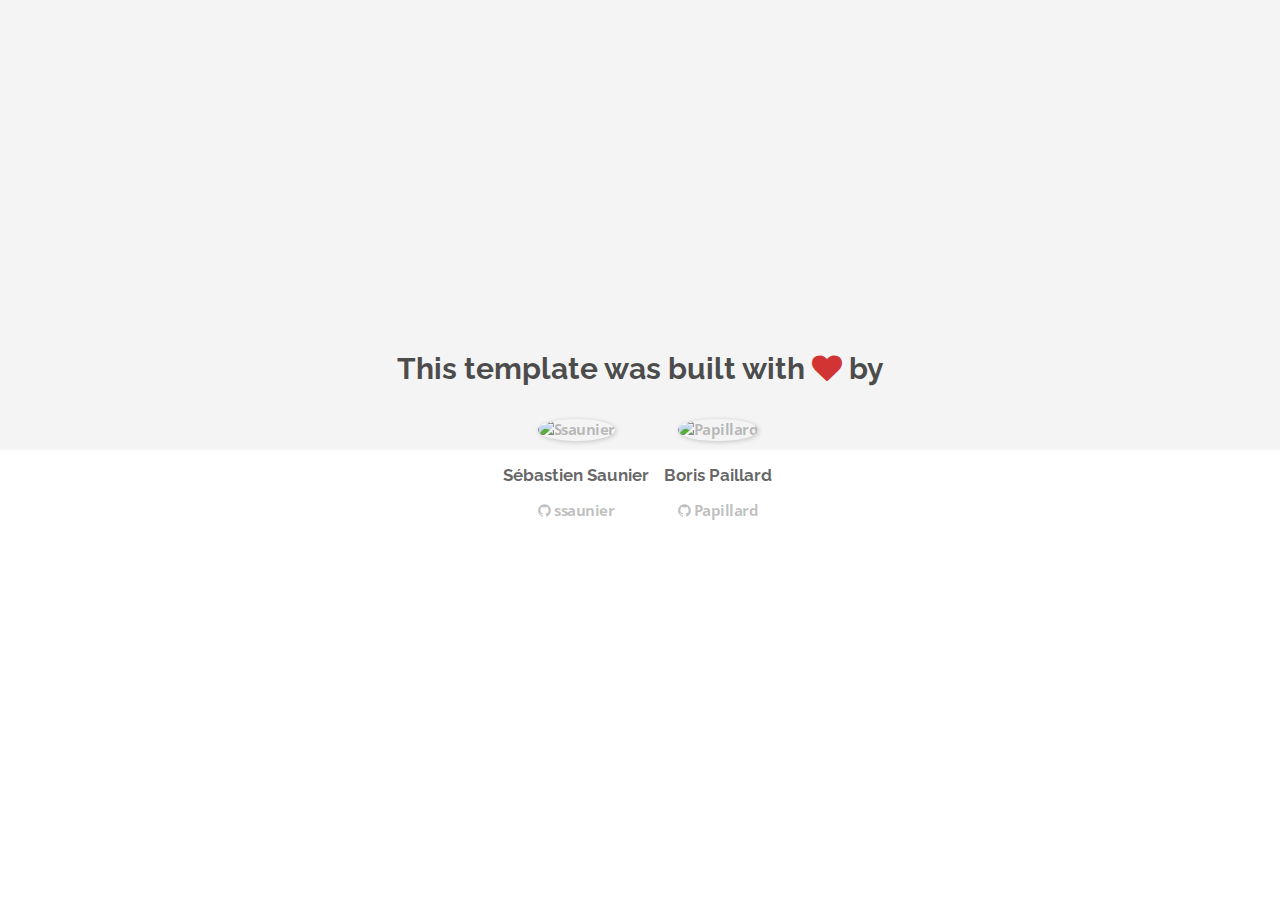
==== about.html @ 0ec8a677 "Automated commit at 2018-03-05 10:29:58 UTC by middleman-deploy 2.0.0-alpha" ====
<!doctype html>
<html>
  <head>
    <meta charset="utf-8">
    <meta http-equiv="x-ua-compatible" content="ie=edge">
    <meta name="viewport"
          content="width=device-width, initial-scale=1, shrink-to-fit=no">
    <!-- Use the title from a page's frontmatter if it has one -->
    <title>Le Wagon - Middleman - About</title>
    <link href="stylesheets/application-fc83ac27.css" rel="stylesheet" />
    <script src="javascripts/application-93de88c9.js"></script>
    <link href="images/favicon-f15af148.png" rel="icon" type="image/png" />
  </head>
  <body>
    <div id="about">
  <div class="about-content">
    <h1>This template was built with <i class="fa fa-heart"></i> by</h1>
    <ul class="list-inline">
        <li>
<a href="https://kitt.lewagon.com/alumni/ssaunier" target="_blank">            <img src="https://kitt.lewagon.com/placeholder/users/ssaunier" class="img-circle" alt="Ssaunier" />
</a>          <h2>Sébastien Saunier</h2>
          <p>
<a href="https://github.com/ssaunier" target="_blank">              <i class="fa fa-github"></i> ssaunier
</a>          </p>
        </li>
        <li>
<a href="https://kitt.lewagon.com/alumni/Papillard" target="_blank">            <img src="https://kitt.lewagon.com/placeholder/users/Papillard" class="img-circle" alt="Papillard" />
</a>          <h2>Boris Paillard</h2>
          <p>
<a href="https://github.com/Papillard" target="_blank">              <i class="fa fa-github"></i> Papillard
</a>          </p>
        </li>
    </ul>
  </div>
</div>

  </body>
</html>
---- stylesheets/application-fc83ac27.css ----
@import url("https://fonts.googleapis.com/css?family=Open+Sans:400,300,700|Raleway:400,100,300,700,500");/*!
 * Bootstrap v3.3.7 (http://getbootstrap.com)
 * Copyright 2011-2016 Twitter, Inc.
 * Licensed under MIT (https://github.com/twbs/bootstrap/blob/master/LICENSE)
 *//*! normalize.css v3.0.3 | MIT License | github.com/necolas/normalize.css */html{font-family:sans-serif;-ms-text-size-adjust:100%;-webkit-text-size-adjust:100%}body{margin:0}article,aside,details,figcaption,figure,footer,header,hgroup,main,menu,nav,section,summary{display:block}audio,canvas,progress,video{display:inline-block;vertical-align:baseline}audio:not([controls]){display:none;height:0}[hidden],template{display:none}a{background-color:transparent}a:active,a:hover{outline:0}abbr[title]{border-bottom:1px dotted}b,strong{font-weight:bold}dfn{font-style:italic}h1{font-size:2em;margin:0.67em 0}mark{background:#ff0;color:#000}small{font-size:80%}sub,sup{font-size:75%;line-height:0;position:relative;vertical-align:baseline}sup{top:-0.5em}sub{bottom:-0.25em}img{border:0}svg:not(:root){overflow:hidden}figure{margin:1em 40px}hr{-webkit-box-sizing:content-box;box-sizing:content-box;height:0}pre{overflow:auto}code,kbd,pre,samp{font-family:monospace, monospace;font-size:1em}button,input,optgroup,select,textarea{color:inherit;font:inherit;margin:0}button{overflow:visible}button,select{text-transform:none}button,html input[type="button"],input[type="reset"],input[type="submit"]{-webkit-appearance:button;cursor:pointer}button[disabled],html input[disabled]{cursor:default}button::-moz-focus-inner,input::-moz-focus-inner{border:0;padding:0}input{line-height:normal}input[type="checkbox"],input[type="radio"]{-webkit-box-sizing:border-box;box-sizing:border-box;padding:0}input[type="number"]::-webkit-inner-spin-button,input[type="number"]::-webkit-outer-spin-button{height:auto}input[type="search"]{-webkit-appearance:textfield;-webkit-box-sizing:content-box;box-sizing:content-box}input[type="search"]::-webkit-search-cancel-button,input[type="search"]::-webkit-search-decoration{-webkit-appearance:none}fieldset{border:1px solid #c0c0c0;margin:0 2px;padding:0.35em 0.625em 0.75em}legend{border:0;padding:0}textarea{overflow:auto}optgroup{font-weight:bold}table{border-collapse:collapse;border-spacing:0}td,th{padding:0}/*! Source: https://github.com/h5bp/html5-boilerplate/blob/master/src/css/main.css */@media print{*,*:before,*:after{background:transparent !important;color:#000 !important;-webkit-box-shadow:none !important;box-shadow:none !important;text-shadow:none !important}a,a:visited{text-decoration:underline}a[href]:after{content:" (" attr(href) ")"}abbr[title]:after{content:" (" attr(title) ")"}a[href^="#"]:after,a[href^="javascript:"]:after{content:""}pre,blockquote{border:1px solid #999;page-break-inside:avoid}thead{display:table-header-group}tr,img{page-break-inside:avoid}img{max-width:100% !important}p,h2,h3{orphans:3;widows:3}h2,h3{page-break-after:avoid}.navbar{display:none}.btn>.caret,.dropup>.btn>.caret{border-top-color:#000 !important}.label{border:1px solid #000}.table{border-collapse:collapse !important}.table td,.table th{background-color:#fff !important}.table-bordered th,.table-bordered td{border:1px solid #ddd !important}}@font-face{font-family:'Glyphicons Halflings';src:url("../assets/bootstrap/glyphicons-halflings-regular-86b6f62b.eot");src:url("../assets/bootstrap/glyphicons-halflings-regular-86b6f62b.eot?#iefix") format("embedded-opentype"),url("../assets/bootstrap/glyphicons-halflings-regular-ca35b697.woff2") format("woff2"),url("../assets/bootstrap/glyphicons-halflings-regular-278e49a8.woff") format("woff"),url("../assets/bootstrap/glyphicons-halflings-regular-44bc1850.ttf") format("truetype"),url("../assets/bootstrap/glyphicons-halflings-regular-de51a849.svg#glyphicons_halflingsregular") format("svg")}.glyphicon{position:relative;top:1px;display:inline-block;font-family:'Glyphicons Halflings';font-style:normal;font-weight:normal;line-height:1;-webkit-font-smoothing:antialiased;-moz-osx-font-smoothing:grayscale}.glyphicon-asterisk:before{content:"\002a"}.glyphicon-plus:before{content:"\002b"}.glyphicon-euro:before,.glyphicon-eur:before{content:"\20ac"}.glyphicon-minus:before{content:"\2212"}.glyphicon-cloud:before{content:"\2601"}.glyphicon-envelope:before{content:"\2709"}.glyphicon-pencil:before{content:"\270f"}.glyphicon-glass:before{content:"\e001"}.glyphicon-music:before{content:"\e002"}.glyphicon-search:before{content:"\e003"}.glyphicon-heart:before{content:"\e005"}.glyphicon-star:before{content:"\e006"}.glyphicon-star-empty:before{content:"\e007"}.glyphicon-user:before{content:"\e008"}.glyphicon-film:before{content:"\e009"}.glyphicon-th-large:before{content:"\e010"}.glyphicon-th:before{content:"\e011"}.glyphicon-th-list:before{content:"\e012"}.glyphicon-ok:before{content:"\e013"}.glyphicon-remove:before{content:"\e014"}.glyphicon-zoom-in:before{content:"\e015"}.glyphicon-zoom-out:before{content:"\e016"}.glyphicon-off:before{content:"\e017"}.glyphicon-signal:before{content:"\e018"}.glyphicon-cog:before{content:"\e019"}.glyphicon-trash:before{content:"\e020"}.glyphicon-home:before{content:"\e021"}.glyphicon-file:before{content:"\e022"}.glyphicon-time:before{content:"\e023"}.glyphicon-road:before{content:"\e024"}.glyphicon-download-alt:before{content:"\e025"}.glyphicon-download:before{content:"\e026"}.glyphicon-upload:before{content:"\e027"}.glyphicon-inbox:before{content:"\e028"}.glyphicon-play-circle:before{content:"\e029"}.glyphicon-repeat:before{content:"\e030"}.glyphicon-refresh:before{content:"\e031"}.glyphicon-list-alt:before{content:"\e032"}.glyphicon-lock:before{content:"\e033"}.glyphicon-flag:before{content:"\e034"}.glyphicon-headphones:before{content:"\e035"}.glyphicon-volume-off:before{content:"\e036"}.glyphicon-volume-down:before{content:"\e037"}.glyphicon-volume-up:before{content:"\e038"}.glyphicon-qrcode:before{content:"\e039"}.glyphicon-barcode:before{content:"\e040"}.glyphicon-tag:before{content:"\e041"}.glyphicon-tags:before{content:"\e042"}.glyphicon-book:before{content:"\e043"}.glyphicon-bookmark:before{content:"\e044"}.glyphicon-print:before{content:"\e045"}.glyphicon-camera:before{content:"\e046"}.glyphicon-font:before{content:"\e047"}.glyphicon-bold:before{content:"\e048"}.glyphicon-italic:before{content:"\e049"}.glyphicon-text-height:before{content:"\e050"}.glyphicon-text-width:before{content:"\e051"}.glyphicon-align-left:before{content:"\e052"}.glyphicon-align-center:before{content:"\e053"}.glyphicon-align-right:before{content:"\e054"}.glyphicon-align-justify:before{content:"\e055"}.glyphicon-list:before{content:"\e056"}.glyphicon-indent-left:before{content:"\e057"}.glyphicon-indent-right:before{content:"\e058"}.glyphicon-facetime-video:before{content:"\e059"}.glyphicon-picture:before{content:"\e060"}.glyphicon-map-marker:before{content:"\e062"}.glyphicon-adjust:before{content:"\e063"}.glyphicon-tint:before{content:"\e064"}.glyphicon-edit:before{content:"\e065"}.glyphicon-share:before{content:"\e066"}.glyphicon-check:before{content:"\e067"}.glyphicon-move:before{content:"\e068"}.glyphicon-step-backward:before{content:"\e069"}.glyphicon-fast-backward:before{content:"\e070"}.glyphicon-backward:before{content:"\e071"}.glyphicon-play:before{content:"\e072"}.glyphicon-pause:before{content:"\e073"}.glyphicon-stop:before{content:"\e074"}.glyphicon-forward:before{content:"\e075"}.glyphicon-fast-forward:before{content:"\e076"}.glyphicon-step-forward:before{content:"\e077"}.glyphicon-eject:before{content:"\e078"}.glyphicon-chevron-left:before{content:"\e079"}.glyphicon-chevron-right:before{content:"\e080"}.glyphicon-plus-sign:before{content:"\e081"}.glyphicon-minus-sign:before{content:"\e082"}.glyphicon-remove-sign:before{content:"\e083"}.glyphicon-ok-sign:before{content:"\e084"}.glyphicon-question-sign:before{content:"\e085"}.glyphicon-info-sign:before{content:"\e086"}.glyphicon-screenshot:before{content:"\e087"}.glyphicon-remove-circle:before{content:"\e088"}.glyphicon-ok-circle:before{content:"\e089"}.glyphicon-ban-circle:before{content:"\e090"}.glyphicon-arrow-left:before{content:"\e091"}.glyphicon-arrow-right:before{content:"\e092"}.glyphicon-arrow-up:before{content:"\e093"}.glyphicon-arrow-down:before{content:"\e094"}.glyphicon-share-alt:before{content:"\e095"}.glyphicon-resize-full:before{content:"\e096"}.glyphicon-resize-small:before{content:"\e097"}.glyphicon-exclamation-sign:before{content:"\e101"}.glyphicon-gift:before{content:"\e102"}.glyphicon-leaf:before{content:"\e103"}.glyphicon-fire:before{content:"\e104"}.glyphicon-eye-open:before{content:"\e105"}.glyphicon-eye-close:before{content:"\e106"}.glyphicon-warning-sign:before{content:"\e107"}.glyphicon-plane:before{content:"\e108"}.glyphicon-calendar:before{content:"\e109"}.glyphicon-random:before{content:"\e110"}.glyphicon-comment:before{content:"\e111"}.glyphicon-magnet:before{content:"\e112"}.glyphicon-chevron-up:before{content:"\e113"}.glyphicon-chevron-down:before{content:"\e114"}.glyphicon-retweet:before{content:"\e115"}.glyphicon-shopping-cart:before{content:"\e116"}.glyphicon-folder-close:before{content:"\e117"}.glyphicon-folder-open:before{content:"\e118"}.glyphicon-resize-vertical:before{content:"\e119"}.glyphicon-resize-horizontal:before{content:"\e120"}.glyphicon-hdd:before{content:"\e121"}.glyphicon-bullhorn:before{content:"\e122"}.glyphicon-bell:before{content:"\e123"}.glyphicon-certificate:before{content:"\e124"}.glyphicon-thumbs-up:before{content:"\e125"}.glyphicon-thumbs-down:before{content:"\e126"}.glyphicon-hand-right:before{content:"\e127"}.glyphicon-hand-left:before{content:"\e128"}.glyphicon-hand-up:before{content:"\e129"}.glyphicon-hand-down:before{content:"\e130"}.glyphicon-circle-arrow-right:before{content:"\e131"}.glyphicon-circle-arrow-left:before{content:"\e132"}.glyphicon-circle-arrow-up:before{content:"\e133"}.glyphicon-circle-arrow-down:before{content:"\e134"}.glyphicon-globe:before{content:"\e135"}.glyphicon-wrench:before{content:"\e136"}.glyphicon-tasks:before{content:"\e137"}.glyphicon-filter:before{content:"\e138"}.glyphicon-briefcase:before{content:"\e139"}.glyphicon-fullscreen:before{content:"\e140"}.glyphicon-dashboard:before{content:"\e141"}.glyphicon-paperclip:before{content:"\e142"}.glyphicon-heart-empty:before{content:"\e143"}.glyphicon-link:before{content:"\e144"}.glyphicon-phone:before{content:"\e145"}.glyphicon-pushpin:before{content:"\e146"}.glyphicon-usd:before{content:"\e148"}.glyphicon-gbp:before{content:"\e149"}.glyphicon-sort:before{content:"\e150"}.glyphicon-sort-by-alphabet:before{content:"\e151"}.glyphicon-sort-by-alphabet-alt:before{content:"\e152"}.glyphicon-sort-by-order:before{content:"\e153"}.glyphicon-sort-by-order-alt:before{content:"\e154"}.glyphicon-sort-by-attributes:before{content:"\e155"}.glyphicon-sort-by-attributes-alt:before{content:"\e156"}.glyphicon-unchecked:before{content:"\e157"}.glyphicon-expand:before{content:"\e158"}.glyphicon-collapse-down:before{content:"\e159"}.glyphicon-collapse-up:before{content:"\e160"}.glyphicon-log-in:before{content:"\e161"}.glyphicon-flash:before{content:"\e162"}.glyphicon-log-out:before{content:"\e163"}.glyphicon-new-window:before{content:"\e164"}.glyphicon-record:before{content:"\e165"}.glyphicon-save:before{content:"\e166"}.glyphicon-open:before{content:"\e167"}.glyphicon-saved:before{content:"\e168"}.glyphicon-import:before{content:"\e169"}.glyphicon-export:before{content:"\e170"}.glyphicon-send:before{content:"\e171"}.glyphicon-floppy-disk:before{content:"\e172"}.glyphicon-floppy-saved:before{content:"\e173"}.glyphicon-floppy-remove:before{content:"\e174"}.glyphicon-floppy-save:before{content:"\e175"}.glyphicon-floppy-open:before{content:"\e176"}.glyphicon-credit-card:before{content:"\e177"}.glyphicon-transfer:before{content:"\e178"}.glyphicon-cutlery:before{content:"\e179"}.glyphicon-header:before{content:"\e180"}.glyphicon-compressed:before{content:"\e181"}.glyphicon-earphone:before{content:"\e182"}.glyphicon-phone-alt:before{content:"\e183"}.glyphicon-tower:before{content:"\e184"}.glyphicon-stats:before{content:"\e185"}.glyphicon-sd-video:before{content:"\e186"}.glyphicon-hd-video:before{content:"\e187"}.glyphicon-subtitles:before{content:"\e188"}.glyphicon-sound-stereo:before{content:"\e189"}.glyphicon-sound-dolby:before{content:"\e190"}.glyphicon-sound-5-1:before{content:"\e191"}.glyphicon-sound-6-1:before{content:"\e192"}.glyphicon-sound-7-1:before{content:"\e193"}.glyphicon-copyright-mark:before{content:"\e194"}.glyphicon-registration-mark:before{content:"\e195"}.glyphicon-cloud-download:before{content:"\e197"}.glyphicon-cloud-upload:before{content:"\e198"}.glyphicon-tree-conifer:before{content:"\e199"}.glyphicon-tree-deciduous:before{content:"\e200"}.glyphicon-cd:before{content:"\e201"}.glyphicon-save-file:before{content:"\e202"}.glyphicon-open-file:before{content:"\e203"}.glyphicon-level-up:before{content:"\e204"}.glyphicon-copy:before{content:"\e205"}.glyphicon-paste:before{content:"\e206"}.glyphicon-alert:before{content:"\e209"}.glyphicon-equalizer:before{content:"\e210"}.glyphicon-king:before{content:"\e211"}.glyphicon-queen:before{content:"\e212"}.glyphicon-pawn:before{content:"\e213"}.glyphicon-bishop:before{content:"\e214"}.glyphicon-knight:before{content:"\e215"}.glyphicon-baby-formula:before{content:"\e216"}.glyphicon-tent:before{content:"\26fa"}.glyphicon-blackboard:before{content:"\e218"}.glyphicon-bed:before{content:"\e219"}.glyphicon-apple:before{content:"\f8ff"}.glyphicon-erase:before{content:"\e221"}.glyphicon-hourglass:before{content:"\231b"}.glyphicon-lamp:before{content:"\e223"}.glyphicon-duplicate:before{content:"\e224"}.glyphicon-piggy-bank:before{content:"\e225"}.glyphicon-scissors:before{content:"\e226"}.glyphicon-bitcoin:before{content:"\e227"}.glyphicon-btc:before{content:"\e227"}.glyphicon-xbt:before{content:"\e227"}.glyphicon-yen:before{content:"\00a5"}.glyphicon-jpy:before{content:"\00a5"}.glyphicon-ruble:before{content:"\20bd"}.glyphicon-rub:before{content:"\20bd"}.glyphicon-scale:before{content:"\e230"}.glyphicon-ice-lolly:before{content:"\e231"}.glyphicon-ice-lolly-tasted:before{content:"\e232"}.glyphicon-education:before{content:"\e233"}.glyphicon-option-horizontal:before{content:"\e234"}.glyphicon-option-vertical:before{content:"\e235"}.glyphicon-menu-hamburger:before{content:"\e236"}.glyphicon-modal-window:before{content:"\e237"}.glyphicon-oil:before{content:"\e238"}.glyphicon-grain:before{content:"\e239"}.glyphicon-sunglasses:before{content:"\e240"}.glyphicon-text-size:before{content:"\e241"}.glyphicon-text-color:before{content:"\e242"}.glyphicon-text-background:before{content:"\e243"}.glyphicon-object-align-top:before{content:"\e244"}.glyphicon-object-align-bottom:before{content:"\e245"}.glyphicon-object-align-horizontal:before{content:"\e246"}.glyphicon-object-align-left:before{content:"\e247"}.glyphicon-object-align-vertical:before{content:"\e248"}.glyphicon-object-align-right:before{content:"\e249"}.glyphicon-triangle-right:before{content:"\e250"}.glyphicon-triangle-left:before{content:"\e251"}.glyphicon-triangle-bottom:before{content:"\e252"}.glyphicon-triangle-top:before{content:"\e253"}.glyphicon-console:before{content:"\e254"}.glyphicon-superscript:before{content:"\e255"}.glyphicon-subscript:before{content:"\e256"}.glyphicon-menu-left:before{content:"\e257"}.glyphicon-menu-right:before{content:"\e258"}.glyphicon-menu-down:before{content:"\e259"}.glyphicon-menu-up:before{content:"\e260"}*{-webkit-box-sizing:border-box;box-sizing:border-box}*:before,*:after{-webkit-box-sizing:border-box;box-sizing:border-box}html{font-size:10px;-webkit-tap-highlight-color:transparent}body{font-family:"Open Sans", "Helvetica", "sans-serif";font-size:18px;line-height:1.42857143;color:#333333;background-color:#F4F4F4}input,button,select,textarea{font-family:inherit;font-size:inherit;line-height:inherit}a{color:#469AE0;text-decoration:none}a:hover,a:focus{color:#1f74ba;text-decoration:underline}a:focus{outline:5px auto -webkit-focus-ring-color;outline-offset:-2px}figure{margin:0}img{vertical-align:middle}.img-responsive{display:block;max-width:100%;height:auto}.img-rounded{border-radius:2px}.img-thumbnail{padding:4px;line-height:1.42857143;background-color:#F4F4F4;border:1px solid #ddd;border-radius:2px;-webkit-transition:all 0.2s ease-in-out;transition:all 0.2s ease-in-out;display:inline-block;max-width:100%;height:auto}.img-circle{border-radius:50%}hr{margin-top:25px;margin-bottom:25px;border:0;border-top:1px solid #eeeeee}.sr-only{position:absolute;width:1px;height:1px;margin:-1px;padding:0;overflow:hidden;clip:rect(0, 0, 0, 0);border:0}.sr-only-focusable:active,.sr-only-focusable:focus{position:static;width:auto;height:auto;margin:0;overflow:visible;clip:auto}[role="button"]{cursor:pointer}h1,h2,h3,h4,h5,h6,.h1,.h2,.h3,.h4,.h5,.h6{font-family:"Raleway", "Helvetica", "sans-serif";font-weight:500;line-height:1.1;color:inherit}h1 small,h1 .small,h2 small,h2 .small,h3 small,h3 .small,h4 small,h4 .small,h5 small,h5 .small,h6 small,h6 .small,.h1 small,.h1 .small,.h2 small,.h2 .small,.h3 small,.h3 .small,.h4 small,.h4 .small,.h5 small,.h5 .small,.h6 small,.h6 .small{font-weight:normal;line-height:1;color:#777777}h1,.h1,h2,.h2,h3,.h3{margin-top:25px;margin-bottom:12.5px}h1 small,h1 .small,.h1 small,.h1 .small,h2 small,h2 .small,.h2 small,.h2 .small,h3 small,h3 .small,.h3 small,.h3 .small{font-size:65%}h4,.h4,h5,.h5,h6,.h6{margin-top:12.5px;margin-bottom:12.5px}h4 small,h4 .small,.h4 small,.h4 .small,h5 small,h5 .small,.h5 small,.h5 .small,h6 small,h6 .small,.h6 small,.h6 .small{font-size:75%}h1,.h1{font-size:46px}h2,.h2{font-size:38px}h3,.h3{font-size:31px}h4,.h4{font-size:23px}h5,.h5{font-size:18px}h6,.h6{font-size:16px}p{margin:0 0 12.5px}.lead{margin-bottom:25px;font-size:20px;font-weight:300;line-height:1.4}@media (min-width: 768px){.lead{font-size:27px}}small,.small{font-size:88%}mark,.mark{background-color:#fcf8e3;padding:.2em}.text-left{text-align:left}.text-right{text-align:right}.text-center{text-align:center}.text-justify{text-align:justify}.text-nowrap{white-space:nowrap}.text-lowercase{text-transform:lowercase}.text-uppercase,.initialism{text-transform:uppercase}.text-capitalize{text-transform:capitalize}.text-muted{color:#777777}.text-primary{color:#469AE0}a.text-primary:hover,a.text-primary:focus{color:#2381d0}.text-success{color:#3c763d}a.text-success:hover,a.text-success:focus{color:#2b542c}.text-info{color:#31708f}a.text-info:hover,a.text-info:focus{color:#245269}.text-warning{color:#8a6d3b}a.text-warning:hover,a.text-warning:focus{color:#66512c}.text-danger{color:#a94442}a.text-danger:hover,a.text-danger:focus{color:#843534}.bg-primary{color:#fff}.bg-primary{background-color:#469AE0}a.bg-primary:hover,a.bg-primary:focus{background-color:#2381d0}.bg-success{background-color:#dff0d8}a.bg-success:hover,a.bg-success:focus{background-color:#c1e2b3}.bg-info{background-color:#d9edf7}a.bg-info:hover,a.bg-info:focus{background-color:#afd9ee}.bg-warning{background-color:#fcf8e3}a.bg-warning:hover,a.bg-warning:focus{background-color:#f7ecb5}.bg-danger{background-color:#f2dede}a.bg-danger:hover,a.bg-danger:focus{background-color:#e4b9b9}.page-header{padding-bottom:11.5px;margin:50px 0 25px;border-bottom:1px solid #eeeeee}ul,ol{margin-top:0;margin-bottom:12.5px}ul ul,ul ol,ol ul,ol ol{margin-bottom:0}.list-unstyled{padding-left:0;list-style:none}.list-inline{padding-left:0;list-style:none;margin-left:-5px}.list-inline>li{display:inline-block;padding-left:5px;padding-right:5px}dl{margin-top:0;margin-bottom:25px}dt,dd{line-height:1.42857143}dt{font-weight:bold}dd{margin-left:0}.dl-horizontal dd:before,.dl-horizontal dd:after{content:" ";display:table}.dl-horizontal dd:after{clear:both}@media (min-width: 768px){.dl-horizontal dt{float:left;width:160px;clear:left;text-align:right;overflow:hidden;text-overflow:ellipsis;white-space:nowrap}.dl-horizontal dd{margin-left:180px}}abbr[title],abbr[data-original-title]{cursor:help;border-bottom:1px dotted #777777}.initialism{font-size:90%}blockquote{padding:12.5px 25px;margin:0 0 25px;font-size:22.5px;border-left:5px solid #eeeeee}blockquote p:last-child,blockquote ul:last-child,blockquote ol:last-child{margin-bottom:0}blockquote footer,blockquote small,blockquote .small{display:block;font-size:80%;line-height:1.42857143;color:#777777}blockquote footer:before,blockquote small:before,blockquote .small:before{content:'\2014 \00A0'}.blockquote-reverse,blockquote.pull-right{padding-right:15px;padding-left:0;border-right:5px solid #eeeeee;border-left:0;text-align:right}.blockquote-reverse footer:before,.blockquote-reverse small:before,.blockquote-reverse .small:before,blockquote.pull-right footer:before,blockquote.pull-right small:before,blockquote.pull-right .small:before{content:''}.blockquote-reverse footer:after,.blockquote-reverse small:after,.blockquote-reverse .small:after,blockquote.pull-right footer:after,blockquote.pull-right small:after,blockquote.pull-right .small:after{content:'\00A0 \2014'}address{margin-bottom:25px;font-style:normal;line-height:1.42857143}code,kbd,pre,samp{font-family:Menlo, Monaco, Consolas, "Courier New", monospace}code{padding:2px 4px;font-size:90%;color:#c7254e;background-color:#f9f2f4;border-radius:2px}kbd{padding:2px 4px;font-size:90%;color:#fff;background-color:#333;border-radius:2px;-webkit-box-shadow:inset 0 -1px 0 rgba(0,0,0,0.25);box-shadow:inset 0 -1px 0 rgba(0,0,0,0.25)}kbd kbd{padding:0;font-size:100%;font-weight:bold;-webkit-box-shadow:none;box-shadow:none}pre{display:block;padding:12px;margin:0 0 12.5px;font-size:17px;line-height:1.42857143;word-break:break-all;word-wrap:break-word;color:#333333;background-color:#f5f5f5;border:1px solid #ccc;border-radius:2px}pre code{padding:0;font-size:inherit;color:inherit;white-space:pre-wrap;background-color:transparent;border-radius:0}.pre-scrollable{max-height:340px;overflow-y:scroll}.container{margin-right:auto;margin-left:auto;padding-left:15px;padding-right:15px}.container:before,.container:after{content:" ";display:table}.container:after{clear:both}@media (min-width: 768px){.container{width:750px}}@media (min-width: 992px){.container{width:970px}}@media (min-width: 1200px){.container{width:1170px}}.container-fluid{margin-right:auto;margin-left:auto;padding-left:15px;padding-right:15px}.container-fluid:before,.container-fluid:after{content:" ";display:table}.container-fluid:after{clear:both}.row{margin-left:-15px;margin-right:-15px}.row:before,.row:after{content:" ";display:table}.row:after{clear:both}.col-xs-1,.col-sm-1,.col-md-1,.col-lg-1,.col-xs-2,.col-sm-2,.col-md-2,.col-lg-2,.col-xs-3,.col-sm-3,.col-md-3,.col-lg-3,.col-xs-4,.col-sm-4,.col-md-4,.col-lg-4,.col-xs-5,.col-sm-5,.col-md-5,.col-lg-5,.col-xs-6,.col-sm-6,.col-md-6,.col-lg-6,.col-xs-7,.col-sm-7,.col-md-7,.col-lg-7,.col-xs-8,.col-sm-8,.col-md-8,.col-lg-8,.col-xs-9,.col-sm-9,.col-md-9,.col-lg-9,.col-xs-10,.col-sm-10,.col-md-10,.col-lg-10,.col-xs-11,.col-sm-11,.col-md-11,.col-lg-11,.col-xs-12,.col-sm-12,.col-md-12,.col-lg-12{position:relative;min-height:1px;padding-left:15px;padding-right:15px}.col-xs-1,.col-xs-2,.col-xs-3,.col-xs-4,.col-xs-5,.col-xs-6,.col-xs-7,.col-xs-8,.col-xs-9,.col-xs-10,.col-xs-11,.col-xs-12{float:left}.col-xs-1{width:8.33333333%}.col-xs-2{width:16.66666667%}.col-xs-3{width:25%}.col-xs-4{width:33.33333333%}.col-xs-5{width:41.66666667%}.col-xs-6{width:50%}.col-xs-7{width:58.33333333%}.col-xs-8{width:66.66666667%}.col-xs-9{width:75%}.col-xs-10{width:83.33333333%}.col-xs-11{width:91.66666667%}.col-xs-12{width:100%}.col-xs-pull-0{right:auto}.col-xs-pull-1{right:8.33333333%}.col-xs-pull-2{right:16.66666667%}.col-xs-pull-3{right:25%}.col-xs-pull-4{right:33.33333333%}.col-xs-pull-5{right:41.66666667%}.col-xs-pull-6{right:50%}.col-xs-pull-7{right:58.33333333%}.col-xs-pull-8{right:66.66666667%}.col-xs-pull-9{right:75%}.col-xs-pull-10{right:83.33333333%}.col-xs-pull-11{right:91.66666667%}.col-xs-pull-12{right:100%}.col-xs-push-0{left:auto}.col-xs-push-1{left:8.33333333%}.col-xs-push-2{left:16.66666667%}.col-xs-push-3{left:25%}.col-xs-push-4{left:33.33333333%}.col-xs-push-5{left:41.66666667%}.col-xs-push-6{left:50%}.col-xs-push-7{left:58.33333333%}.col-xs-push-8{left:66.66666667%}.col-xs-push-9{left:75%}.col-xs-push-10{left:83.33333333%}.col-xs-push-11{left:91.66666667%}.col-xs-push-12{left:100%}.col-xs-offset-0{margin-left:0%}.col-xs-offset-1{margin-left:8.33333333%}.col-xs-offset-2{margin-left:16.66666667%}.col-xs-offset-3{margin-left:25%}.col-xs-offset-4{margin-left:33.33333333%}.col-xs-offset-5{margin-left:41.66666667%}.col-xs-offset-6{margin-left:50%}.col-xs-offset-7{margin-left:58.33333333%}.col-xs-offset-8{margin-left:66.66666667%}.col-xs-offset-9{margin-left:75%}.col-xs-offset-10{margin-left:83.33333333%}.col-xs-offset-11{margin-left:91.66666667%}.col-xs-offset-12{margin-left:100%}@media (min-width: 768px){.col-sm-1,.col-sm-2,.col-sm-3,.col-sm-4,.col-sm-5,.col-sm-6,.col-sm-7,.col-sm-8,.col-sm-9,.col-sm-10,.col-sm-11,.col-sm-12{float:left}.col-sm-1{width:8.33333333%}.col-sm-2{width:16.66666667%}.col-sm-3{width:25%}.col-sm-4{width:33.33333333%}.col-sm-5{width:41.66666667%}.col-sm-6{width:50%}.col-sm-7{width:58.33333333%}.col-sm-8{width:66.66666667%}.col-sm-9{width:75%}.col-sm-10{width:83.33333333%}.col-sm-11{width:91.66666667%}.col-sm-12{width:100%}.col-sm-pull-0{right:auto}.col-sm-pull-1{right:8.33333333%}.col-sm-pull-2{right:16.66666667%}.col-sm-pull-3{right:25%}.col-sm-pull-4{right:33.33333333%}.col-sm-pull-5{right:41.66666667%}.col-sm-pull-6{right:50%}.col-sm-pull-7{right:58.33333333%}.col-sm-pull-8{right:66.66666667%}.col-sm-pull-9{right:75%}.col-sm-pull-10{right:83.33333333%}.col-sm-pull-11{right:91.66666667%}.col-sm-pull-12{right:100%}.col-sm-push-0{left:auto}.col-sm-push-1{left:8.33333333%}.col-sm-push-2{left:16.66666667%}.col-sm-push-3{left:25%}.col-sm-push-4{left:33.33333333%}.col-sm-push-5{left:41.66666667%}.col-sm-push-6{left:50%}.col-sm-push-7{left:58.33333333%}.col-sm-push-8{left:66.66666667%}.col-sm-push-9{left:75%}.col-sm-push-10{left:83.33333333%}.col-sm-push-11{left:91.66666667%}.col-sm-push-12{left:100%}.col-sm-offset-0{margin-left:0%}.col-sm-offset-1{margin-left:8.33333333%}.col-sm-offset-2{margin-left:16.66666667%}.col-sm-offset-3{margin-left:25%}.col-sm-offset-4{margin-left:33.33333333%}.col-sm-offset-5{margin-left:41.66666667%}.col-sm-offset-6{margin-left:50%}.col-sm-offset-7{margin-left:58.33333333%}.col-sm-offset-8{margin-left:66.66666667%}.col-sm-offset-9{margin-left:75%}.col-sm-offset-10{margin-left:83.33333333%}.col-sm-offset-11{margin-left:91.66666667%}.col-sm-offset-12{margin-left:100%}}@media (min-width: 992px){.col-md-1,.col-md-2,.col-md-3,.col-md-4,.col-md-5,.col-md-6,.col-md-7,.col-md-8,.col-md-9,.col-md-10,.col-md-11,.col-md-12{float:left}.col-md-1{width:8.33333333%}.col-md-2{width:16.66666667%}.col-md-3{width:25%}.col-md-4{width:33.33333333%}.col-md-5{width:41.66666667%}.col-md-6{width:50%}.col-md-7{width:58.33333333%}.col-md-8{width:66.66666667%}.col-md-9{width:75%}.col-md-10{width:83.33333333%}.col-md-11{width:91.66666667%}.col-md-12{width:100%}.col-md-pull-0{right:auto}.col-md-pull-1{right:8.33333333%}.col-md-pull-2{right:16.66666667%}.col-md-pull-3{right:25%}.col-md-pull-4{right:33.33333333%}.col-md-pull-5{right:41.66666667%}.col-md-pull-6{right:50%}.col-md-pull-7{right:58.33333333%}.col-md-pull-8{right:66.66666667%}.col-md-pull-9{right:75%}.col-md-pull-10{right:83.33333333%}.col-md-pull-11{right:91.66666667%}.col-md-pull-12{right:100%}.col-md-push-0{left:auto}.col-md-push-1{left:8.33333333%}.col-md-push-2{left:16.66666667%}.col-md-push-3{left:25%}.col-md-push-4{left:33.33333333%}.col-md-push-5{left:41.66666667%}.col-md-push-6{left:50%}.col-md-push-7{left:58.33333333%}.col-md-push-8{left:66.66666667%}.col-md-push-9{left:75%}.col-md-push-10{left:83.33333333%}.col-md-push-11{left:91.66666667%}.col-md-push-12{left:100%}.col-md-offset-0{margin-left:0%}.col-md-offset-1{margin-left:8.33333333%}.col-md-offset-2{margin-left:16.66666667%}.col-md-offset-3{margin-left:25%}.col-md-offset-4{margin-left:33.33333333%}.col-md-offset-5{margin-left:41.66666667%}.col-md-offset-6{margin-left:50%}.col-md-offset-7{margin-left:58.33333333%}.col-md-offset-8{margin-left:66.66666667%}.col-md-offset-9{margin-left:75%}.col-md-offset-10{margin-left:83.33333333%}.col-md-offset-11{margin-left:91.66666667%}.col-md-offset-12{margin-left:100%}}@media (min-width: 1200px){.col-lg-1,.col-lg-2,.col-lg-3,.col-lg-4,.col-lg-5,.col-lg-6,.col-lg-7,.col-lg-8,.col-lg-9,.col-lg-10,.col-lg-11,.col-lg-12{float:left}.col-lg-1{width:8.33333333%}.col-lg-2{width:16.66666667%}.col-lg-3{width:25%}.col-lg-4{width:33.33333333%}.col-lg-5{width:41.66666667%}.col-lg-6{width:50%}.col-lg-7{width:58.33333333%}.col-lg-8{width:66.66666667%}.col-lg-9{width:75%}.col-lg-10{width:83.33333333%}.col-lg-11{width:91.66666667%}.col-lg-12{width:100%}.col-lg-pull-0{right:auto}.col-lg-pull-1{right:8.33333333%}.col-lg-pull-2{right:16.66666667%}.col-lg-pull-3{right:25%}.col-lg-pull-4{right:33.33333333%}.col-lg-pull-5{right:41.66666667%}.col-lg-pull-6{right:50%}.col-lg-pull-7{right:58.33333333%}.col-lg-pull-8{right:66.66666667%}.col-lg-pull-9{right:75%}.col-lg-pull-10{right:83.33333333%}.col-lg-pull-11{right:91.66666667%}.col-lg-pull-12{right:100%}.col-lg-push-0{left:auto}.col-lg-push-1{left:8.33333333%}.col-lg-push-2{left:16.66666667%}.col-lg-push-3{left:25%}.col-lg-push-4{left:33.33333333%}.col-lg-push-5{left:41.66666667%}.col-lg-push-6{left:50%}.col-lg-push-7{left:58.33333333%}.col-lg-push-8{left:66.66666667%}.col-lg-push-9{left:75%}.col-lg-push-10{left:83.33333333%}.col-lg-push-11{left:91.66666667%}.col-lg-push-12{left:100%}.col-lg-offset-0{margin-left:0%}.col-lg-offset-1{margin-left:8.33333333%}.col-lg-offset-2{margin-left:16.66666667%}.col-lg-offset-3{margin-left:25%}.col-lg-offset-4{margin-left:33.33333333%}.col-lg-offset-5{margin-left:41.66666667%}.col-lg-offset-6{margin-left:50%}.col-lg-offset-7{margin-left:58.33333333%}.col-lg-offset-8{margin-left:66.66666667%}.col-lg-offset-9{margin-left:75%}.col-lg-offset-10{margin-left:83.33333333%}.col-lg-offset-11{margin-left:91.66666667%}.col-lg-offset-12{margin-left:100%}}table{background-color:transparent}caption{padding-top:8px;padding-bottom:8px;color:#777777;text-align:left}th{text-align:left}.table{width:100%;max-width:100%;margin-bottom:25px}.table>thead>tr>th,.table>thead>tr>td,.table>tbody>tr>th,.table>tbody>tr>td,.table>tfoot>tr>th,.table>tfoot>tr>td{padding:8px;line-height:1.42857143;vertical-align:top;border-top:1px solid #ddd}.table>thead>tr>th{vertical-align:bottom;border-bottom:2px solid #ddd}.table>caption+thead>tr:first-child>th,.table>caption+thead>tr:first-child>td,.table>colgroup+thead>tr:first-child>th,.table>colgroup+thead>tr:first-child>td,.table>thead:first-child>tr:first-child>th,.table>thead:first-child>tr:first-child>td{border-top:0}.table>tbody+tbody{border-top:2px solid #ddd}.table .table{background-color:#F4F4F4}.table-condensed>thead>tr>th,.table-condensed>thead>tr>td,.table-condensed>tbody>tr>th,.table-condensed>tbody>tr>td,.table-condensed>tfoot>tr>th,.table-condensed>tfoot>tr>td{padding:5px}.table-bordered{border:1px solid #ddd}.table-bordered>thead>tr>th,.table-bordered>thead>tr>td,.table-bordered>tbody>tr>th,.table-bordered>tbody>tr>td,.table-bordered>tfoot>tr>th,.table-bordered>tfoot>tr>td{border:1px solid #ddd}.table-bordered>thead>tr>th,.table-bordered>thead>tr>td{border-bottom-width:2px}.table-striped>tbody>tr:nth-of-type(odd){background-color:#f9f9f9}.table-hover>tbody>tr:hover{background-color:#f5f5f5}table col[class*="col-"]{position:static;float:none;display:table-column}table td[class*="col-"],table th[class*="col-"]{position:static;float:none;display:table-cell}.table>thead>tr>td.active,.table>thead>tr>th.active,.table>thead>tr.active>td,.table>thead>tr.active>th,.table>tbody>tr>td.active,.table>tbody>tr>th.active,.table>tbody>tr.active>td,.table>tbody>tr.active>th,.table>tfoot>tr>td.active,.table>tfoot>tr>th.active,.table>tfoot>tr.active>td,.table>tfoot>tr.active>th{background-color:#f5f5f5}.table-hover>tbody>tr>td.active:hover,.table-hover>tbody>tr>th.active:hover,.table-hover>tbody>tr.active:hover>td,.table-hover>tbody>tr:hover>.active,.table-hover>tbody>tr.active:hover>th{background-color:#e8e8e8}.table>thead>tr>td.success,.table>thead>tr>th.success,.table>thead>tr.success>td,.table>thead>tr.success>th,.table>tbody>tr>td.success,.table>tbody>tr>th.success,.table>tbody>tr.success>td,.table>tbody>tr.success>th,.table>tfoot>tr>td.success,.table>tfoot>tr>th.success,.table>tfoot>tr.success>td,.table>tfoot>tr.success>th{background-color:#dff0d8}.table-hover>tbody>tr>td.success:hover,.table-hover>tbody>tr>th.success:hover,.table-hover>tbody>tr.success:hover>td,.table-hover>tbody>tr:hover>.success,.table-hover>tbody>tr.success:hover>th{background-color:#d0e9c6}.table>thead>tr>td.info,.table>thead>tr>th.info,.table>thead>tr.info>td,.table>thead>tr.info>th,.table>tbody>tr>td.info,.table>tbody>tr>th.info,.table>tbody>tr.info>td,.table>tbody>tr.info>th,.table>tfoot>tr>td.info,.table>tfoot>tr>th.info,.table>tfoot>tr.info>td,.table>tfoot>tr.info>th{background-color:#d9edf7}.table-hover>tbody>tr>td.info:hover,.table-hover>tbody>tr>th.info:hover,.table-hover>tbody>tr.info:hover>td,.table-hover>tbody>tr:hover>.info,.table-hover>tbody>tr.info:hover>th{background-color:#c4e3f3}.table>thead>tr>td.warning,.table>thead>tr>th.warning,.table>thead>tr.warning>td,.table>thead>tr.warning>th,.table>tbody>tr>td.warning,.table>tbody>tr>th.warning,.table>tbody>tr.warning>td,.table>tbody>tr.warning>th,.table>tfoot>tr>td.warning,.table>tfoot>tr>th.warning,.table>tfoot>tr.warning>td,.table>tfoot>tr.warning>th{background-color:#fcf8e3}.table-hover>tbody>tr>td.warning:hover,.table-hover>tbody>tr>th.warning:hover,.table-hover>tbody>tr.warning:hover>td,.table-hover>tbody>tr:hover>.warning,.table-hover>tbody>tr.warning:hover>th{background-color:#faf2cc}.table>thead>tr>td.danger,.table>thead>tr>th.danger,.table>thead>tr.danger>td,.table>thead>tr.danger>th,.table>tbody>tr>td.danger,.table>tbody>tr>th.danger,.table>tbody>tr.danger>td,.table>tbody>tr.danger>th,.table>tfoot>tr>td.danger,.table>tfoot>tr>th.danger,.table>tfoot>tr.danger>td,.table>tfoot>tr.danger>th{background-color:#f2dede}.table-hover>tbody>tr>td.danger:hover,.table-hover>tbody>tr>th.danger:hover,.table-hover>tbody>tr.danger:hover>td,.table-hover>tbody>tr:hover>.danger,.table-hover>tbody>tr.danger:hover>th{background-color:#ebcccc}.table-responsive{overflow-x:auto;min-height:0.01%}@media screen and (max-width: 767px){.table-responsive{width:100%;margin-bottom:18.75px;overflow-y:hidden;-ms-overflow-style:-ms-autohiding-scrollbar;border:1px solid #ddd}.table-responsive>.table{margin-bottom:0}.table-responsive>.table>thead>tr>th,.table-responsive>.table>thead>tr>td,.table-responsive>.table>tbody>tr>th,.table-responsive>.table>tbody>tr>td,.table-responsive>.table>tfoot>tr>th,.table-responsive>.table>tfoot>tr>td{white-space:nowrap}.table-responsive>.table-bordered{border:0}.table-responsive>.table-bordered>thead>tr>th:first-child,.table-responsive>.table-bordered>thead>tr>td:first-child,.table-responsive>.table-bordered>tbody>tr>th:first-child,.table-responsive>.table-bordered>tbody>tr>td:first-child,.table-responsive>.table-bordered>tfoot>tr>th:first-child,.table-responsive>.table-bordered>tfoot>tr>td:first-child{border-left:0}.table-responsive>.table-bordered>thead>tr>th:last-child,.table-responsive>.table-bordered>thead>tr>td:last-child,.table-responsive>.table-bordered>tbody>tr>th:last-child,.table-responsive>.table-bordered>tbody>tr>td:last-child,.table-responsive>.table-bordered>tfoot>tr>th:last-child,.table-responsive>.table-bordered>tfoot>tr>td:last-child{border-right:0}.table-responsive>.table-bordered>tbody>tr:last-child>th,.table-responsive>.table-bordered>tbody>tr:last-child>td,.table-responsive>.table-bordered>tfoot>tr:last-child>th,.table-responsive>.table-bordered>tfoot>tr:last-child>td{border-bottom:0}}fieldset{padding:0;margin:0;border:0;min-width:0}legend{display:block;width:100%;padding:0;margin-bottom:25px;font-size:27px;line-height:inherit;color:#333333;border:0;border-bottom:1px solid #e5e5e5}label{display:inline-block;max-width:100%;margin-bottom:5px;font-weight:bold}input[type="search"]{-webkit-box-sizing:border-box;box-sizing:border-box}input[type="radio"],input[type="checkbox"]{margin:4px 0 0;margin-top:1px \9;line-height:normal}input[type="file"]{display:block}input[type="range"]{display:block;width:100%}select[multiple],select[size]{height:auto}input[type="file"]:focus,input[type="radio"]:focus,input[type="checkbox"]:focus{outline:5px auto -webkit-focus-ring-color;outline-offset:-2px}output{display:block;padding-top:7px;font-size:18px;line-height:1.42857143;color:#000000}.form-control{display:block;width:100%;height:39px;padding:6px 12px;font-size:18px;line-height:1.42857143;color:#000000;background-color:#fff;background-image:none;border:1px solid #ccc;border-radius:2px;-webkit-box-shadow:inset 0 1px 1px rgba(0,0,0,0.075);box-shadow:inset 0 1px 1px rgba(0,0,0,0.075);-webkit-transition:border-color ease-in-out 0.15s, box-shadow ease-in-out 0.15s;-webkit-transition:border-color ease-in-out 0.15s, -webkit-box-shadow ease-in-out 0.15s;transition:border-color ease-in-out 0.15s, -webkit-box-shadow ease-in-out 0.15s;transition:border-color ease-in-out 0.15s, box-shadow ease-in-out 0.15s;transition:border-color ease-in-out 0.15s, box-shadow ease-in-out 0.15s, -webkit-box-shadow ease-in-out 0.15s}.form-control:focus{border-color:#66afe9;outline:0;-webkit-box-shadow:inset 0 1px 1px rgba(0,0,0,0.075),0 0 8px rgba(102,175,233,0.6);box-shadow:inset 0 1px 1px rgba(0,0,0,0.075),0 0 8px rgba(102,175,233,0.6)}.form-control::-moz-placeholder{color:#999;opacity:1}.form-control:-ms-input-placeholder{color:#999}.form-control::-webkit-input-placeholder{color:#999}.form-control::-ms-expand{border:0;background-color:transparent}.form-control[disabled],.form-control[readonly],fieldset[disabled] .form-control{background-color:#eeeeee;opacity:1}.form-control[disabled],fieldset[disabled] .form-control{cursor:not-allowed}textarea.form-control{height:auto}input[type="search"]{-webkit-appearance:none}@media screen and (-webkit-min-device-pixel-ratio: 0){input[type="date"].form-control,input[type="time"].form-control,input[type="datetime-local"].form-control,input[type="month"].form-control{line-height:39px}input[type="date"].input-sm,.input-group-sm>input[type="date"].form-control,.input-group-sm>input[type="date"].input-group-addon,.input-group-sm>.input-group-btn>input[type="date"].btn,.input-group-sm input[type="date"],input[type="time"].input-sm,.input-group-sm>input[type="time"].form-control,.input-group-sm>input[type="time"].input-group-addon,.input-group-sm>.input-group-btn>input[type="time"].btn,.input-group-sm input[type="time"],input[type="datetime-local"].input-sm,.input-group-sm>input[type="datetime-local"].form-control,.input-group-sm>input[type="datetime-local"].input-group-addon,.input-group-sm>.input-group-btn>input[type="datetime-local"].btn,.input-group-sm input[type="datetime-local"],input[type="month"].input-sm,.input-group-sm>input[type="month"].form-control,.input-group-sm>input[type="month"].input-group-addon,.input-group-sm>.input-group-btn>input[type="month"].btn,.input-group-sm input[type="month"]{line-height:36px}input[type="date"].input-lg,.input-group-lg>input[type="date"].form-control,.input-group-lg>input[type="date"].input-group-addon,.input-group-lg>.input-group-btn>input[type="date"].btn,.input-group-lg input[type="date"],input[type="time"].input-lg,.input-group-lg>input[type="time"].form-control,.input-group-lg>input[type="time"].input-group-addon,.input-group-lg>.input-group-btn>input[type="time"].btn,.input-group-lg input[type="time"],input[type="datetime-local"].input-lg,.input-group-lg>input[type="datetime-local"].form-control,.input-group-lg>input[type="datetime-local"].input-group-addon,.input-group-lg>.input-group-btn>input[type="datetime-local"].btn,.input-group-lg input[type="datetime-local"],input[type="month"].input-lg,.input-group-lg>input[type="month"].form-control,.input-group-lg>input[type="month"].input-group-addon,.input-group-lg>.input-group-btn>input[type="month"].btn,.input-group-lg input[type="month"]{line-height:53px}}.form-group{margin-bottom:15px}.radio,.checkbox{position:relative;display:block;margin-top:10px;margin-bottom:10px}.radio label,.checkbox label{min-height:25px;padding-left:20px;margin-bottom:0;font-weight:normal;cursor:pointer}.radio input[type="radio"],.radio-inline input[type="radio"],.checkbox input[type="checkbox"],.checkbox-inline input[type="checkbox"]{position:absolute;margin-left:-20px;margin-top:4px \9}.radio+.radio,.checkbox+.checkbox{margin-top:-5px}.radio-inline,.checkbox-inline{position:relative;display:inline-block;padding-left:20px;margin-bottom:0;vertical-align:middle;font-weight:normal;cursor:pointer}.radio-inline+.radio-inline,.checkbox-inline+.checkbox-inline{margin-top:0;margin-left:10px}input[type="radio"][disabled],input[type="radio"].disabled,fieldset[disabled] input[type="radio"],input[type="checkbox"][disabled],input[type="checkbox"].disabled,fieldset[disabled] input[type="checkbox"]{cursor:not-allowed}.radio-inline.disabled,fieldset[disabled] .radio-inline,.checkbox-inline.disabled,fieldset[disabled] .checkbox-inline{cursor:not-allowed}.radio.disabled label,fieldset[disabled] .radio label,.checkbox.disabled label,fieldset[disabled] .checkbox label{cursor:not-allowed}.form-control-static{padding-top:7px;padding-bottom:7px;margin-bottom:0;min-height:43px}.form-control-static.input-lg,.input-group-lg>.form-control-static.form-control,.input-group-lg>.form-control-static.input-group-addon,.input-group-lg>.input-group-btn>.form-control-static.btn,.form-control-static.input-sm,.input-group-sm>.form-control-static.form-control,.input-group-sm>.form-control-static.input-group-addon,.input-group-sm>.input-group-btn>.form-control-static.btn{padding-left:0;padding-right:0}.input-sm,.input-group-sm>.form-control,.input-group-sm>.input-group-addon,.input-group-sm>.input-group-btn>.btn{height:36px;padding:5px 10px;font-size:16px;line-height:1.5;border-radius:2px}select.input-sm,.input-group-sm>select.form-control,.input-group-sm>select.input-group-addon,.input-group-sm>.input-group-btn>select.btn{height:36px;line-height:36px}textarea.input-sm,.input-group-sm>textarea.form-control,.input-group-sm>textarea.input-group-addon,.input-group-sm>.input-group-btn>textarea.btn,select[multiple].input-sm,.input-group-sm>select[multiple].form-control,.input-group-sm>select[multiple].input-group-addon,.input-group-sm>.input-group-btn>select[multiple].btn{height:auto}.form-group-sm .form-control{height:36px;padding:5px 10px;font-size:16px;line-height:1.5;border-radius:2px}.form-group-sm select.form-control{height:36px;line-height:36px}.form-group-sm textarea.form-control,.form-group-sm select[multiple].form-control{height:auto}.form-group-sm .form-control-static{height:36px;min-height:41px;padding:6px 10px;font-size:16px;line-height:1.5}.input-lg,.input-group-lg>.form-control,.input-group-lg>.input-group-addon,.input-group-lg>.input-group-btn>.btn{height:53px;padding:10px 16px;font-size:23px;line-height:1.3333333;border-radius:2px}select.input-lg,.input-group-lg>select.form-control,.input-group-lg>select.input-group-addon,.input-group-lg>.input-group-btn>select.btn{height:53px;line-height:53px}textarea.input-lg,.input-group-lg>textarea.form-control,.input-group-lg>textarea.input-group-addon,.input-group-lg>.input-group-btn>textarea.btn,select[multiple].input-lg,.input-group-lg>select[multiple].form-control,.input-group-lg>select[multiple].input-group-addon,.input-group-lg>.input-group-btn>select[multiple].btn{height:auto}.form-group-lg .form-control{height:53px;padding:10px 16px;font-size:23px;line-height:1.3333333;border-radius:2px}.form-group-lg select.form-control{height:53px;line-height:53px}.form-group-lg textarea.form-control,.form-group-lg select[multiple].form-control{height:auto}.form-group-lg .form-control-static{height:53px;min-height:48px;padding:11px 16px;font-size:23px;line-height:1.3333333}.has-feedback{position:relative}.has-feedback .form-control{padding-right:48.75px}.form-control-feedback{position:absolute;top:0;right:0;z-index:2;display:block;width:39px;height:39px;line-height:39px;text-align:center;pointer-events:none}.input-lg+.form-control-feedback,.input-group-lg>.form-control+.form-control-feedback,.input-group-lg>.input-group-addon+.form-control-feedback,.input-group-lg>.input-group-btn>.btn+.form-control-feedback,.input-group-lg+.form-control-feedback,.form-group-lg .form-control+.form-control-feedback{width:53px;height:53px;line-height:53px}.input-sm+.form-control-feedback,.input-group-sm>.form-control+.form-control-feedback,.input-group-sm>.input-group-addon+.form-control-feedback,.input-group-sm>.input-group-btn>.btn+.form-control-feedback,.input-group-sm+.form-control-feedback,.form-group-sm .form-control+.form-control-feedback{width:36px;height:36px;line-height:36px}.has-success .help-block,.has-success .control-label,.has-success .radio,.has-success .checkbox,.has-success .radio-inline,.has-success .checkbox-inline,.has-success.radio label,.has-success.checkbox label,.has-success.radio-inline label,.has-success.checkbox-inline label{color:#3c763d}.has-success .form-control{border-color:#3c763d;-webkit-box-shadow:inset 0 1px 1px rgba(0,0,0,0.075);box-shadow:inset 0 1px 1px rgba(0,0,0,0.075)}.has-success .form-control:focus{border-color:#2b542c;-webkit-box-shadow:inset 0 1px 1px rgba(0,0,0,0.075),0 0 6px #67b168;box-shadow:inset 0 1px 1px rgba(0,0,0,0.075),0 0 6px #67b168}.has-success .input-group-addon{color:#3c763d;border-color:#3c763d;background-color:#dff0d8}.has-success .form-control-feedback{color:#3c763d}.has-warning .help-block,.has-warning .control-label,.has-warning .radio,.has-warning .checkbox,.has-warning .radio-inline,.has-warning .checkbox-inline,.has-warning.radio label,.has-warning.checkbox label,.has-warning.radio-inline label,.has-warning.checkbox-inline label{color:#8a6d3b}.has-warning .form-control{border-color:#8a6d3b;-webkit-box-shadow:inset 0 1px 1px rgba(0,0,0,0.075);box-shadow:inset 0 1px 1px rgba(0,0,0,0.075)}.has-warning .form-control:focus{border-color:#66512c;-webkit-box-shadow:inset 0 1px 1px rgba(0,0,0,0.075),0 0 6px #c0a16b;box-shadow:inset 0 1px 1px rgba(0,0,0,0.075),0 0 6px #c0a16b}.has-warning .input-group-addon{color:#8a6d3b;border-color:#8a6d3b;background-color:#fcf8e3}.has-warning .form-control-feedback{color:#8a6d3b}.has-error .help-block,.has-error .control-label,.has-error .radio,.has-error .checkbox,.has-error .radio-inline,.has-error .checkbox-inline,.has-error.radio label,.has-error.checkbox label,.has-error.radio-inline label,.has-error.checkbox-inline label{color:#a94442}.has-error .form-control{border-color:#a94442;-webkit-box-shadow:inset 0 1px 1px rgba(0,0,0,0.075);box-shadow:inset 0 1px 1px rgba(0,0,0,0.075)}.has-error .form-control:focus{border-color:#843534;-webkit-box-shadow:inset 0 1px 1px rgba(0,0,0,0.075),0 0 6px #ce8483;box-shadow:inset 0 1px 1px rgba(0,0,0,0.075),0 0 6px #ce8483}.has-error .input-group-addon{color:#a94442;border-color:#a94442;background-color:#f2dede}.has-error .form-control-feedback{color:#a94442}.has-feedback label ~ .form-control-feedback{top:30px}.has-feedback label.sr-only ~ .form-control-feedback{top:0}.help-block{display:block;margin-top:5px;margin-bottom:10px;color:#737373}@media (min-width: 768px){.form-inline .form-group{display:inline-block;margin-bottom:0;vertical-align:middle}.form-inline .form-control{display:inline-block;width:auto;vertical-align:middle}.form-inline .form-control-static{display:inline-block}.form-inline .input-group{display:inline-table;vertical-align:middle}.form-inline .input-group .input-group-addon,.form-inline .input-group .input-group-btn,.form-inline .input-group .form-control{width:auto}.form-inline .input-group>.form-control{width:100%}.form-inline .control-label{margin-bottom:0;vertical-align:middle}.form-inline .radio,.form-inline .checkbox{display:inline-block;margin-top:0;margin-bottom:0;vertical-align:middle}.form-inline .radio label,.form-inline .checkbox label{padding-left:0}.form-inline .radio input[type="radio"],.form-inline .checkbox input[type="checkbox"]{position:relative;margin-left:0}.form-inline .has-feedback .form-control-feedback{top:0}}.form-horizontal .radio,.form-horizontal .checkbox,.form-horizontal .radio-inline,.form-horizontal .checkbox-inline{margin-top:0;margin-bottom:0;padding-top:7px}.form-horizontal .radio,.form-horizontal .checkbox{min-height:32px}.form-horizontal .form-group{margin-left:-15px;margin-right:-15px}.form-horizontal .form-group:before,.form-horizontal .form-group:after{content:" ";display:table}.form-horizontal .form-group:after{clear:both}@media (min-width: 768px){.form-horizontal .control-label{text-align:right;margin-bottom:0;padding-top:7px}}.form-horizontal .has-feedback .form-control-feedback{right:15px}@media (min-width: 768px){.form-horizontal .form-group-lg .control-label{padding-top:11px;font-size:23px}}@media (min-width: 768px){.form-horizontal .form-group-sm .control-label{padding-top:6px;font-size:16px}}.btn{display:inline-block;margin-bottom:0;font-weight:normal;text-align:center;vertical-align:middle;-ms-touch-action:manipulation;touch-action:manipulation;cursor:pointer;background-image:none;border:1px solid transparent;white-space:nowrap;padding:6px 12px;font-size:18px;line-height:1.42857143;border-radius:2px;-webkit-user-select:none;-moz-user-select:none;-ms-user-select:none;user-select:none}.btn:focus,.btn.focus,.btn:active:focus,.btn:active.focus,.btn.active:focus,.btn.active.focus{outline:5px auto -webkit-focus-ring-color;outline-offset:-2px}.btn:hover,.btn:focus,.btn.focus{color:#333;text-decoration:none}.btn:active,.btn.active{outline:0;background-image:none;-webkit-box-shadow:inset 0 3px 5px rgba(0,0,0,0.125);box-shadow:inset 0 3px 5px rgba(0,0,0,0.125)}.btn.disabled,.btn[disabled],fieldset[disabled] .btn{cursor:not-allowed;opacity:0.65;filter:alpha(opacity=65);-webkit-box-shadow:none;box-shadow:none}a.btn.disabled,fieldset[disabled] a.btn{pointer-events:none}.btn-default{color:#333;background-color:#fff;border-color:#ccc}.btn-default:focus,.btn-default.focus{color:#333;background-color:#e6e6e6;border-color:#8c8c8c}.btn-default:hover{color:#333;background-color:#e6e6e6;border-color:#adadad}.btn-default:active,.btn-default.active,.open>.btn-default.dropdown-toggle{color:#333;background-color:#e6e6e6;border-color:#adadad}.btn-default:active:hover,.btn-default:active:focus,.btn-default:active.focus,.btn-default.active:hover,.btn-default.active:focus,.btn-default.active.focus,.open>.btn-default.dropdown-toggle:hover,.open>.btn-default.dropdown-toggle:focus,.open>.btn-default.dropdown-toggle.focus{color:#333;background-color:#d4d4d4;border-color:#8c8c8c}.btn-default:active,.btn-default.active,.open>.btn-default.dropdown-toggle{background-image:none}.btn-default.disabled:hover,.btn-default.disabled:focus,.btn-default.disabled.focus,.btn-default[disabled]:hover,.btn-default[disabled]:focus,.btn-default[disabled].focus,fieldset[disabled] .btn-default:hover,fieldset[disabled] .btn-default:focus,fieldset[disabled] .btn-default.focus{background-color:#fff;border-color:#ccc}.btn-default .badge{color:#fff;background-color:#333}.btn-primary{color:#fff;background-color:#469AE0;border-color:#308edc}.btn-primary:focus,.btn-primary.focus{color:#fff;background-color:#2381d0;border-color:#144b79}.btn-primary:hover{color:#fff;background-color:#2381d0;border-color:#1e6eb2}.btn-primary:active,.btn-primary.active,.open>.btn-primary.dropdown-toggle{color:#fff;background-color:#2381d0;border-color:#1e6eb2}.btn-primary:active:hover,.btn-primary:active:focus,.btn-primary:active.focus,.btn-primary.active:hover,.btn-primary.active:focus,.btn-primary.active.focus,.open>.btn-primary.dropdown-toggle:hover,.open>.btn-primary.dropdown-toggle:focus,.open>.btn-primary.dropdown-toggle.focus{color:#fff;background-color:#1e6eb2;border-color:#144b79}.btn-primary:active,.btn-primary.active,.open>.btn-primary.dropdown-toggle{background-image:none}.btn-primary.disabled:hover,.btn-primary.disabled:focus,.btn-primary.disabled.focus,.btn-primary[disabled]:hover,.btn-primary[disabled]:focus,.btn-primary[disabled].focus,fieldset[disabled] .btn-primary:hover,fieldset[disabled] .btn-primary:focus,fieldset[disabled] .btn-primary.focus{background-color:#469AE0;border-color:#308edc}.btn-primary .badge{color:#469AE0;background-color:#fff}.btn-success{color:#fff;background-color:#32B796;border-color:#2da386}.btn-success:focus,.btn-success.focus{color:#fff;background-color:#278f75;border-color:#113f34}.btn-success:hover{color:#fff;background-color:#278f75;border-color:#1f735e}.btn-success:active,.btn-success.active,.open>.btn-success.dropdown-toggle{color:#fff;background-color:#278f75;border-color:#1f735e}.btn-success:active:hover,.btn-success:active:focus,.btn-success:active.focus,.btn-success.active:hover,.btn-success.active:focus,.btn-success.active.focus,.open>.btn-success.dropdown-toggle:hover,.open>.btn-success.dropdown-toggle:focus,.open>.btn-success.dropdown-toggle.focus{color:#fff;background-color:#1f735e;border-color:#113f34}.btn-success:active,.btn-success.active,.open>.btn-success.dropdown-toggle{background-image:none}.btn-success.disabled:hover,.btn-success.disabled:focus,.btn-success.disabled.focus,.btn-success[disabled]:hover,.btn-success[disabled]:focus,.btn-success[disabled].focus,fieldset[disabled] .btn-success:hover,fieldset[disabled] .btn-success:focus,fieldset[disabled] .btn-success.focus{background-color:#32B796;border-color:#2da386}.btn-success .badge{color:#32B796;background-color:#fff}.btn-info{color:#fff;background-color:#FDB631;border-color:#fdad18}.btn-info:focus,.btn-info.focus{color:#fff;background-color:#f9a302;border-color:#946101}.btn-info:hover{color:#fff;background-color:#f9a302;border-color:#d58c02}.btn-info:active,.btn-info.active,.open>.btn-info.dropdown-toggle{color:#fff;background-color:#f9a302;border-color:#d58c02}.btn-info:active:hover,.btn-info:active:focus,.btn-info:active.focus,.btn-info.active:hover,.btn-info.active:focus,.btn-info.active.focus,.open>.btn-info.dropdown-toggle:hover,.open>.btn-info.dropdown-toggle:focus,.open>.btn-info.dropdown-toggle.focus{color:#fff;background-color:#d58c02;border-color:#946101}.btn-info:active,.btn-info.active,.open>.btn-info.dropdown-toggle{background-image:none}.btn-info.disabled:hover,.btn-info.disabled:focus,.btn-info.disabled.focus,.btn-info[disabled]:hover,.btn-info[disabled]:focus,.btn-info[disabled].focus,fieldset[disabled] .btn-info:hover,fieldset[disabled] .btn-info:focus,fieldset[disabled] .btn-info.focus{background-color:#FDB631;border-color:#fdad18}.btn-info .badge{color:#FDB631;background-color:#fff}.btn-warning{color:#fff;background-color:#E67E22;border-color:#d67118}.btn-warning:focus,.btn-warning.focus{color:#fff;background-color:#bf6516;border-color:#64350b}.btn-warning:hover{color:#fff;background-color:#bf6516;border-color:#9f5412}.btn-warning:active,.btn-warning.active,.open>.btn-warning.dropdown-toggle{color:#fff;background-color:#bf6516;border-color:#9f5412}.btn-warning:active:hover,.btn-warning:active:focus,.btn-warning:active.focus,.btn-warning.active:hover,.btn-warning.active:focus,.btn-warning.active.focus,.open>.btn-warning.dropdown-toggle:hover,.open>.btn-warning.dropdown-toggle:focus,.open>.btn-warning.dropdown-toggle.focus{color:#fff;background-color:#9f5412;border-color:#64350b}.btn-warning:active,.btn-warning.active,.open>.btn-warning.dropdown-toggle{background-image:none}.btn-warning.disabled:hover,.btn-warning.disabled:focus,.btn-warning.disabled.focus,.btn-warning[disabled]:hover,.btn-warning[disabled]:focus,.btn-warning[disabled].focus,fieldset[disabled] .btn-warning:hover,fieldset[disabled] .btn-warning:focus,fieldset[disabled] .btn-warning.focus{background-color:#E67E22;border-color:#d67118}.btn-warning .badge{color:#E67E22;background-color:#fff}.btn-danger{color:#fff;background-color:#EE5F5B;border-color:#ec4844}.btn-danger:focus,.btn-danger.focus{color:#fff;background-color:#e9322d;border-color:#9f1411}.btn-danger:hover{color:#fff;background-color:#e9322d;border-color:#dc1c17}.btn-danger:active,.btn-danger.active,.open>.btn-danger.dropdown-toggle{color:#fff;background-color:#e9322d;border-color:#dc1c17}.btn-danger:active:hover,.btn-danger:active:focus,.btn-danger:active.focus,.btn-danger.active:hover,.btn-danger.active:focus,.btn-danger.active.focus,.open>.btn-danger.dropdown-toggle:hover,.open>.btn-danger.dropdown-toggle:focus,.open>.btn-danger.dropdown-toggle.focus{color:#fff;background-color:#dc1c17;border-color:#9f1411}.btn-danger:active,.btn-danger.active,.open>.btn-danger.dropdown-toggle{background-image:none}.btn-danger.disabled:hover,.btn-danger.disabled:focus,.btn-danger.disabled.focus,.btn-danger[disabled]:hover,.btn-danger[disabled]:focus,.btn-danger[disabled].focus,fieldset[disabled] .btn-danger:hover,fieldset[disabled] .btn-danger:focus,fieldset[disabled] .btn-danger.focus{background-color:#EE5F5B;border-color:#ec4844}.btn-danger .badge{color:#EE5F5B;background-color:#fff}.btn-link{color:#469AE0;font-weight:normal;border-radius:0}.btn-link,.btn-link:active,.btn-link.active,.btn-link[disabled],fieldset[disabled] .btn-link{background-color:transparent;-webkit-box-shadow:none;box-shadow:none}.btn-link,.btn-link:hover,.btn-link:focus,.btn-link:active{border-color:transparent}.btn-link:hover,.btn-link:focus{color:#1f74ba;text-decoration:underline;background-color:transparent}.btn-link[disabled]:hover,.btn-link[disabled]:focus,fieldset[disabled] .btn-link:hover,fieldset[disabled] .btn-link:focus{color:#777777;text-decoration:none}.btn-lg,.btn-group-lg>.btn{padding:10px 16px;font-size:23px;line-height:1.3333333;border-radius:2px}.btn-sm,.btn-group-sm>.btn{padding:5px 10px;font-size:16px;line-height:1.5;border-radius:2px}.btn-xs,.btn-group-xs>.btn{padding:1px 5px;font-size:16px;line-height:1.5;border-radius:2px}.btn-block{display:block;width:100%}.btn-block+.btn-block{margin-top:5px}input[type="submit"].btn-block,input[type="reset"].btn-block,input[type="button"].btn-block{width:100%}.fade{opacity:0;-webkit-transition:opacity 0.15s linear;transition:opacity 0.15s linear}.fade.in{opacity:1}.collapse{display:none}.collapse.in{display:block}tr.collapse.in{display:table-row}tbody.collapse.in{display:table-row-group}.collapsing{position:relative;height:0;overflow:hidden;-webkit-transition-property:height, visibility;transition-property:height, visibility;-webkit-transition-duration:0.35s;transition-duration:0.35s;-webkit-transition-timing-function:ease;transition-timing-function:ease}.caret{display:inline-block;width:0;height:0;margin-left:2px;vertical-align:middle;border-top:4px dashed;border-top:4px solid \9;border-right:4px solid transparent;border-left:4px solid transparent}.dropup,.dropdown{position:relative}.dropdown-toggle:focus{outline:0}.dropdown-menu{position:absolute;top:100%;left:0;z-index:1000;display:none;float:left;min-width:160px;padding:5px 0;margin:2px 0 0;list-style:none;font-size:18px;text-align:left;background-color:#fff;border:1px solid #ccc;border:1px solid rgba(0,0,0,0.15);border-radius:2px;-webkit-box-shadow:0 6px 12px rgba(0,0,0,0.175);box-shadow:0 6px 12px rgba(0,0,0,0.175);background-clip:padding-box}.dropdown-menu.pull-right{right:0;left:auto}.dropdown-menu .divider{height:1px;margin:11.5px 0;overflow:hidden;background-color:#e5e5e5}.dropdown-menu>li>a{display:block;padding:3px 20px;clear:both;font-weight:normal;line-height:1.42857143;color:#333333;white-space:nowrap}.dropdown-menu>li>a:hover,.dropdown-menu>li>a:focus{text-decoration:none;color:#262626;background-color:#f5f5f5}.dropdown-menu>.active>a,.dropdown-menu>.active>a:hover,.dropdown-menu>.active>a:focus{color:#fff;text-decoration:none;outline:0;background-color:#469AE0}.dropdown-menu>.disabled>a,.dropdown-menu>.disabled>a:hover,.dropdown-menu>.disabled>a:focus{color:#777777}.dropdown-menu>.disabled>a:hover,.dropdown-menu>.disabled>a:focus{text-decoration:none;background-color:transparent;background-image:none;filter:progid:DXImageTransform.Microsoft.gradient(enabled = false);cursor:not-allowed}.open>.dropdown-menu{display:block}.open>a{outline:0}.dropdown-menu-right{left:auto;right:0}.dropdown-menu-left{left:0;right:auto}.dropdown-header{display:block;padding:3px 20px;font-size:16px;line-height:1.42857143;color:#777777;white-space:nowrap}.dropdown-backdrop{position:fixed;left:0;right:0;bottom:0;top:0;z-index:990}.pull-right>.dropdown-menu{right:0;left:auto}.dropup .caret,.navbar-fixed-bottom .dropdown .caret{border-top:0;border-bottom:4px dashed;border-bottom:4px solid \9;content:""}.dropup .dropdown-menu,.navbar-fixed-bottom .dropdown .dropdown-menu{top:auto;bottom:100%;margin-bottom:2px}@media (min-width: 768px){.navbar-right .dropdown-menu{right:0;left:auto}.navbar-right .dropdown-menu-left{left:0;right:auto}}.btn-group,.btn-group-vertical{position:relative;display:inline-block;vertical-align:middle}.btn-group>.btn,.btn-group-vertical>.btn{position:relative;float:left}.btn-group>.btn:hover,.btn-group>.btn:focus,.btn-group>.btn:active,.btn-group>.btn.active,.btn-group-vertical>.btn:hover,.btn-group-vertical>.btn:focus,.btn-group-vertical>.btn:active,.btn-group-vertical>.btn.active{z-index:2}.btn-group .btn+.btn,.btn-group .btn+.btn-group,.btn-group .btn-group+.btn,.btn-group .btn-group+.btn-group{margin-left:-1px}.btn-toolbar{margin-left:-5px}.btn-toolbar:before,.btn-toolbar:after{content:" ";display:table}.btn-toolbar:after{clear:both}.btn-toolbar .btn,.btn-toolbar .btn-group,.btn-toolbar .input-group{float:left}.btn-toolbar>.btn,.btn-toolbar>.btn-group,.btn-toolbar>.input-group{margin-left:5px}.btn-group>.btn:not(:first-child):not(:last-child):not(.dropdown-toggle){border-radius:0}.btn-group>.btn:first-child{margin-left:0}.btn-group>.btn:first-child:not(:last-child):not(.dropdown-toggle){border-bottom-right-radius:0;border-top-right-radius:0}.btn-group>.btn:last-child:not(:first-child),.btn-group>.dropdown-toggle:not(:first-child){border-bottom-left-radius:0;border-top-left-radius:0}.btn-group>.btn-group{float:left}.btn-group>.btn-group:not(:first-child):not(:last-child)>.btn{border-radius:0}.btn-group>.btn-group:first-child:not(:last-child)>.btn:last-child,.btn-group>.btn-group:first-child:not(:last-child)>.dropdown-toggle{border-bottom-right-radius:0;border-top-right-radius:0}.btn-group>.btn-group:last-child:not(:first-child)>.btn:first-child{border-bottom-left-radius:0;border-top-left-radius:0}.btn-group .dropdown-toggle:active,.btn-group.open .dropdown-toggle{outline:0}.btn-group>.btn+.dropdown-toggle{padding-left:8px;padding-right:8px}.btn-group>.btn-lg+.dropdown-toggle,.btn-group-lg.btn-group>.btn+.dropdown-toggle{padding-left:12px;padding-right:12px}.btn-group.open .dropdown-toggle{-webkit-box-shadow:inset 0 3px 5px rgba(0,0,0,0.125);box-shadow:inset 0 3px 5px rgba(0,0,0,0.125)}.btn-group.open .dropdown-toggle.btn-link{-webkit-box-shadow:none;box-shadow:none}.btn .caret{margin-left:0}.btn-lg .caret,.btn-group-lg>.btn .caret{border-width:5px 5px 0;border-bottom-width:0}.dropup .btn-lg .caret,.dropup .btn-group-lg>.btn .caret{border-width:0 5px 5px}.btn-group-vertical>.btn,.btn-group-vertical>.btn-group,.btn-group-vertical>.btn-group>.btn{display:block;float:none;width:100%;max-width:100%}.btn-group-vertical>.btn-group:before,.btn-group-vertical>.btn-group:after{content:" ";display:table}.btn-group-vertical>.btn-group:after{clear:both}.btn-group-vertical>.btn-group>.btn{float:none}.btn-group-vertical>.btn+.btn,.btn-group-vertical>.btn+.btn-group,.btn-group-vertical>.btn-group+.btn,.btn-group-vertical>.btn-group+.btn-group{margin-top:-1px;margin-left:0}.btn-group-vertical>.btn:not(:first-child):not(:last-child){border-radius:0}.btn-group-vertical>.btn:first-child:not(:last-child){border-top-right-radius:2px;border-top-left-radius:2px;border-bottom-right-radius:0;border-bottom-left-radius:0}.btn-group-vertical>.btn:last-child:not(:first-child){border-top-right-radius:0;border-top-left-radius:0;border-bottom-right-radius:2px;border-bottom-left-radius:2px}.btn-group-vertical>.btn-group:not(:first-child):not(:last-child)>.btn{border-radius:0}.btn-group-vertical>.btn-group:first-child:not(:last-child)>.btn:last-child,.btn-group-vertical>.btn-group:first-child:not(:last-child)>.dropdown-toggle{border-bottom-right-radius:0;border-bottom-left-radius:0}.btn-group-vertical>.btn-group:last-child:not(:first-child)>.btn:first-child{border-top-right-radius:0;border-top-left-radius:0}.btn-group-justified{display:table;width:100%;table-layout:fixed;border-collapse:separate}.btn-group-justified>.btn,.btn-group-justified>.btn-group{float:none;display:table-cell;width:1%}.btn-group-justified>.btn-group .btn{width:100%}.btn-group-justified>.btn-group .dropdown-menu{left:auto}[data-toggle="buttons"]>.btn input[type="radio"],[data-toggle="buttons"]>.btn input[type="checkbox"],[data-toggle="buttons"]>.btn-group>.btn input[type="radio"],[data-toggle="buttons"]>.btn-group>.btn input[type="checkbox"]{position:absolute;clip:rect(0, 0, 0, 0);pointer-events:none}.input-group{position:relative;display:table;border-collapse:separate}.input-group[class*="col-"]{float:none;padding-left:0;padding-right:0}.input-group .form-control{position:relative;z-index:2;float:left;width:100%;margin-bottom:0}.input-group .form-control:focus{z-index:3}.input-group-addon,.input-group-btn,.input-group .form-control{display:table-cell}.input-group-addon:not(:first-child):not(:last-child),.input-group-btn:not(:first-child):not(:last-child),.input-group .form-control:not(:first-child):not(:last-child){border-radius:0}.input-group-addon,.input-group-btn{width:1%;white-space:nowrap;vertical-align:middle}.input-group-addon{padding:6px 12px;font-size:18px;font-weight:normal;line-height:1;color:#000000;text-align:center;background-color:#eeeeee;border:1px solid #ccc;border-radius:2px}.input-group-addon.input-sm,.input-group-sm>.input-group-addon,.input-group-sm>.input-group-btn>.input-group-addon.btn{padding:5px 10px;font-size:16px;border-radius:2px}.input-group-addon.input-lg,.input-group-lg>.input-group-addon,.input-group-lg>.input-group-btn>.input-group-addon.btn{padding:10px 16px;font-size:23px;border-radius:2px}.input-group-addon input[type="radio"],.input-group-addon input[type="checkbox"]{margin-top:0}.input-group .form-control:first-child,.input-group-addon:first-child,.input-group-btn:first-child>.btn,.input-group-btn:first-child>.btn-group>.btn,.input-group-btn:first-child>.dropdown-toggle,.input-group-btn:last-child>.btn:not(:last-child):not(.dropdown-toggle),.input-group-btn:last-child>.btn-group:not(:last-child)>.btn{border-bottom-right-radius:0;border-top-right-radius:0}.input-group-addon:first-child{border-right:0}.input-group .form-control:last-child,.input-group-addon:last-child,.input-group-btn:last-child>.btn,.input-group-btn:last-child>.btn-group>.btn,.input-group-btn:last-child>.dropdown-toggle,.input-group-btn:first-child>.btn:not(:first-child),.input-group-btn:first-child>.btn-group:not(:first-child)>.btn{border-bottom-left-radius:0;border-top-left-radius:0}.input-group-addon:last-child{border-left:0}.input-group-btn{position:relative;font-size:0;white-space:nowrap}.input-group-btn>.btn{position:relative}.input-group-btn>.btn+.btn{margin-left:-1px}.input-group-btn>.btn:hover,.input-group-btn>.btn:focus,.input-group-btn>.btn:active{z-index:2}.input-group-btn:first-child>.btn,.input-group-btn:first-child>.btn-group{margin-right:-1px}.input-group-btn:last-child>.btn,.input-group-btn:last-child>.btn-group{z-index:2;margin-left:-1px}.nav{margin-bottom:0;padding-left:0;list-style:none}.nav:before,.nav:after{content:" ";display:table}.nav:after{clear:both}.nav>li{position:relative;display:block}.nav>li>a{position:relative;display:block;padding:10px 15px}.nav>li>a:hover,.nav>li>a:focus{text-decoration:none;background-color:#eeeeee}.nav>li.disabled>a{color:#777777}.nav>li.disabled>a:hover,.nav>li.disabled>a:focus{color:#777777;text-decoration:none;background-color:transparent;cursor:not-allowed}.nav .open>a,.nav .open>a:hover,.nav .open>a:focus{background-color:#eeeeee;border-color:#469AE0}.nav .nav-divider{height:1px;margin:11.5px 0;overflow:hidden;background-color:#e5e5e5}.nav>li>a>img{max-width:none}.nav-tabs{border-bottom:1px solid #ddd}.nav-tabs>li{float:left;margin-bottom:-1px}.nav-tabs>li>a{margin-right:2px;line-height:1.42857143;border:1px solid transparent;border-radius:2px 2px 0 0}.nav-tabs>li>a:hover{border-color:#eeeeee #eeeeee #ddd}.nav-tabs>li.active>a,.nav-tabs>li.active>a:hover,.nav-tabs>li.active>a:focus{color:#000000;background-color:#F4F4F4;border:1px solid #ddd;border-bottom-color:transparent;cursor:default}.nav-pills>li{float:left}.nav-pills>li>a{border-radius:2px}.nav-pills>li+li{margin-left:2px}.nav-pills>li.active>a,.nav-pills>li.active>a:hover,.nav-pills>li.active>a:focus{color:#fff;background-color:#469AE0}.nav-stacked>li{float:none}.nav-stacked>li+li{margin-top:2px;margin-left:0}.nav-justified,.nav-tabs.nav-justified{width:100%}.nav-justified>li,.nav-tabs.nav-justified>li{float:none}.nav-justified>li>a,.nav-tabs.nav-justified>li>a{text-align:center;margin-bottom:5px}.nav-justified>.dropdown .dropdown-menu{top:auto;left:auto}@media (min-width: 768px){.nav-justified>li,.nav-tabs.nav-justified>li{display:table-cell;width:1%}.nav-justified>li>a,.nav-tabs.nav-justified>li>a{margin-bottom:0}}.nav-tabs-justified,.nav-tabs.nav-justified{border-bottom:0}.nav-tabs-justified>li>a,.nav-tabs.nav-justified>li>a{margin-right:0;border-radius:2px}.nav-tabs-justified>.active>a,.nav-tabs.nav-justified>.active>a,.nav-tabs-justified>.active>a:hover,.nav-tabs.nav-justified>.active>a:hover,.nav-tabs-justified>.active>a:focus,.nav-tabs.nav-justified>.active>a:focus{border:1px solid #ddd}@media (min-width: 768px){.nav-tabs-justified>li>a,.nav-tabs.nav-justified>li>a{border-bottom:1px solid #ddd;border-radius:2px 2px 0 0}.nav-tabs-justified>.active>a,.nav-tabs.nav-justified>.active>a,.nav-tabs-justified>.active>a:hover,.nav-tabs.nav-justified>.active>a:hover,.nav-tabs-justified>.active>a:focus,.nav-tabs.nav-justified>.active>a:focus{border-bottom-color:#F4F4F4}}.tab-content>.tab-pane{display:none}.tab-content>.active{display:block}.nav-tabs .dropdown-menu{margin-top:-1px;border-top-right-radius:0;border-top-left-radius:0}.navbar{position:relative;min-height:50px;margin-bottom:25px;border:1px solid transparent}.navbar:before,.navbar:after{content:" ";display:table}.navbar:after{clear:both}@media (min-width: 768px){.navbar{border-radius:2px}}.navbar-header:before,.navbar-header:after{content:" ";display:table}.navbar-header:after{clear:both}@media (min-width: 768px){.navbar-header{float:left}}.navbar-collapse{overflow-x:visible;padding-right:15px;padding-left:15px;border-top:1px solid transparent;-webkit-box-shadow:inset 0 1px 0 rgba(255,255,255,0.1);box-shadow:inset 0 1px 0 rgba(255,255,255,0.1);-webkit-overflow-scrolling:touch}.navbar-collapse:before,.navbar-collapse:after{content:" ";display:table}.navbar-collapse:after{clear:both}.navbar-collapse.in{overflow-y:auto}@media (min-width: 768px){.navbar-collapse{width:auto;border-top:0;-webkit-box-shadow:none;box-shadow:none}.navbar-collapse.collapse{display:block !important;height:auto !important;padding-bottom:0;overflow:visible !important}.navbar-collapse.in{overflow-y:visible}.navbar-fixed-top .navbar-collapse,.navbar-static-top .navbar-collapse,.navbar-fixed-bottom .navbar-collapse{padding-left:0;padding-right:0}}.navbar-fixed-top .navbar-collapse,.navbar-fixed-bottom .navbar-collapse{max-height:340px}@media (max-device-width: 480px) and (orientation: landscape){.navbar-fixed-top .navbar-collapse,.navbar-fixed-bottom .navbar-collapse{max-height:200px}}.container>.navbar-header,.container>.navbar-collapse,.container-fluid>.navbar-header,.container-fluid>.navbar-collapse{margin-right:-15px;margin-left:-15px}@media (min-width: 768px){.container>.navbar-header,.container>.navbar-collapse,.container-fluid>.navbar-header,.container-fluid>.navbar-collapse{margin-right:0;margin-left:0}}.navbar-static-top{z-index:1000;border-width:0 0 1px}@media (min-width: 768px){.navbar-static-top{border-radius:0}}.navbar-fixed-top,.navbar-fixed-bottom{position:fixed;right:0;left:0;z-index:1030}@media (min-width: 768px){.navbar-fixed-top,.navbar-fixed-bottom{border-radius:0}}.navbar-fixed-top{top:0;border-width:0 0 1px}.navbar-fixed-bottom{bottom:0;margin-bottom:0;border-width:1px 0 0}.navbar-brand{float:left;padding:12.5px 15px;font-size:23px;line-height:25px;height:50px}.navbar-brand:hover,.navbar-brand:focus{text-decoration:none}.navbar-brand>img{display:block}@media (min-width: 768px){.navbar>.container .navbar-brand,.navbar>.container-fluid .navbar-brand{margin-left:-15px}}.navbar-toggle{position:relative;float:right;margin-right:15px;padding:9px 10px;margin-top:8px;margin-bottom:8px;background-color:transparent;background-image:none;border:1px solid transparent;border-radius:2px}.navbar-toggle:focus{outline:0}.navbar-toggle .icon-bar{display:block;width:22px;height:2px;border-radius:1px}.navbar-toggle .icon-bar+.icon-bar{margin-top:4px}@media (min-width: 768px){.navbar-toggle{display:none}}.navbar-nav{margin:6.25px -15px}.navbar-nav>li>a{padding-top:10px;padding-bottom:10px;line-height:25px}@media (max-width: 767px){.navbar-nav .open .dropdown-menu{position:static;float:none;width:auto;margin-top:0;background-color:transparent;border:0;-webkit-box-shadow:none;box-shadow:none}.navbar-nav .open .dropdown-menu>li>a,.navbar-nav .open .dropdown-menu .dropdown-header{padding:5px 15px 5px 25px}.navbar-nav .open .dropdown-menu>li>a{line-height:25px}.navbar-nav .open .dropdown-menu>li>a:hover,.navbar-nav .open .dropdown-menu>li>a:focus{background-image:none}}@media (min-width: 768px){.navbar-nav{float:left;margin:0}.navbar-nav>li{float:left}.navbar-nav>li>a{padding-top:12.5px;padding-bottom:12.5px}}.navbar-form{margin-left:-15px;margin-right:-15px;padding:10px 15px;border-top:1px solid transparent;border-bottom:1px solid transparent;-webkit-box-shadow:inset 0 1px 0 rgba(255,255,255,0.1),0 1px 0 rgba(255,255,255,0.1);box-shadow:inset 0 1px 0 rgba(255,255,255,0.1),0 1px 0 rgba(255,255,255,0.1);margin-top:5.5px;margin-bottom:5.5px}@media (min-width: 768px){.navbar-form .form-group{display:inline-block;margin-bottom:0;vertical-align:middle}.navbar-form .form-control{display:inline-block;width:auto;vertical-align:middle}.navbar-form .form-control-static{display:inline-block}.navbar-form .input-group{display:inline-table;vertical-align:middle}.navbar-form .input-group .input-group-addon,.navbar-form .input-group .input-group-btn,.navbar-form .input-group .form-control{width:auto}.navbar-form .input-group>.form-control{width:100%}.navbar-form .control-label{margin-bottom:0;vertical-align:middle}.navbar-form .radio,.navbar-form .checkbox{display:inline-block;margin-top:0;margin-bottom:0;vertical-align:middle}.navbar-form .radio label,.navbar-form .checkbox label{padding-left:0}.navbar-form .radio input[type="radio"],.navbar-form .checkbox input[type="checkbox"]{position:relative;margin-left:0}.navbar-form .has-feedback .form-control-feedback{top:0}}@media (max-width: 767px){.navbar-form .form-group{margin-bottom:5px}.navbar-form .form-group:last-child{margin-bottom:0}}@media (min-width: 768px){.navbar-form{width:auto;border:0;margin-left:0;margin-right:0;padding-top:0;padding-bottom:0;-webkit-box-shadow:none;box-shadow:none}}.navbar-nav>li>.dropdown-menu{margin-top:0;border-top-right-radius:0;border-top-left-radius:0}.navbar-fixed-bottom .navbar-nav>li>.dropdown-menu{margin-bottom:0;border-top-right-radius:2px;border-top-left-radius:2px;border-bottom-right-radius:0;border-bottom-left-radius:0}.navbar-btn{margin-top:5.5px;margin-bottom:5.5px}.navbar-btn.btn-sm,.btn-group-sm>.navbar-btn.btn{margin-top:7px;margin-bottom:7px}.navbar-btn.btn-xs,.btn-group-xs>.navbar-btn.btn{margin-top:14px;margin-bottom:14px}.navbar-text{margin-top:12.5px;margin-bottom:12.5px}@media (min-width: 768px){.navbar-text{float:left;margin-left:15px;margin-right:15px}}@media (min-width: 768px){.navbar-left{float:left !important}.navbar-right{float:right !important;margin-right:-15px}.navbar-right ~ .navbar-right{margin-right:0}}.navbar-default{background-color:#f8f8f8;border-color:#e7e7e7}.navbar-default .navbar-brand{color:#777}.navbar-default .navbar-brand:hover,.navbar-default .navbar-brand:focus{color:#5e5e5e;background-color:transparent}.navbar-default .navbar-text{color:#777}.navbar-default .navbar-nav>li>a{color:#777}.navbar-default .navbar-nav>li>a:hover,.navbar-default .navbar-nav>li>a:focus{color:#333;background-color:transparent}.navbar-default .navbar-nav>.active>a,.navbar-default .navbar-nav>.active>a:hover,.navbar-default .navbar-nav>.active>a:focus{color:#555;background-color:#e7e7e7}.navbar-default .navbar-nav>.disabled>a,.navbar-default .navbar-nav>.disabled>a:hover,.navbar-default .navbar-nav>.disabled>a:focus{color:#ccc;background-color:transparent}.navbar-default .navbar-toggle{border-color:#ddd}.navbar-default .navbar-toggle:hover,.navbar-default .navbar-toggle:focus{background-color:#ddd}.navbar-default .navbar-toggle .icon-bar{background-color:#888}.navbar-default .navbar-collapse,.navbar-default .navbar-form{border-color:#e7e7e7}.navbar-default .navbar-nav>.open>a,.navbar-default .navbar-nav>.open>a:hover,.navbar-default .navbar-nav>.open>a:focus{background-color:#e7e7e7;color:#555}@media (max-width: 767px){.navbar-default .navbar-nav .open .dropdown-menu>li>a{color:#777}.navbar-default .navbar-nav .open .dropdown-menu>li>a:hover,.navbar-default .navbar-nav .open .dropdown-menu>li>a:focus{color:#333;background-color:transparent}.navbar-default .navbar-nav .open .dropdown-menu>.active>a,.navbar-default .navbar-nav .open .dropdown-menu>.active>a:hover,.navbar-default .navbar-nav .open .dropdown-menu>.active>a:focus{color:#555;background-color:#e7e7e7}.navbar-default .navbar-nav .open .dropdown-menu>.disabled>a,.navbar-default .navbar-nav .open .dropdown-menu>.disabled>a:hover,.navbar-default .navbar-nav .open .dropdown-menu>.disabled>a:focus{color:#ccc;background-color:transparent}}.navbar-default .navbar-link{color:#777}.navbar-default .navbar-link:hover{color:#333}.navbar-default .btn-link{color:#777}.navbar-default .btn-link:hover,.navbar-default .btn-link:focus{color:#333}.navbar-default .btn-link[disabled]:hover,.navbar-default .btn-link[disabled]:focus,fieldset[disabled] .navbar-default .btn-link:hover,fieldset[disabled] .navbar-default .btn-link:focus{color:#ccc}.navbar-inverse{background-color:#222;border-color:#090909}.navbar-inverse .navbar-brand{color:#9d9d9d}.navbar-inverse .navbar-brand:hover,.navbar-inverse .navbar-brand:focus{color:#fff;background-color:transparent}.navbar-inverse .navbar-text{color:#9d9d9d}.navbar-inverse .navbar-nav>li>a{color:#9d9d9d}.navbar-inverse .navbar-nav>li>a:hover,.navbar-inverse .navbar-nav>li>a:focus{color:#fff;background-color:transparent}.navbar-inverse .navbar-nav>.active>a,.navbar-inverse .navbar-nav>.active>a:hover,.navbar-inverse .navbar-nav>.active>a:focus{color:#fff;background-color:#090909}.navbar-inverse .navbar-nav>.disabled>a,.navbar-inverse .navbar-nav>.disabled>a:hover,.navbar-inverse .navbar-nav>.disabled>a:focus{color:#444;background-color:transparent}.navbar-inverse .navbar-toggle{border-color:#333}.navbar-inverse .navbar-toggle:hover,.navbar-inverse .navbar-toggle:focus{background-color:#333}.navbar-inverse .navbar-toggle .icon-bar{background-color:#fff}.navbar-inverse .navbar-collapse,.navbar-inverse .navbar-form{border-color:#101010}.navbar-inverse .navbar-nav>.open>a,.navbar-inverse .navbar-nav>.open>a:hover,.navbar-inverse .navbar-nav>.open>a:focus{background-color:#090909;color:#fff}@media (max-width: 767px){.navbar-inverse .navbar-nav .open .dropdown-menu>.dropdown-header{border-color:#090909}.navbar-inverse .navbar-nav .open .dropdown-menu .divider{background-color:#090909}.navbar-inverse .navbar-nav .open .dropdown-menu>li>a{color:#9d9d9d}.navbar-inverse .navbar-nav .open .dropdown-menu>li>a:hover,.navbar-inverse .navbar-nav .open .dropdown-menu>li>a:focus{color:#fff;background-color:transparent}.navbar-inverse .navbar-nav .open .dropdown-menu>.active>a,.navbar-inverse .navbar-nav .open .dropdown-menu>.active>a:hover,.navbar-inverse .navbar-nav .open .dropdown-menu>.active>a:focus{color:#fff;background-color:#090909}.navbar-inverse .navbar-nav .open .dropdown-menu>.disabled>a,.navbar-inverse .navbar-nav .open .dropdown-menu>.disabled>a:hover,.navbar-inverse .navbar-nav .open .dropdown-menu>.disabled>a:focus{color:#444;background-color:transparent}}.navbar-inverse .navbar-link{color:#9d9d9d}.navbar-inverse .navbar-link:hover{color:#fff}.navbar-inverse .btn-link{color:#9d9d9d}.navbar-inverse .btn-link:hover,.navbar-inverse .btn-link:focus{color:#fff}.navbar-inverse .btn-link[disabled]:hover,.navbar-inverse .btn-link[disabled]:focus,fieldset[disabled] .navbar-inverse .btn-link:hover,fieldset[disabled] .navbar-inverse .btn-link:focus{color:#444}.breadcrumb{padding:8px 15px;margin-bottom:25px;list-style:none;background-color:#f5f5f5;border-radius:2px}.breadcrumb>li{display:inline-block}.breadcrumb>li+li:before{content:"/ ";padding:0 5px;color:#ccc}.breadcrumb>.active{color:#777777}.pagination{display:inline-block;padding-left:0;margin:25px 0;border-radius:2px}.pagination>li{display:inline}.pagination>li>a,.pagination>li>span{position:relative;float:left;padding:6px 12px;line-height:1.42857143;text-decoration:none;color:#469AE0;background-color:#fff;border:1px solid #ddd;margin-left:-1px}.pagination>li:first-child>a,.pagination>li:first-child>span{margin-left:0;border-bottom-left-radius:2px;border-top-left-radius:2px}.pagination>li:last-child>a,.pagination>li:last-child>span{border-bottom-right-radius:2px;border-top-right-radius:2px}.pagination>li>a:hover,.pagination>li>a:focus,.pagination>li>span:hover,.pagination>li>span:focus{z-index:2;color:#1f74ba;background-color:#eeeeee;border-color:#ddd}.pagination>.active>a,.pagination>.active>a:hover,.pagination>.active>a:focus,.pagination>.active>span,.pagination>.active>span:hover,.pagination>.active>span:focus{z-index:3;color:#fff;background-color:#469AE0;border-color:#469AE0;cursor:default}.pagination>.disabled>span,.pagination>.disabled>span:hover,.pagination>.disabled>span:focus,.pagination>.disabled>a,.pagination>.disabled>a:hover,.pagination>.disabled>a:focus{color:#777777;background-color:#fff;border-color:#ddd;cursor:not-allowed}.pagination-lg>li>a,.pagination-lg>li>span{padding:10px 16px;font-size:23px;line-height:1.3333333}.pagination-lg>li:first-child>a,.pagination-lg>li:first-child>span{border-bottom-left-radius:2px;border-top-left-radius:2px}.pagination-lg>li:last-child>a,.pagination-lg>li:last-child>span{border-bottom-right-radius:2px;border-top-right-radius:2px}.pagination-sm>li>a,.pagination-sm>li>span{padding:5px 10px;font-size:16px;line-height:1.5}.pagination-sm>li:first-child>a,.pagination-sm>li:first-child>span{border-bottom-left-radius:2px;border-top-left-radius:2px}.pagination-sm>li:last-child>a,.pagination-sm>li:last-child>span{border-bottom-right-radius:2px;border-top-right-radius:2px}.pager{padding-left:0;margin:25px 0;list-style:none;text-align:center}.pager:before,.pager:after{content:" ";display:table}.pager:after{clear:both}.pager li{display:inline}.pager li>a,.pager li>span{display:inline-block;padding:5px 14px;background-color:#fff;border:1px solid #ddd;border-radius:15px}.pager li>a:hover,.pager li>a:focus{text-decoration:none;background-color:#eeeeee}.pager .next>a,.pager .next>span{float:right}.pager .previous>a,.pager .previous>span{float:left}.pager .disabled>a,.pager .disabled>a:hover,.pager .disabled>a:focus,.pager .disabled>span{color:#777777;background-color:#fff;cursor:not-allowed}.label{display:inline;padding:.2em .6em .3em;font-size:75%;font-weight:bold;line-height:1;color:#fff;text-align:center;white-space:nowrap;vertical-align:baseline;border-radius:.25em}.label:empty{display:none}.btn .label{position:relative;top:-1px}a.label:hover,a.label:focus{color:#fff;text-decoration:none;cursor:pointer}.label-default{background-color:#777777}.label-default[href]:hover,.label-default[href]:focus{background-color:#5e5e5e}.label-primary{background-color:#469AE0}.label-primary[href]:hover,.label-primary[href]:focus{background-color:#2381d0}.label-success{background-color:#32B796}.label-success[href]:hover,.label-success[href]:focus{background-color:#278f75}.label-info{background-color:#FDB631}.label-info[href]:hover,.label-info[href]:focus{background-color:#f9a302}.label-warning{background-color:#E67E22}.label-warning[href]:hover,.label-warning[href]:focus{background-color:#bf6516}.label-danger{background-color:#EE5F5B}.label-danger[href]:hover,.label-danger[href]:focus{background-color:#e9322d}.badge{display:inline-block;min-width:10px;padding:3px 7px;font-size:16px;font-weight:bold;color:#fff;line-height:1;vertical-align:middle;white-space:nowrap;text-align:center;background-color:#777777;border-radius:10px}.badge:empty{display:none}.btn .badge{position:relative;top:-1px}.btn-xs .badge,.btn-group-xs>.btn .badge,.btn-group-xs>.btn .badge{top:0;padding:1px 5px}.list-group-item.active>.badge,.nav-pills>.active>a>.badge{color:#469AE0;background-color:#fff}.list-group-item>.badge{float:right}.list-group-item>.badge+.badge{margin-right:5px}.nav-pills>li>a>.badge{margin-left:3px}a.badge:hover,a.badge:focus{color:#fff;text-decoration:none;cursor:pointer}.jumbotron{padding-top:30px;padding-bottom:30px;margin-bottom:30px;color:inherit;background-color:#eeeeee}.jumbotron h1,.jumbotron .h1{color:inherit}.jumbotron p{margin-bottom:15px;font-size:27px;font-weight:200}.jumbotron>hr{border-top-color:#d5d5d5}.container .jumbotron,.container-fluid .jumbotron{border-radius:2px;padding-left:15px;padding-right:15px}.jumbotron .container{max-width:100%}@media screen and (min-width: 768px){.jumbotron{padding-top:48px;padding-bottom:48px}.container .jumbotron,.container-fluid .jumbotron{padding-left:60px;padding-right:60px}.jumbotron h1,.jumbotron .h1{font-size:81px}}.thumbnail{display:block;padding:4px;margin-bottom:25px;line-height:1.42857143;background-color:#F4F4F4;border:1px solid #ddd;border-radius:2px;-webkit-transition:border 0.2s ease-in-out;transition:border 0.2s ease-in-out}.thumbnail>img,.thumbnail a>img{display:block;max-width:100%;height:auto;margin-left:auto;margin-right:auto}.thumbnail .caption{padding:9px;color:#333333}a.thumbnail:hover,a.thumbnail:focus,a.thumbnail.active{border-color:#469AE0}.alert{padding:15px;margin-bottom:25px;border:1px solid transparent;border-radius:2px}.alert h4{margin-top:0;color:inherit}.alert .alert-link{font-weight:bold}.alert>p,.alert>ul{margin-bottom:0}.alert>p+p{margin-top:5px}.alert-dismissable,.alert-dismissible{padding-right:35px}.alert-dismissable .close,.alert-dismissible .close{position:relative;top:-2px;right:-21px;color:inherit}.alert-success{background-color:#dff0d8;border-color:#d6e9c6;color:#3c763d}.alert-success hr{border-top-color:#c9e2b3}.alert-success .alert-link{color:#2b542c}.alert-info{background-color:#d9edf7;border-color:#bce8f1;color:#31708f}.alert-info hr{border-top-color:#a6e1ec}.alert-info .alert-link{color:#245269}.alert-warning{background-color:#fcf8e3;border-color:#faebcc;color:#8a6d3b}.alert-warning hr{border-top-color:#f7e1b5}.alert-warning .alert-link{color:#66512c}.alert-danger{background-color:#f2dede;border-color:#ebccd1;color:#a94442}.alert-danger hr{border-top-color:#e4b9c0}.alert-danger .alert-link{color:#843534}@-webkit-keyframes progress-bar-stripes{from{background-position:40px 0}to{background-position:0 0}}@keyframes progress-bar-stripes{from{background-position:40px 0}to{background-position:0 0}}.progress{overflow:hidden;height:25px;margin-bottom:25px;background-color:#f5f5f5;border-radius:2px;-webkit-box-shadow:inset 0 1px 2px rgba(0,0,0,0.1);box-shadow:inset 0 1px 2px rgba(0,0,0,0.1)}.progress-bar{float:left;width:0%;height:100%;font-size:16px;line-height:25px;color:#fff;text-align:center;background-color:#469AE0;-webkit-box-shadow:inset 0 -1px 0 rgba(0,0,0,0.15);box-shadow:inset 0 -1px 0 rgba(0,0,0,0.15);-webkit-transition:width 0.6s ease;transition:width 0.6s ease}.progress-striped .progress-bar,.progress-bar-striped{background-image:linear-gradient(45deg, rgba(255,255,255,0.15) 25%, transparent 25%, transparent 50%, rgba(255,255,255,0.15) 50%, rgba(255,255,255,0.15) 75%, transparent 75%, transparent);background-size:40px 40px}.progress.active .progress-bar,.progress-bar.active{-webkit-animation:progress-bar-stripes 2s linear infinite;animation:progress-bar-stripes 2s linear infinite}.progress-bar-success{background-color:#32B796}.progress-striped .progress-bar-success{background-image:linear-gradient(45deg, rgba(255,255,255,0.15) 25%, transparent 25%, transparent 50%, rgba(255,255,255,0.15) 50%, rgba(255,255,255,0.15) 75%, transparent 75%, transparent)}.progress-bar-info{background-color:#FDB631}.progress-striped .progress-bar-info{background-image:linear-gradient(45deg, rgba(255,255,255,0.15) 25%, transparent 25%, transparent 50%, rgba(255,255,255,0.15) 50%, rgba(255,255,255,0.15) 75%, transparent 75%, transparent)}.progress-bar-warning{background-color:#E67E22}.progress-striped .progress-bar-warning{background-image:linear-gradient(45deg, rgba(255,255,255,0.15) 25%, transparent 25%, transparent 50%, rgba(255,255,255,0.15) 50%, rgba(255,255,255,0.15) 75%, transparent 75%, transparent)}.progress-bar-danger{background-color:#EE5F5B}.progress-striped .progress-bar-danger{background-image:linear-gradient(45deg, rgba(255,255,255,0.15) 25%, transparent 25%, transparent 50%, rgba(255,255,255,0.15) 50%, rgba(255,255,255,0.15) 75%, transparent 75%, transparent)}.media{margin-top:15px}.media:first-child{margin-top:0}.media,.media-body{zoom:1;overflow:hidden}.media-body{width:10000px}.media-object{display:block}.media-object.img-thumbnail{max-width:none}.media-right,.media>.pull-right{padding-left:10px}.media-left,.media>.pull-left{padding-right:10px}.media-left,.media-right,.media-body{display:table-cell;vertical-align:top}.media-middle{vertical-align:middle}.media-bottom{vertical-align:bottom}.media-heading{margin-top:0;margin-bottom:5px}.media-list{padding-left:0;list-style:none}.list-group{margin-bottom:20px;padding-left:0}.list-group-item{position:relative;display:block;padding:10px 15px;margin-bottom:-1px;background-color:#fff;border:1px solid #ddd}.list-group-item:first-child{border-top-right-radius:2px;border-top-left-radius:2px}.list-group-item:last-child{margin-bottom:0;border-bottom-right-radius:2px;border-bottom-left-radius:2px}a.list-group-item,button.list-group-item{color:#555}a.list-group-item .list-group-item-heading,button.list-group-item .list-group-item-heading{color:#333}a.list-group-item:hover,a.list-group-item:focus,button.list-group-item:hover,button.list-group-item:focus{text-decoration:none;color:#555;background-color:#f5f5f5}button.list-group-item{width:100%;text-align:left}.list-group-item.disabled,.list-group-item.disabled:hover,.list-group-item.disabled:focus{background-color:#eeeeee;color:#777777;cursor:not-allowed}.list-group-item.disabled .list-group-item-heading,.list-group-item.disabled:hover .list-group-item-heading,.list-group-item.disabled:focus .list-group-item-heading{color:inherit}.list-group-item.disabled .list-group-item-text,.list-group-item.disabled:hover .list-group-item-text,.list-group-item.disabled:focus .list-group-item-text{color:#777777}.list-group-item.active,.list-group-item.active:hover,.list-group-item.active:focus{z-index:2;color:#fff;background-color:#469AE0;border-color:#469AE0}.list-group-item.active .list-group-item-heading,.list-group-item.active .list-group-item-heading>small,.list-group-item.active .list-group-item-heading>.small,.list-group-item.active:hover .list-group-item-heading,.list-group-item.active:hover .list-group-item-heading>small,.list-group-item.active:hover .list-group-item-heading>.small,.list-group-item.active:focus .list-group-item-heading,.list-group-item.active:focus .list-group-item-heading>small,.list-group-item.active:focus .list-group-item-heading>.small{color:inherit}.list-group-item.active .list-group-item-text,.list-group-item.active:hover .list-group-item-text,.list-group-item.active:focus .list-group-item-text{color:#f5f9fd}.list-group-item-success{color:#3c763d;background-color:#dff0d8}a.list-group-item-success,button.list-group-item-success{color:#3c763d}a.list-group-item-success .list-group-item-heading,button.list-group-item-success .list-group-item-heading{color:inherit}a.list-group-item-success:hover,a.list-group-item-success:focus,button.list-group-item-success:hover,button.list-group-item-success:focus{color:#3c763d;background-color:#d0e9c6}a.list-group-item-success.active,a.list-group-item-success.active:hover,a.list-group-item-success.active:focus,button.list-group-item-success.active,button.list-group-item-success.active:hover,button.list-group-item-success.active:focus{color:#fff;background-color:#3c763d;border-color:#3c763d}.list-group-item-info{color:#31708f;background-color:#d9edf7}a.list-group-item-info,button.list-group-item-info{color:#31708f}a.list-group-item-info .list-group-item-heading,button.list-group-item-info .list-group-item-heading{color:inherit}a.list-group-item-info:hover,a.list-group-item-info:focus,button.list-group-item-info:hover,button.list-group-item-info:focus{color:#31708f;background-color:#c4e3f3}a.list-group-item-info.active,a.list-group-item-info.active:hover,a.list-group-item-info.active:focus,button.list-group-item-info.active,button.list-group-item-info.active:hover,button.list-group-item-info.active:focus{color:#fff;background-color:#31708f;border-color:#31708f}.list-group-item-warning{color:#8a6d3b;background-color:#fcf8e3}a.list-group-item-warning,button.list-group-item-warning{color:#8a6d3b}a.list-group-item-warning .list-group-item-heading,button.list-group-item-warning .list-group-item-heading{color:inherit}a.list-group-item-warning:hover,a.list-group-item-warning:focus,button.list-group-item-warning:hover,button.list-group-item-warning:focus{color:#8a6d3b;background-color:#faf2cc}a.list-group-item-warning.active,a.list-group-item-warning.active:hover,a.list-group-item-warning.active:focus,button.list-group-item-warning.active,button.list-group-item-warning.active:hover,button.list-group-item-warning.active:focus{color:#fff;background-color:#8a6d3b;border-color:#8a6d3b}.list-group-item-danger{color:#a94442;background-color:#f2dede}a.list-group-item-danger,button.list-group-item-danger{color:#a94442}a.list-group-item-danger .list-group-item-heading,button.list-group-item-danger .list-group-item-heading{color:inherit}a.list-group-item-danger:hover,a.list-group-item-danger:focus,button.list-group-item-danger:hover,button.list-group-item-danger:focus{color:#a94442;background-color:#ebcccc}a.list-group-item-danger.active,a.list-group-item-danger.active:hover,a.list-group-item-danger.active:focus,button.list-group-item-danger.active,button.list-group-item-danger.active:hover,button.list-group-item-danger.active:focus{color:#fff;background-color:#a94442;border-color:#a94442}.list-group-item-heading{margin-top:0;margin-bottom:5px}.list-group-item-text{margin-bottom:0;line-height:1.3}.panel{margin-bottom:25px;background-color:#fff;border:1px solid transparent;border-radius:2px;-webkit-box-shadow:0 1px 1px rgba(0,0,0,0.05);box-shadow:0 1px 1px rgba(0,0,0,0.05)}.panel-body{padding:15px}.panel-body:before,.panel-body:after{content:" ";display:table}.panel-body:after{clear:both}.panel-heading{padding:10px 15px;border-bottom:1px solid transparent;border-top-right-radius:1px;border-top-left-radius:1px}.panel-heading>.dropdown .dropdown-toggle{color:inherit}.panel-title{margin-top:0;margin-bottom:0;font-size:21px;color:inherit}.panel-title>a,.panel-title>small,.panel-title>.small,.panel-title>small>a,.panel-title>.small>a{color:inherit}.panel-footer{padding:10px 15px;background-color:#f5f5f5;border-top:1px solid #ddd;border-bottom-right-radius:1px;border-bottom-left-radius:1px}.panel>.list-group,.panel>.panel-collapse>.list-group{margin-bottom:0}.panel>.list-group .list-group-item,.panel>.panel-collapse>.list-group .list-group-item{border-width:1px 0;border-radius:0}.panel>.list-group:first-child .list-group-item:first-child,.panel>.panel-collapse>.list-group:first-child .list-group-item:first-child{border-top:0;border-top-right-radius:1px;border-top-left-radius:1px}.panel>.list-group:last-child .list-group-item:last-child,.panel>.panel-collapse>.list-group:last-child .list-group-item:last-child{border-bottom:0;border-bottom-right-radius:1px;border-bottom-left-radius:1px}.panel>.panel-heading+.panel-collapse>.list-group .list-group-item:first-child{border-top-right-radius:0;border-top-left-radius:0}.panel-heading+.list-group .list-group-item:first-child{border-top-width:0}.list-group+.panel-footer{border-top-width:0}.panel>.table,.panel>.table-responsive>.table,.panel>.panel-collapse>.table{margin-bottom:0}.panel>.table caption,.panel>.table-responsive>.table caption,.panel>.panel-collapse>.table caption{padding-left:15px;padding-right:15px}.panel>.table:first-child,.panel>.table-responsive:first-child>.table:first-child{border-top-right-radius:1px;border-top-left-radius:1px}.panel>.table:first-child>thead:first-child>tr:first-child,.panel>.table:first-child>tbody:first-child>tr:first-child,.panel>.table-responsive:first-child>.table:first-child>thead:first-child>tr:first-child,.panel>.table-responsive:first-child>.table:first-child>tbody:first-child>tr:first-child{border-top-left-radius:1px;border-top-right-radius:1px}.panel>.table:first-child>thead:first-child>tr:first-child td:first-child,.panel>.table:first-child>thead:first-child>tr:first-child th:first-child,.panel>.table:first-child>tbody:first-child>tr:first-child td:first-child,.panel>.table:first-child>tbody:first-child>tr:first-child th:first-child,.panel>.table-responsive:first-child>.table:first-child>thead:first-child>tr:first-child td:first-child,.panel>.table-responsive:first-child>.table:first-child>thead:first-child>tr:first-child th:first-child,.panel>.table-responsive:first-child>.table:first-child>tbody:first-child>tr:first-child td:first-child,.panel>.table-responsive:first-child>.table:first-child>tbody:first-child>tr:first-child th:first-child{border-top-left-radius:1px}.panel>.table:first-child>thead:first-child>tr:first-child td:last-child,.panel>.table:first-child>thead:first-child>tr:first-child th:last-child,.panel>.table:first-child>tbody:first-child>tr:first-child td:last-child,.panel>.table:first-child>tbody:first-child>tr:first-child th:last-child,.panel>.table-responsive:first-child>.table:first-child>thead:first-child>tr:first-child td:last-child,.panel>.table-responsive:first-child>.table:first-child>thead:first-child>tr:first-child th:last-child,.panel>.table-responsive:first-child>.table:first-child>tbody:first-child>tr:first-child td:last-child,.panel>.table-responsive:first-child>.table:first-child>tbody:first-child>tr:first-child th:last-child{border-top-right-radius:1px}.panel>.table:last-child,.panel>.table-responsive:last-child>.table:last-child{border-bottom-right-radius:1px;border-bottom-left-radius:1px}.panel>.table:last-child>tbody:last-child>tr:last-child,.panel>.table:last-child>tfoot:last-child>tr:last-child,.panel>.table-responsive:last-child>.table:last-child>tbody:last-child>tr:last-child,.panel>.table-responsive:last-child>.table:last-child>tfoot:last-child>tr:last-child{border-bottom-left-radius:1px;border-bottom-right-radius:1px}.panel>.table:last-child>tbody:last-child>tr:last-child td:first-child,.panel>.table:last-child>tbody:last-child>tr:last-child th:first-child,.panel>.table:last-child>tfoot:last-child>tr:last-child td:first-child,.panel>.table:last-child>tfoot:last-child>tr:last-child th:first-child,.panel>.table-responsive:last-child>.table:last-child>tbody:last-child>tr:last-child td:first-child,.panel>.table-responsive:last-child>.table:last-child>tbody:last-child>tr:last-child th:first-child,.panel>.table-responsive:last-child>.table:last-child>tfoot:last-child>tr:last-child td:first-child,.panel>.table-responsive:last-child>.table:last-child>tfoot:last-child>tr:last-child th:first-child{border-bottom-left-radius:1px}.panel>.table:last-child>tbody:last-child>tr:last-child td:last-child,.panel>.table:last-child>tbody:last-child>tr:last-child th:last-child,.panel>.table:last-child>tfoot:last-child>tr:last-child td:last-child,.panel>.table:last-child>tfoot:last-child>tr:last-child th:last-child,.panel>.table-responsive:last-child>.table:last-child>tbody:last-child>tr:last-child td:last-child,.panel>.table-responsive:last-child>.table:last-child>tbody:last-child>tr:last-child th:last-child,.panel>.table-responsive:last-child>.table:last-child>tfoot:last-child>tr:last-child td:last-child,.panel>.table-responsive:last-child>.table:last-child>tfoot:last-child>tr:last-child th:last-child{border-bottom-right-radius:1px}.panel>.panel-body+.table,.panel>.panel-body+.table-responsive,.panel>.table+.panel-body,.panel>.table-responsive+.panel-body{border-top:1px solid #ddd}.panel>.table>tbody:first-child>tr:first-child th,.panel>.table>tbody:first-child>tr:first-child td{border-top:0}.panel>.table-bordered,.panel>.table-responsive>.table-bordered{border:0}.panel>.table-bordered>thead>tr>th:first-child,.panel>.table-bordered>thead>tr>td:first-child,.panel>.table-bordered>tbody>tr>th:first-child,.panel>.table-bordered>tbody>tr>td:first-child,.panel>.table-bordered>tfoot>tr>th:first-child,.panel>.table-bordered>tfoot>tr>td:first-child,.panel>.table-responsive>.table-bordered>thead>tr>th:first-child,.panel>.table-responsive>.table-bordered>thead>tr>td:first-child,.panel>.table-responsive>.table-bordered>tbody>tr>th:first-child,.panel>.table-responsive>.table-bordered>tbody>tr>td:first-child,.panel>.table-responsive>.table-bordered>tfoot>tr>th:first-child,.panel>.table-responsive>.table-bordered>tfoot>tr>td:first-child{border-left:0}.panel>.table-bordered>thead>tr>th:last-child,.panel>.table-bordered>thead>tr>td:last-child,.panel>.table-bordered>tbody>tr>th:last-child,.panel>.table-bordered>tbody>tr>td:last-child,.panel>.table-bordered>tfoot>tr>th:last-child,.panel>.table-bordered>tfoot>tr>td:last-child,.panel>.table-responsive>.table-bordered>thead>tr>th:last-child,.panel>.table-responsive>.table-bordered>thead>tr>td:last-child,.panel>.table-responsive>.table-bordered>tbody>tr>th:last-child,.panel>.table-responsive>.table-bordered>tbody>tr>td:last-child,.panel>.table-responsive>.table-bordered>tfoot>tr>th:last-child,.panel>.table-responsive>.table-bordered>tfoot>tr>td:last-child{border-right:0}.panel>.table-bordered>thead>tr:first-child>td,.panel>.table-bordered>thead>tr:first-child>th,.panel>.table-bordered>tbody>tr:first-child>td,.panel>.table-bordered>tbody>tr:first-child>th,.panel>.table-responsive>.table-bordered>thead>tr:first-child>td,.panel>.table-responsive>.table-bordered>thead>tr:first-child>th,.panel>.table-responsive>.table-bordered>tbody>tr:first-child>td,.panel>.table-responsive>.table-bordered>tbody>tr:first-child>th{border-bottom:0}.panel>.table-bordered>tbody>tr:last-child>td,.panel>.table-bordered>tbody>tr:last-child>th,.panel>.table-bordered>tfoot>tr:last-child>td,.panel>.table-bordered>tfoot>tr:last-child>th,.panel>.table-responsive>.table-bordered>tbody>tr:last-child>td,.panel>.table-responsive>.table-bordered>tbody>tr:last-child>th,.panel>.table-responsive>.table-bordered>tfoot>tr:last-child>td,.panel>.table-responsive>.table-bordered>tfoot>tr:last-child>th{border-bottom:0}.panel>.table-responsive{border:0;margin-bottom:0}.panel-group{margin-bottom:25px}.panel-group .panel{margin-bottom:0;border-radius:2px}.panel-group .panel+.panel{margin-top:5px}.panel-group .panel-heading{border-bottom:0}.panel-group .panel-heading+.panel-collapse>.panel-body,.panel-group .panel-heading+.panel-collapse>.list-group{border-top:1px solid #ddd}.panel-group .panel-footer{border-top:0}.panel-group .panel-footer+.panel-collapse .panel-body{border-bottom:1px solid #ddd}.panel-default{border-color:#ddd}.panel-default>.panel-heading{color:#333333;background-color:#f5f5f5;border-color:#ddd}.panel-default>.panel-heading+.panel-collapse>.panel-body{border-top-color:#ddd}.panel-default>.panel-heading .badge{color:#f5f5f5;background-color:#333333}.panel-default>.panel-footer+.panel-collapse>.panel-body{border-bottom-color:#ddd}.panel-primary{border-color:#469AE0}.panel-primary>.panel-heading{color:#fff;background-color:#469AE0;border-color:#469AE0}.panel-primary>.panel-heading+.panel-collapse>.panel-body{border-top-color:#469AE0}.panel-primary>.panel-heading .badge{color:#469AE0;background-color:#fff}.panel-primary>.panel-footer+.panel-collapse>.panel-body{border-bottom-color:#469AE0}.panel-success{border-color:#d6e9c6}.panel-success>.panel-heading{color:#3c763d;background-color:#dff0d8;border-color:#d6e9c6}.panel-success>.panel-heading+.panel-collapse>.panel-body{border-top-color:#d6e9c6}.panel-success>.panel-heading .badge{color:#dff0d8;background-color:#3c763d}.panel-success>.panel-footer+.panel-collapse>.panel-body{border-bottom-color:#d6e9c6}.panel-info{border-color:#bce8f1}.panel-info>.panel-heading{color:#31708f;background-color:#d9edf7;border-color:#bce8f1}.panel-info>.panel-heading+.panel-collapse>.panel-body{border-top-color:#bce8f1}.panel-info>.panel-heading .badge{color:#d9edf7;background-color:#31708f}.panel-info>.panel-footer+.panel-collapse>.panel-body{border-bottom-color:#bce8f1}.panel-warning{border-color:#faebcc}.panel-warning>.panel-heading{color:#8a6d3b;background-color:#fcf8e3;border-color:#faebcc}.panel-warning>.panel-heading+.panel-collapse>.panel-body{border-top-color:#faebcc}.panel-warning>.panel-heading .badge{color:#fcf8e3;background-color:#8a6d3b}.panel-warning>.panel-footer+.panel-collapse>.panel-body{border-bottom-color:#faebcc}.panel-danger{border-color:#ebccd1}.panel-danger>.panel-heading{color:#a94442;background-color:#f2dede;border-color:#ebccd1}.panel-danger>.panel-heading+.panel-collapse>.panel-body{border-top-color:#ebccd1}.panel-danger>.panel-heading .badge{color:#f2dede;background-color:#a94442}.panel-danger>.panel-footer+.panel-collapse>.panel-body{border-bottom-color:#ebccd1}.embed-responsive{position:relative;display:block;height:0;padding:0;overflow:hidden}.embed-responsive .embed-responsive-item,.embed-responsive iframe,.embed-responsive embed,.embed-responsive object,.embed-responsive video{position:absolute;top:0;left:0;bottom:0;height:100%;width:100%;border:0}.embed-responsive-16by9{padding-bottom:56.25%}.embed-responsive-4by3{padding-bottom:75%}.well{min-height:20px;padding:19px;margin-bottom:20px;background-color:#f5f5f5;border:1px solid #e3e3e3;border-radius:2px;-webkit-box-shadow:inset 0 1px 1px rgba(0,0,0,0.05);box-shadow:inset 0 1px 1px rgba(0,0,0,0.05)}.well blockquote{border-color:#ddd;border-color:rgba(0,0,0,0.15)}.well-lg{padding:24px;border-radius:2px}.well-sm{padding:9px;border-radius:2px}.close{float:right;font-size:27px;font-weight:bold;line-height:1;color:#000;text-shadow:0 1px 0 #fff;opacity:0.2;filter:alpha(opacity=20)}.close:hover,.close:focus{color:#000;text-decoration:none;cursor:pointer;opacity:0.5;filter:alpha(opacity=50)}button.close{padding:0;cursor:pointer;background:transparent;border:0;-webkit-appearance:none}.modal-open{overflow:hidden}.modal{display:none;overflow:hidden;position:fixed;top:0;right:0;bottom:0;left:0;z-index:1050;-webkit-overflow-scrolling:touch;outline:0}.modal.fade .modal-dialog{-webkit-transform:translate(0, -25%);transform:translate(0, -25%);-webkit-transition:-webkit-transform 0.3s ease-out;transition:-webkit-transform 0.3s ease-out;transition:transform 0.3s ease-out;transition:transform 0.3s ease-out, -webkit-transform 0.3s ease-out}.modal.in .modal-dialog{-webkit-transform:translate(0, 0);transform:translate(0, 0)}.modal-open .modal{overflow-x:hidden;overflow-y:auto}.modal-dialog{position:relative;width:auto;margin:10px}.modal-content{position:relative;background-color:#fff;border:1px solid #999;border:1px solid rgba(0,0,0,0.2);border-radius:2px;-webkit-box-shadow:0 3px 9px rgba(0,0,0,0.5);box-shadow:0 3px 9px rgba(0,0,0,0.5);background-clip:padding-box;outline:0}.modal-backdrop{position:fixed;top:0;right:0;bottom:0;left:0;z-index:1040;background-color:#000}.modal-backdrop.fade{opacity:0;filter:alpha(opacity=0)}.modal-backdrop.in{opacity:0.5;filter:alpha(opacity=50)}.modal-header{padding:15px;border-bottom:1px solid #e5e5e5}.modal-header:before,.modal-header:after{content:" ";display:table}.modal-header:after{clear:both}.modal-header .close{margin-top:-2px}.modal-title{margin:0;line-height:1.42857143}.modal-body{position:relative;padding:15px}.modal-footer{padding:15px;text-align:right;border-top:1px solid #e5e5e5}.modal-footer:before,.modal-footer:after{content:" ";display:table}.modal-footer:after{clear:both}.modal-footer .btn+.btn{margin-left:5px;margin-bottom:0}.modal-footer .btn-group .btn+.btn{margin-left:-1px}.modal-footer .btn-block+.btn-block{margin-left:0}.modal-scrollbar-measure{position:absolute;top:-9999px;width:50px;height:50px;overflow:scroll}@media (min-width: 768px){.modal-dialog{width:600px;margin:30px auto}.modal-content{-webkit-box-shadow:0 5px 15px rgba(0,0,0,0.5);box-shadow:0 5px 15px rgba(0,0,0,0.5)}.modal-sm{width:300px}}@media (min-width: 992px){.modal-lg{width:900px}}.tooltip{position:absolute;z-index:1070;display:block;font-family:"Open Sans", "Helvetica", "sans-serif";font-style:normal;font-weight:normal;letter-spacing:normal;line-break:auto;line-height:1.42857143;text-align:left;text-align:start;text-decoration:none;text-shadow:none;text-transform:none;white-space:normal;word-break:normal;word-spacing:normal;word-wrap:normal;font-size:16px;opacity:0;filter:alpha(opacity=0)}.tooltip.in{opacity:0.9;filter:alpha(opacity=90)}.tooltip.top{margin-top:-3px;padding:5px 0}.tooltip.right{margin-left:3px;padding:0 5px}.tooltip.bottom{margin-top:3px;padding:5px 0}.tooltip.left{margin-left:-3px;padding:0 5px}.tooltip-inner{max-width:200px;padding:3px 8px;color:#fff;text-align:center;background-color:#000;border-radius:2px}.tooltip-arrow{position:absolute;width:0;height:0;border-color:transparent;border-style:solid}.tooltip.top .tooltip-arrow{bottom:0;left:50%;margin-left:-5px;border-width:5px 5px 0;border-top-color:#000}.tooltip.top-left .tooltip-arrow{bottom:0;right:5px;margin-bottom:-5px;border-width:5px 5px 0;border-top-color:#000}.tooltip.top-right .tooltip-arrow{bottom:0;left:5px;margin-bottom:-5px;border-width:5px 5px 0;border-top-color:#000}.tooltip.right .tooltip-arrow{top:50%;left:0;margin-top:-5px;border-width:5px 5px 5px 0;border-right-color:#000}.tooltip.left .tooltip-arrow{top:50%;right:0;margin-top:-5px;border-width:5px 0 5px 5px;border-left-color:#000}.tooltip.bottom .tooltip-arrow{top:0;left:50%;margin-left:-5px;border-width:0 5px 5px;border-bottom-color:#000}.tooltip.bottom-left .tooltip-arrow{top:0;right:5px;margin-top:-5px;border-width:0 5px 5px;border-bottom-color:#000}.tooltip.bottom-right .tooltip-arrow{top:0;left:5px;margin-top:-5px;border-width:0 5px 5px;border-bottom-color:#000}.popover{position:absolute;top:0;left:0;z-index:1060;display:none;max-width:276px;padding:1px;font-family:"Open Sans", "Helvetica", "sans-serif";font-style:normal;font-weight:normal;letter-spacing:normal;line-break:auto;line-height:1.42857143;text-align:left;text-align:start;text-decoration:none;text-shadow:none;text-transform:none;white-space:normal;word-break:normal;word-spacing:normal;word-wrap:normal;font-size:18px;background-color:#fff;background-clip:padding-box;border:1px solid #ccc;border:1px solid rgba(0,0,0,0.2);border-radius:2px;-webkit-box-shadow:0 5px 10px rgba(0,0,0,0.2);box-shadow:0 5px 10px rgba(0,0,0,0.2)}.popover.top{margin-top:-10px}.popover.right{margin-left:10px}.popover.bottom{margin-top:10px}.popover.left{margin-left:-10px}.popover-title{margin:0;padding:8px 14px;font-size:18px;background-color:#f7f7f7;border-bottom:1px solid #ebebeb;border-radius:1px 1px 0 0}.popover-content{padding:9px 14px}.popover>.arrow,.popover>.arrow:after{position:absolute;display:block;width:0;height:0;border-color:transparent;border-style:solid}.popover>.arrow{border-width:11px}.popover>.arrow:after{border-width:10px;content:""}.popover.top>.arrow{left:50%;margin-left:-11px;border-bottom-width:0;border-top-color:#999999;border-top-color:rgba(0,0,0,0.25);bottom:-11px}.popover.top>.arrow:after{content:" ";bottom:1px;margin-left:-10px;border-bottom-width:0;border-top-color:#fff}.popover.right>.arrow{top:50%;left:-11px;margin-top:-11px;border-left-width:0;border-right-color:#999999;border-right-color:rgba(0,0,0,0.25)}.popover.right>.arrow:after{content:" ";left:1px;bottom:-10px;border-left-width:0;border-right-color:#fff}.popover.bottom>.arrow{left:50%;margin-left:-11px;border-top-width:0;border-bottom-color:#999999;border-bottom-color:rgba(0,0,0,0.25);top:-11px}.popover.bottom>.arrow:after{content:" ";top:1px;margin-left:-10px;border-top-width:0;border-bottom-color:#fff}.popover.left>.arrow{top:50%;right:-11px;margin-top:-11px;border-right-width:0;border-left-color:#999999;border-left-color:rgba(0,0,0,0.25)}.popover.left>.arrow:after{content:" ";right:1px;border-right-width:0;border-left-color:#fff;bottom:-10px}.carousel{position:relative}.carousel-inner{position:relative;overflow:hidden;width:100%}.carousel-inner>.item{display:none;position:relative;-webkit-transition:0.6s ease-in-out left;transition:0.6s ease-in-out left}.carousel-inner>.item>img,.carousel-inner>.item>a>img{display:block;max-width:100%;height:auto;line-height:1}@media all and (transform-3d), (-webkit-transform-3d){.carousel-inner>.item{-webkit-transition:-webkit-transform 0.6s ease-in-out;transition:-webkit-transform 0.6s ease-in-out;transition:transform 0.6s ease-in-out;transition:transform 0.6s ease-in-out, -webkit-transform 0.6s ease-in-out;-webkit-backface-visibility:hidden;backface-visibility:hidden;-webkit-perspective:1000px;perspective:1000px}.carousel-inner>.item.next,.carousel-inner>.item.active.right{-webkit-transform:translate3d(100%, 0, 0);transform:translate3d(100%, 0, 0);left:0}.carousel-inner>.item.prev,.carousel-inner>.item.active.left{-webkit-transform:translate3d(-100%, 0, 0);transform:translate3d(-100%, 0, 0);left:0}.carousel-inner>.item.next.left,.carousel-inner>.item.prev.right,.carousel-inner>.item.active{-webkit-transform:translate3d(0, 0, 0);transform:translate3d(0, 0, 0);left:0}}.carousel-inner>.active,.carousel-inner>.next,.carousel-inner>.prev{display:block}.carousel-inner>.active{left:0}.carousel-inner>.next,.carousel-inner>.prev{position:absolute;top:0;width:100%}.carousel-inner>.next{left:100%}.carousel-inner>.prev{left:-100%}.carousel-inner>.next.left,.carousel-inner>.prev.right{left:0}.carousel-inner>.active.left{left:-100%}.carousel-inner>.active.right{left:100%}.carousel-control{position:absolute;top:0;left:0;bottom:0;width:15%;opacity:0.5;filter:alpha(opacity=50);font-size:20px;color:#fff;text-align:center;text-shadow:0 1px 2px rgba(0,0,0,0.6);background-color:transparent}.carousel-control.left{background-image:-webkit-gradient(linear, left top, right top, from(rgba(0,0,0,0.5)), to(rgba(0,0,0,0.0001)));background-image:linear-gradient(to right, rgba(0,0,0,0.5) 0%, rgba(0,0,0,0.0001) 100%);background-repeat:repeat-x;filter:progid:DXImageTransform.Microsoft.gradient(startColorstr='#80000000', endColorstr='#00000000', GradientType=1)}.carousel-control.right{left:auto;right:0;background-image:-webkit-gradient(linear, left top, right top, from(rgba(0,0,0,0.0001)), to(rgba(0,0,0,0.5)));background-image:linear-gradient(to right, rgba(0,0,0,0.0001) 0%, rgba(0,0,0,0.5) 100%);background-repeat:repeat-x;filter:progid:DXImageTransform.Microsoft.gradient(startColorstr='#00000000', endColorstr='#80000000', GradientType=1)}.carousel-control:hover,.carousel-control:focus{outline:0;color:#fff;text-decoration:none;opacity:0.9;filter:alpha(opacity=90)}.carousel-control .icon-prev,.carousel-control .icon-next,.carousel-control .glyphicon-chevron-left,.carousel-control .glyphicon-chevron-right{position:absolute;top:50%;margin-top:-10px;z-index:5;display:inline-block}.carousel-control .icon-prev,.carousel-control .glyphicon-chevron-left{left:50%;margin-left:-10px}.carousel-control .icon-next,.carousel-control .glyphicon-chevron-right{right:50%;margin-right:-10px}.carousel-control .icon-prev,.carousel-control .icon-next{width:20px;height:20px;line-height:1;font-family:serif}.carousel-control .icon-prev:before{content:'\2039'}.carousel-control .icon-next:before{content:'\203a'}.carousel-indicators{position:absolute;bottom:10px;left:50%;z-index:15;width:60%;margin-left:-30%;padding-left:0;list-style:none;text-align:center}.carousel-indicators li{display:inline-block;width:10px;height:10px;margin:1px;text-indent:-999px;border:1px solid #fff;border-radius:10px;cursor:pointer;background-color:#000 \9;background-color:transparent}.carousel-indicators .active{margin:0;width:12px;height:12px;background-color:#fff}.carousel-caption{position:absolute;left:15%;right:15%;bottom:20px;z-index:10;padding-top:20px;padding-bottom:20px;color:#fff;text-align:center;text-shadow:0 1px 2px rgba(0,0,0,0.6)}.carousel-caption .btn{text-shadow:none}@media screen and (min-width: 768px){.carousel-control .glyphicon-chevron-left,.carousel-control .glyphicon-chevron-right,.carousel-control .icon-prev,.carousel-control .icon-next{width:30px;height:30px;margin-top:-10px;font-size:30px}.carousel-control .glyphicon-chevron-left,.carousel-control .icon-prev{margin-left:-10px}.carousel-control .glyphicon-chevron-right,.carousel-control .icon-next{margin-right:-10px}.carousel-caption{left:20%;right:20%;padding-bottom:30px}.carousel-indicators{bottom:20px}}.clearfix:before,.clearfix:after{content:" ";display:table}.clearfix:after{clear:both}.center-block{display:block;margin-left:auto;margin-right:auto}.pull-right{float:right !important}.pull-left{float:left !important}.hide{display:none !important}.show{display:block !important}.invisible{visibility:hidden}.text-hide{font:0/0 a;color:transparent;text-shadow:none;background-color:transparent;border:0}.hidden{display:none !important}.affix{position:fixed}@-ms-viewport{width:device-width}.visible-xs{display:none !important}.visible-sm{display:none !important}.visible-md{display:none !important}.visible-lg{display:none !important}.visible-xs-block,.visible-xs-inline,.visible-xs-inline-block,.visible-sm-block,.visible-sm-inline,.visible-sm-inline-block,.visible-md-block,.visible-md-inline,.visible-md-inline-block,.visible-lg-block,.visible-lg-inline,.visible-lg-inline-block{display:none !important}@media (max-width: 767px){.visible-xs{display:block !important}table.visible-xs{display:table !important}tr.visible-xs{display:table-row !important}th.visible-xs,td.visible-xs{display:table-cell !important}}@media (max-width: 767px){.visible-xs-block{display:block !important}}@media (max-width: 767px){.visible-xs-inline{display:inline !important}}@media (max-width: 767px){.visible-xs-inline-block{display:inline-block !important}}@media (min-width: 768px) and (max-width: 991px){.visible-sm{display:block !important}table.visible-sm{display:table !important}tr.visible-sm{display:table-row !important}th.visible-sm,td.visible-sm{display:table-cell !important}}@media (min-width: 768px) and (max-width: 991px){.visible-sm-block{display:block !important}}@media (min-width: 768px) and (max-width: 991px){.visible-sm-inline{display:inline !important}}@media (min-width: 768px) and (max-width: 991px){.visible-sm-inline-block{display:inline-block !important}}@media (min-width: 992px) and (max-width: 1199px){.visible-md{display:block !important}table.visible-md{display:table !important}tr.visible-md{display:table-row !important}th.visible-md,td.visible-md{display:table-cell !important}}@media (min-width: 992px) and (max-width: 1199px){.visible-md-block{display:block !important}}@media (min-width: 992px) and (max-width: 1199px){.visible-md-inline{display:inline !important}}@media (min-width: 992px) and (max-width: 1199px){.visible-md-inline-block{display:inline-block !important}}@media (min-width: 1200px){.visible-lg{display:block !important}table.visible-lg{display:table !important}tr.visible-lg{display:table-row !important}th.visible-lg,td.visible-lg{display:table-cell !important}}@media (min-width: 1200px){.visible-lg-block{display:block !important}}@media (min-width: 1200px){.visible-lg-inline{display:inline !important}}@media (min-width: 1200px){.visible-lg-inline-block{display:inline-block !important}}@media (max-width: 767px){.hidden-xs{display:none !important}}@media (min-width: 768px) and (max-width: 991px){.hidden-sm{display:none !important}}@media (min-width: 992px) and (max-width: 1199px){.hidden-md{display:none !important}}@media (min-width: 1200px){.hidden-lg{display:none !important}}.visible-print{display:none !important}@media print{.visible-print{display:block !important}table.visible-print{display:table !important}tr.visible-print{display:table-row !important}th.visible-print,td.visible-print{display:table-cell !important}}.visible-print-block{display:none !important}@media print{.visible-print-block{display:block !important}}.visible-print-inline{display:none !important}@media print{.visible-print-inline{display:inline !important}}.visible-print-inline-block{display:none !important}@media print{.visible-print-inline-block{display:inline-block !important}}@media print{.hidden-print{display:none !important}}/*!
 *  Font Awesome 4.2.0 by @davegandy - http://fontawesome.io - @fontawesome
 *  License - http://fontawesome.io/license (Font: SIL OFL 1.1, CSS: MIT License)
 */@font-face{font-family:'FontAwesome';src:url(../assets/fontawesome-webfont-01839790.eot?v=4.2.0);src:url(../assets/fontawesome-webfont-01839790.eot?#iefix&v=4.2.0) format("embedded-opentype"),url(../assets/fontawesome-webfont-7d65e022.woff?v=4.2.0) format("woff"),url(../assets/fontawesome-webfont-6225ccc4.ttf?v=4.2.0) format("truetype"),url(../assets/fontawesome-webfont-cd980eab.svg?v=4.2.0#fontawesomeregular) format("svg");font-weight:normal;font-style:normal}.fa{display:inline-block;font:normal normal normal 14px/1 FontAwesome;font-size:inherit;text-rendering:auto;-webkit-font-smoothing:antialiased;-moz-osx-font-smoothing:grayscale}.fa-lg{font-size:1.33333333em;line-height:0.75em;vertical-align:-15%}.fa-2x{font-size:2em}.fa-3x{font-size:3em}.fa-4x{font-size:4em}.fa-5x{font-size:5em}.fa-fw{width:1.28571429em;text-align:center}.fa-ul{padding-left:0;margin-left:2.14285714em;list-style-type:none}.fa-ul>li{position:relative}.fa-li{position:absolute;left:-2.14285714em;width:2.14285714em;top:0.14285714em;text-align:center}.fa-li.fa-lg{left:-1.85714286em}.fa-border{padding:.2em .25em .15em;border:solid 0.08em #eee;border-radius:.1em}.pull-right{float:right}.pull-left{float:left}.fa.pull-left{margin-right:.3em}.fa.pull-right{margin-left:.3em}.fa-spin{-webkit-animation:fa-spin 2s infinite linear;animation:fa-spin 2s infinite linear}@-webkit-keyframes fa-spin{0%{-webkit-transform:rotate(0deg);transform:rotate(0deg)}100%{-webkit-transform:rotate(359deg);transform:rotate(359deg)}}@keyframes fa-spin{0%{-webkit-transform:rotate(0deg);transform:rotate(0deg)}100%{-webkit-transform:rotate(359deg);transform:rotate(359deg)}}.fa-rotate-90{filter:progid:DXImageTransform.Microsoft.BasicImage(rotation=1);-webkit-transform:rotate(90deg);transform:rotate(90deg)}.fa-rotate-180{filter:progid:DXImageTransform.Microsoft.BasicImage(rotation=2);-webkit-transform:rotate(180deg);transform:rotate(180deg)}.fa-rotate-270{filter:progid:DXImageTransform.Microsoft.BasicImage(rotation=3);-webkit-transform:rotate(270deg);transform:rotate(270deg)}.fa-flip-horizontal{filter:progid:DXImageTransform.Microsoft.BasicImage(rotation=0);-webkit-transform:scale(-1, 1);transform:scale(-1, 1)}.fa-flip-vertical{filter:progid:DXImageTransform.Microsoft.BasicImage(rotation=2);-webkit-transform:scale(1, -1);transform:scale(1, -1)}:root .fa-rotate-90,:root .fa-rotate-180,:root .fa-rotate-270,:root .fa-flip-horizontal,:root .fa-flip-vertical{-webkit-filter:none;filter:none}.fa-stack{position:relative;display:inline-block;width:2em;height:2em;line-height:2em;vertical-align:middle}.fa-stack-1x,.fa-stack-2x{position:absolute;left:0;width:100%;text-align:center}.fa-stack-1x{line-height:inherit}.fa-stack-2x{font-size:2em}.fa-inverse{color:#fff}.fa-glass:before{content:""}.fa-music:before{content:""}.fa-search:before{content:""}.fa-envelope-o:before{content:""}.fa-heart:before{content:""}.fa-star:before{content:""}.fa-star-o:before{content:""}.fa-user:before{content:""}.fa-film:before{content:""}.fa-th-large:before{content:""}.fa-th:before{content:""}.fa-th-list:before{content:""}.fa-check:before{content:""}.fa-remove:before,.fa-close:before,.fa-times:before{content:""}.fa-search-plus:before{content:""}.fa-search-minus:before{content:""}.fa-power-off:before{content:""}.fa-signal:before{content:""}.fa-gear:before,.fa-cog:before{content:""}.fa-trash-o:before{content:""}.fa-home:before{content:""}.fa-file-o:before{content:""}.fa-clock-o:before{content:""}.fa-road:before{content:""}.fa-download:before{content:""}.fa-arrow-circle-o-down:before{content:""}.fa-arrow-circle-o-up:before{content:""}.fa-inbox:before{content:""}.fa-play-circle-o:before{content:""}.fa-rotate-right:before,.fa-repeat:before{content:""}.fa-refresh:before{content:""}.fa-list-alt:before{content:""}.fa-lock:before{content:""}.fa-flag:before{content:""}.fa-headphones:before{content:""}.fa-volume-off:before{content:""}.fa-volume-down:before{content:""}.fa-volume-up:before{content:""}.fa-qrcode:before{content:""}.fa-barcode:before{content:""}.fa-tag:before{content:""}.fa-tags:before{content:""}.fa-book:before{content:""}.fa-bookmark:before{content:""}.fa-print:before{content:""}.fa-camera:before{content:""}.fa-font:before{content:""}.fa-bold:before{content:""}.fa-italic:before{content:""}.fa-text-height:before{content:""}.fa-text-width:before{content:""}.fa-align-left:before{content:""}.fa-align-center:before{content:""}.fa-align-right:before{content:""}.fa-align-justify:before{content:""}.fa-list:before{content:""}.fa-dedent:before,.fa-outdent:before{content:""}.fa-indent:before{content:""}.fa-video-camera:before{content:""}.fa-photo:before,.fa-image:before,.fa-picture-o:before{content:""}.fa-pencil:before{content:""}.fa-map-marker:before{content:""}.fa-adjust:before{content:""}.fa-tint:before{content:""}.fa-edit:before,.fa-pencil-square-o:before{content:""}.fa-share-square-o:before{content:""}.fa-check-square-o:before{content:""}.fa-arrows:before{content:""}.fa-step-backward:before{content:""}.fa-fast-backward:before{content:""}.fa-backward:before{content:""}.fa-play:before{content:""}.fa-pause:before{content:""}.fa-stop:before{content:""}.fa-forward:before{content:""}.fa-fast-forward:before{content:""}.fa-step-forward:before{content:""}.fa-eject:before{content:""}.fa-chevron-left:before{content:""}.fa-chevron-right:before{content:""}.fa-plus-circle:before{content:""}.fa-minus-circle:before{content:""}.fa-times-circle:before{content:""}.fa-check-circle:before{content:""}.fa-question-circle:before{content:""}.fa-info-circle:before{content:""}.fa-crosshairs:before{content:""}.fa-times-circle-o:before{content:""}.fa-check-circle-o:before{content:""}.fa-ban:before{content:""}.fa-arrow-left:before{content:""}.fa-arrow-right:before{content:""}.fa-arrow-up:before{content:""}.fa-arrow-down:before{content:""}.fa-mail-forward:before,.fa-share:before{content:""}.fa-expand:before{content:""}.fa-compress:before{content:""}.fa-plus:before{content:""}.fa-minus:before{content:""}.fa-asterisk:before{content:""}.fa-exclamation-circle:before{content:""}.fa-gift:before{content:""}.fa-leaf:before{content:""}.fa-fire:before{content:""}.fa-eye:before{content:""}.fa-eye-slash:before{content:""}.fa-warning:before,.fa-exclamation-triangle:before{content:""}.fa-plane:before{content:""}.fa-calendar:before{content:""}.fa-random:before{content:""}.fa-comment:before{content:""}.fa-magnet:before{content:""}.fa-chevron-up:before{content:""}.fa-chevron-down:before{content:""}.fa-retweet:before{content:""}.fa-shopping-cart:before{content:""}.fa-folder:before{content:""}.fa-folder-open:before{content:""}.fa-arrows-v:before{content:""}.fa-arrows-h:before{content:""}.fa-bar-chart-o:before,.fa-bar-chart:before{content:""}.fa-twitter-square:before{content:""}.fa-facebook-square:before{content:""}.fa-camera-retro:before{content:""}.fa-key:before{content:""}.fa-gears:before,.fa-cogs:before{content:""}.fa-comments:before{content:""}.fa-thumbs-o-up:before{content:""}.fa-thumbs-o-down:before{content:""}.fa-star-half:before{content:""}.fa-heart-o:before{content:""}.fa-sign-out:before{content:""}.fa-linkedin-square:before{content:""}.fa-thumb-tack:before{content:""}.fa-external-link:before{content:""}.fa-sign-in:before{content:""}.fa-trophy:before{content:""}.fa-github-square:before{content:""}.fa-upload:before{content:""}.fa-lemon-o:before{content:""}.fa-phone:before{content:""}.fa-square-o:before{content:""}.fa-bookmark-o:before{content:""}.fa-phone-square:before{content:""}.fa-twitter:before{content:""}.fa-facebook:before{content:""}.fa-github:before{content:""}.fa-unlock:before{content:""}.fa-credit-card:before{content:""}.fa-rss:before{content:""}.fa-hdd-o:before{content:""}.fa-bullhorn:before{content:""}.fa-bell:before{content:""}.fa-certificate:before{content:""}.fa-hand-o-right:before{content:""}.fa-hand-o-left:before{content:""}.fa-hand-o-up:before{content:""}.fa-hand-o-down:before{content:""}.fa-arrow-circle-left:before{content:""}.fa-arrow-circle-right:before{content:""}.fa-arrow-circle-up:before{content:""}.fa-arrow-circle-down:before{content:""}.fa-globe:before{content:""}.fa-wrench:before{content:""}.fa-tasks:before{content:""}.fa-filter:before{content:""}.fa-briefcase:before{content:""}.fa-arrows-alt:before{content:""}.fa-group:before,.fa-users:before{content:""}.fa-chain:before,.fa-link:before{content:""}.fa-cloud:before{content:""}.fa-flask:before{content:""}.fa-cut:before,.fa-scissors:before{content:""}.fa-copy:before,.fa-files-o:before{content:""}.fa-paperclip:before{content:""}.fa-save:before,.fa-floppy-o:before{content:""}.fa-square:before{content:""}.fa-navicon:before,.fa-reorder:before,.fa-bars:before{content:""}.fa-list-ul:before{content:""}.fa-list-ol:before{content:""}.fa-strikethrough:before{content:""}.fa-underline:before{content:""}.fa-table:before{content:""}.fa-magic:before{content:""}.fa-truck:before{content:""}.fa-pinterest:before{content:""}.fa-pinterest-square:before{content:""}.fa-google-plus-square:before{content:""}.fa-google-plus:before{content:""}.fa-money:before{content:""}.fa-caret-down:before{content:""}.fa-caret-up:before{content:""}.fa-caret-left:before{content:""}.fa-caret-right:before{content:""}.fa-columns:before{content:""}.fa-unsorted:before,.fa-sort:before{content:""}.fa-sort-down:before,.fa-sort-desc:before{content:""}.fa-sort-up:before,.fa-sort-asc:before{content:""}.fa-envelope:before{content:""}.fa-linkedin:before{content:""}.fa-rotate-left:before,.fa-undo:before{content:""}.fa-legal:before,.fa-gavel:before{content:""}.fa-dashboard:before,.fa-tachometer:before{content:""}.fa-comment-o:before{content:""}.fa-comments-o:before{content:""}.fa-flash:before,.fa-bolt:before{content:""}.fa-sitemap:before{content:""}.fa-umbrella:before{content:""}.fa-paste:before,.fa-clipboard:before{content:""}.fa-lightbulb-o:before{content:""}.fa-exchange:before{content:""}.fa-cloud-download:before{content:""}.fa-cloud-upload:before{content:""}.fa-user-md:before{content:""}.fa-stethoscope:before{content:""}.fa-suitcase:before{content:""}.fa-bell-o:before{content:""}.fa-coffee:before{content:""}.fa-cutlery:before{content:""}.fa-file-text-o:before{content:""}.fa-building-o:before{content:""}.fa-hospital-o:before{content:""}.fa-ambulance:before{content:""}.fa-medkit:before{content:""}.fa-fighter-jet:before{content:""}.fa-beer:before{content:""}.fa-h-square:before{content:""}.fa-plus-square:before{content:""}.fa-angle-double-left:before{content:""}.fa-angle-double-right:before{content:""}.fa-angle-double-up:before{content:""}.fa-angle-double-down:before{content:""}.fa-angle-left:before{content:""}.fa-angle-right:before{content:""}.fa-angle-up:before{content:""}.fa-angle-down:before{content:""}.fa-desktop:before{content:""}.fa-laptop:before{content:""}.fa-tablet:before{content:""}.fa-mobile-phone:before,.fa-mobile:before{content:""}.fa-circle-o:before{content:""}.fa-quote-left:before{content:""}.fa-quote-right:before{content:""}.fa-spinner:before{content:""}.fa-circle:before{content:""}.fa-mail-reply:before,.fa-reply:before{content:""}.fa-github-alt:before{content:""}.fa-folder-o:before{content:""}.fa-folder-open-o:before{content:""}.fa-smile-o:before{content:""}.fa-frown-o:before{content:""}.fa-meh-o:before{content:""}.fa-gamepad:before{content:""}.fa-keyboard-o:before{content:""}.fa-flag-o:before{content:""}.fa-flag-checkered:before{content:""}.fa-terminal:before{content:""}.fa-code:before{content:""}.fa-mail-reply-all:before,.fa-reply-all:before{content:""}.fa-star-half-empty:before,.fa-star-half-full:before,.fa-star-half-o:before{content:""}.fa-location-arrow:before{content:""}.fa-crop:before{content:""}.fa-code-fork:before{content:""}.fa-unlink:before,.fa-chain-broken:before{content:""}.fa-question:before{content:""}.fa-info:before{content:""}.fa-exclamation:before{content:""}.fa-superscript:before{content:""}.fa-subscript:before{content:""}.fa-eraser:before{content:""}.fa-puzzle-piece:before{content:""}.fa-microphone:before{content:""}.fa-microphone-slash:before{content:""}.fa-shield:before{content:""}.fa-calendar-o:before{content:""}.fa-fire-extinguisher:before{content:""}.fa-rocket:before{content:""}.fa-maxcdn:before{content:""}.fa-chevron-circle-left:before{content:""}.fa-chevron-circle-right:before{content:""}.fa-chevron-circle-up:before{content:""}.fa-chevron-circle-down:before{content:""}.fa-html5:before{content:""}.fa-css3:before{content:""}.fa-anchor:before{content:""}.fa-unlock-alt:before{content:""}.fa-bullseye:before{content:""}.fa-ellipsis-h:before{content:""}.fa-ellipsis-v:before{content:""}.fa-rss-square:before{content:""}.fa-play-circle:before{content:""}.fa-ticket:before{content:""}.fa-minus-square:before{content:""}.fa-minus-square-o:before{content:""}.fa-level-up:before{content:""}.fa-level-down:before{content:""}.fa-check-square:before{content:""}.fa-pencil-square:before{content:""}.fa-external-link-square:before{content:""}.fa-share-square:before{content:""}.fa-compass:before{content:""}.fa-toggle-down:before,.fa-caret-square-o-down:before{content:""}.fa-toggle-up:before,.fa-caret-square-o-up:before{content:""}.fa-toggle-right:before,.fa-caret-square-o-right:before{content:""}.fa-euro:before,.fa-eur:before{content:""}.fa-gbp:before{content:""}.fa-dollar:before,.fa-usd:before{content:""}.fa-rupee:before,.fa-inr:before{content:""}.fa-cny:before,.fa-rmb:before,.fa-yen:before,.fa-jpy:before{content:""}.fa-ruble:before,.fa-rouble:before,.fa-rub:before{content:""}.fa-won:before,.fa-krw:before{content:""}.fa-bitcoin:before,.fa-btc:before{content:""}.fa-file:before{content:""}.fa-file-text:before{content:""}.fa-sort-alpha-asc:before{content:""}.fa-sort-alpha-desc:before{content:""}.fa-sort-amount-asc:before{content:""}.fa-sort-amount-desc:before{content:""}.fa-sort-numeric-asc:before{content:""}.fa-sort-numeric-desc:before{content:""}.fa-thumbs-up:before{content:""}.fa-thumbs-down:before{content:""}.fa-youtube-square:before{content:""}.fa-youtube:before{content:""}.fa-xing:before{content:""}.fa-xing-square:before{content:""}.fa-youtube-play:before{content:""}.fa-dropbox:before{content:""}.fa-stack-overflow:before{content:""}.fa-instagram:before{content:""}.fa-flickr:before{content:""}.fa-adn:before{content:""}.fa-bitbucket:before{content:""}.fa-bitbucket-square:before{content:""}.fa-tumblr:before{content:""}.fa-tumblr-square:before{content:""}.fa-long-arrow-down:before{content:""}.fa-long-arrow-up:before{content:""}.fa-long-arrow-left:before{content:""}.fa-long-arrow-right:before{content:""}.fa-apple:before{content:""}.fa-windows:before{content:""}.fa-android:before{content:""}.fa-linux:before{content:""}.fa-dribbble:before{content:""}.fa-skype:before{content:""}.fa-foursquare:before{content:""}.fa-trello:before{content:""}.fa-female:before{content:""}.fa-male:before{content:""}.fa-gittip:before{content:""}.fa-sun-o:before{content:""}.fa-moon-o:before{content:""}.fa-archive:before{content:""}.fa-bug:before{content:""}.fa-vk:before{content:""}.fa-weibo:before{content:""}.fa-renren:before{content:""}.fa-pagelines:before{content:""}.fa-stack-exchange:before{content:""}.fa-arrow-circle-o-right:before{content:""}.fa-arrow-circle-o-left:before{content:""}.fa-toggle-left:before,.fa-caret-square-o-left:before{content:""}.fa-dot-circle-o:before{content:""}.fa-wheelchair:before{content:""}.fa-vimeo-square:before{content:""}.fa-turkish-lira:before,.fa-try:before{content:""}.fa-plus-square-o:before{content:""}.fa-space-shuttle:before{content:""}.fa-slack:before{content:""}.fa-envelope-square:before{content:""}.fa-wordpress:before{content:""}.fa-openid:before{content:""}.fa-institution:before,.fa-bank:before,.fa-university:before{content:""}.fa-mortar-board:before,.fa-graduation-cap:before{content:""}.fa-yahoo:before{content:""}.fa-google:before{content:""}.fa-reddit:before{content:""}.fa-reddit-square:before{content:""}.fa-stumbleupon-circle:before{content:""}.fa-stumbleupon:before{content:""}.fa-delicious:before{content:""}.fa-digg:before{content:""}.fa-pied-piper:before{content:""}.fa-pied-piper-alt:before{content:""}.fa-drupal:before{content:""}.fa-joomla:before{content:""}.fa-language:before{content:""}.fa-fax:before{content:""}.fa-building:before{content:""}.fa-child:before{content:""}.fa-paw:before{content:""}.fa-spoon:before{content:""}.fa-cube:before{content:""}.fa-cubes:before{content:""}.fa-behance:before{content:""}.fa-behance-square:before{content:""}.fa-steam:before{content:""}.fa-steam-square:before{content:""}.fa-recycle:before{content:""}.fa-automobile:before,.fa-car:before{content:""}.fa-cab:before,.fa-taxi:before{content:""}.fa-tree:before{content:""}.fa-spotify:before{content:""}.fa-deviantart:before{content:""}.fa-soundcloud:before{content:""}.fa-database:before{content:""}.fa-file-pdf-o:before{content:""}.fa-file-word-o:before{content:""}.fa-file-excel-o:before{content:""}.fa-file-powerpoint-o:before{content:""}.fa-file-photo-o:before,.fa-file-picture-o:before,.fa-file-image-o:before{content:""}.fa-file-zip-o:before,.fa-file-archive-o:before{content:""}.fa-file-sound-o:before,.fa-file-audio-o:before{content:""}.fa-file-movie-o:before,.fa-file-video-o:before{content:""}.fa-file-code-o:before{content:""}.fa-vine:before{content:""}.fa-codepen:before{content:""}.fa-jsfiddle:before{content:""}.fa-life-bouy:before,.fa-life-buoy:before,.fa-life-saver:before,.fa-support:before,.fa-life-ring:before{content:""}.fa-circle-o-notch:before{content:""}.fa-ra:before,.fa-rebel:before{content:""}.fa-ge:before,.fa-empire:before{content:""}.fa-git-square:before{content:""}.fa-git:before{content:""}.fa-hacker-news:before{content:""}.fa-tencent-weibo:before{content:""}.fa-qq:before{content:""}.fa-wechat:before,.fa-weixin:before{content:""}.fa-send:before,.fa-paper-plane:before{content:""}.fa-send-o:before,.fa-paper-plane-o:before{content:""}.fa-history:before{content:""}.fa-circle-thin:before{content:""}.fa-header:before{content:""}.fa-paragraph:before{content:""}.fa-sliders:before{content:""}.fa-share-alt:before{content:""}.fa-share-alt-square:before{content:""}.fa-bomb:before{content:""}.fa-soccer-ball-o:before,.fa-futbol-o:before{content:""}.fa-tty:before{content:""}.fa-binoculars:before{content:""}.fa-plug:before{content:""}.fa-slideshare:before{content:""}.fa-twitch:before{content:""}.fa-yelp:before{content:""}.fa-newspaper-o:before{content:""}.fa-wifi:before{content:""}.fa-calculator:before{content:""}.fa-paypal:before{content:""}.fa-google-wallet:before{content:""}.fa-cc-visa:before{content:""}.fa-cc-mastercard:before{content:""}.fa-cc-discover:before{content:""}.fa-cc-amex:before{content:""}.fa-cc-paypal:before{content:""}.fa-cc-stripe:before{content:""}.fa-bell-slash:before{content:""}.fa-bell-slash-o:before{content:""}.fa-trash:before{content:""}.fa-copyright:before{content:""}.fa-at:before{content:""}.fa-eyedropper:before{content:""}.fa-paint-brush:before{content:""}.fa-birthday-cake:before{content:""}.fa-area-chart:before{content:""}.fa-pie-chart:before{content:""}.fa-line-chart:before{content:""}.fa-lastfm:before{content:""}.fa-lastfm-square:before{content:""}.fa-toggle-off:before{content:""}.fa-toggle-on:before{content:""}.fa-bicycle:before{content:""}.fa-bus:before{content:""}.fa-ioxhost:before{content:""}.fa-angellist:before{content:""}.fa-cc:before{content:""}.fa-shekel:before,.fa-sheqel:before,.fa-ils:before{content:""}.fa-meanpath:before{content:""}.alert{margin:0;text-align:center;color:white}.alert-info{background:#32B796}.alert-warning{background:#EE5F5B}.navbar-wagon{-webkit-box-shadow:0 1px 5px 0 rgba(0,0,0,0.07),0 1px 0 0 rgba(0,0,0,0.03);box-shadow:0 1px 5px 0 rgba(0,0,0,0.07),0 1px 0 0 rgba(0,0,0,0.03);background:white;-webkit-transition:all 0.3s ease;transition:all 0.3s ease;height:70px;padding:0px 30px;display:-webkit-box;display:-ms-flexbox;display:flex;-webkit-box-align:center;-ms-flex-align:center;align-items:center;-webkit-box-pack:justify;-ms-flex-pack:justify;justify-content:space-between}.navbar-wagon-brand img{height:50px}.navbar-wagon .avatar{height:35px;width:35px;border-radius:50%}.navbar-wagon-right{display:-webkit-box;display:-ms-flexbox;display:flex;-webkit-box-align:center;-ms-flex-align:center;align-items:center;-webkit-box-pack:justify;-ms-flex-pack:justify;justify-content:space-between}.navbar-wagon-item{cursor:pointer;padding:0 20px}.navbar-wagon-link{color:#616668;font-size:14px}.navbar-wagon-link:hover{color:#da552f;text-decoration:none}.navbar-wagon-dropdown-menu{margin-top:15px;-webkit-box-shadow:1px 1px 4px #E6E6E6;box-shadow:1px 1px 4px #E6E6E6;border-color:#E6E6E6}.navbar-wagon-dropdown-menu li>a{-webkit-transition:color 0.3s ease;transition:color 0.3s ease;font-weight:lighter !important;color:#999999 !important;font-size:15px !important;line-height:22px !important;padding:10px 20px}.navbar-wagon-dropdown-menu li>a:hover{background:transparent !important;color:black !important}.navbar-wagon-dropdown-menu:before{content:' ';height:10px;width:10px;position:absolute;right:10px;top:-6px;background-color:white;-webkit-transform:rotate(45deg);transform:rotate(45deg);border-left:1px solid #E6E6E6;border-top:1px solid #E6E6E6}#home{background-color:#D23333;color:white;height:100vh;display:-webkit-box;display:-ms-flexbox;display:flex;-webkit-box-align:center;-ms-flex-align:center;align-items:center;-ms-flex-pack:distribute;justify-content:space-around;text-align:center}#home p{margin-top:1.5em}#home a{color:rgba(0,0,0,0.4);font-weight:bold;font-size:16px}#about{height:100vh;display:-webkit-box;display:-ms-flexbox;display:flex;-webkit-box-align:center;-ms-flex-align:center;align-items:center;-ms-flex-pack:distribute;justify-content:space-around;text-align:center;background-image:-webkit-gradient(linear, left bottom, left top, color-stop(50%, #fff), color-stop(50%, #F4F4F4));background-image:linear-gradient(0deg, #fff 50%, #F4F4F4 50%)}#about img{width:150px;-webkit-box-shadow:1px 1px 5px rgba(0,0,0,0.2);box-shadow:1px 1px 5px rgba(0,0,0,0.2)}#about h1{font-size:30px;font-weight:bolder;margin-bottom:30px;margin-top:0px;color:rgba(0,0,0,0.7)}#about h2{font-size:17px;font-weight:bold;color:rgba(0,0,0,0.6)}#about a{color:rgba(0,0,0,0.25);font-weight:bold;letter-spacing:-0.5px;font-size:15px}#about .fa-heart{color:#D23333}#about{height:100vh;display:-webkit-box;display:-ms-flexbox;display:flex;-webkit-box-align:center;-ms-flex-align:center;align-items:center;-ms-flex-pack:distribute;justify-content:space-around;text-align:center;background-image:-webkit-gradient(linear, left bottom, left top, color-stop(50%, #fff), color-stop(50%, #F4F4F4));background-image:linear-gradient(0deg, #fff 50%, #F4F4F4 50%)}#about img{width:150px;-webkit-box-shadow:1px 1px 5px rgba(0,0,0,0.2);box-shadow:1px 1px 5px rgba(0,0,0,0.2)}#about h1{font-size:30px;font-weight:bolder;margin-bottom:30px;margin-top:0px;color:rgba(0,0,0,0.7)}#about h2{font-size:17px;font-weight:bold;color:rgba(0,0,0,0.6)}#about a{color:rgba(0,0,0,0.25);font-weight:bold;letter-spacing:-0.5px;font-size:15px}#about .fa-heart{color:#D23333}
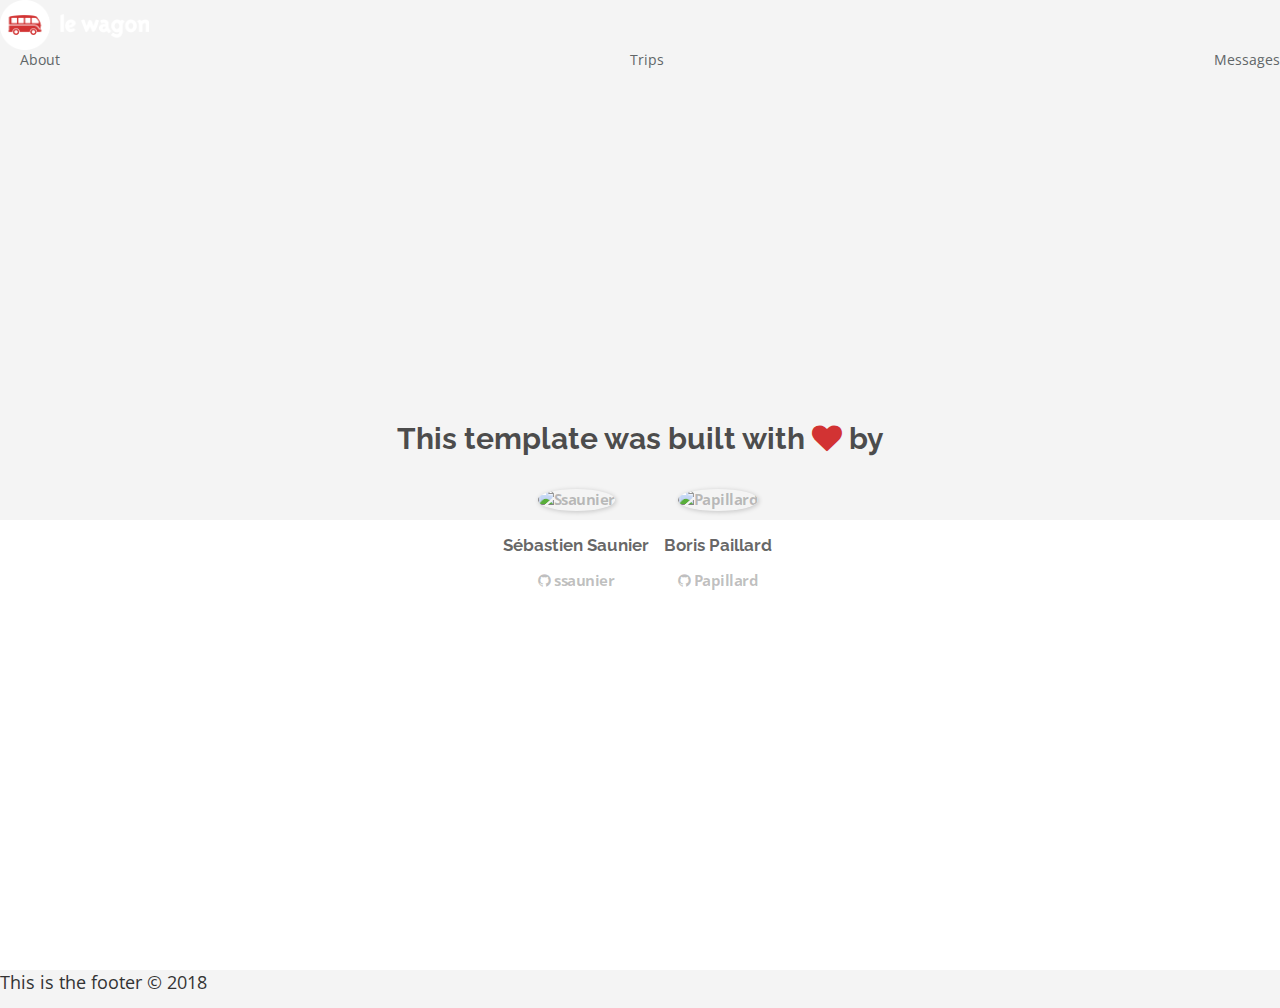
==== commit 24b5b0fb: "Automated commit at 2018-03-05 16:04:09 UTC by middleman-deploy 2.0.0-alpha" ====
--- a/about.html
+++ b/about.html
@@ -7,11 +7,37 @@
           content="width=device-width, initial-scale=1, shrink-to-fit=no">
     <!-- Use the title from a page's frontmatter if it has one -->
     <title>Le Wagon - Middleman - About</title>
-    <link href="stylesheets/application-fc83ac27.css" rel="stylesheet" />
+    <link href="stylesheets/application-133aec8f.css" rel="stylesheet" />
     <script src="javascripts/application-93de88c9.js"></script>
     <link href="images/favicon-f15af148.png" rel="icon" type="image/png" />
   </head>
   <body>
+
+    <div class="navbar_wagon">
+  <a href="/" class="navbar-wagon-brand">
+     <img src="images/logo-acc9c0ec.png" alt="logo" />
+  </a>
+<div class="navbar-wagon-right hidden-xs hidden-sm">
+  <a href="about.html" class="navbar-wagon-item navbar-wagon-link">About</a>
+  <a href="" class="navbar_wagon-item navbar-wagon-link">Trips</a>
+  <a href="" class="navbar_wagon-item navbar-wagon-link">Messages</a>
+  </div>
+
+  <!-- Dropdown appearing on mobile only -->
+  <div class="navbar-wagon-item hidden-md hidden-lg">
+    <div class="dropdown">
+      <i class="fa fa-bars dropdown-toggle" data-toggle="dropdown"></i>
+      <ul class="dropdown-menu dropdown-menu-right navbar-wagon-dropdown-menu">
+        <li><a href="#">Host</a></li>
+        <li><a href="#">Trips</a></li>
+        <li><a href="#">Messagese</a></li>
+      </ul>
+
+  </div>
+</div>
+</div>
+
+
     <div id="about">
   <div class="about-content">
     <h1>This template was built with <i class="fa fa-heart"></i> by</h1>
@@ -34,5 +60,10 @@
   </div>
 </div>
 
+
+    <p>
+    This is the footer &copy; 2018
+</p>
+
   </body>
 </html>
--- a/stylesheets/application-133aec8f.css
+++ b/stylesheets/application-133aec8f.css
@@ -0,0 +1,8 @@
+@import url("https://fonts.googleapis.com/css?family=Open+Sans:400,300,700|Raleway:400,100,300,700,500");/*!
+ * Bootstrap v3.3.7 (http://getbootstrap.com)
+ * Copyright 2011-2016 Twitter, Inc.
+ * Licensed under MIT (https://github.com/twbs/bootstrap/blob/master/LICENSE)
+ *//*! normalize.css v3.0.3 | MIT License | github.com/necolas/normalize.css */html{font-family:sans-serif;-ms-text-size-adjust:100%;-webkit-text-size-adjust:100%}body{margin:0}article,aside,details,figcaption,figure,footer,header,hgroup,main,menu,nav,section,summary{display:block}audio,canvas,progress,video{display:inline-block;vertical-align:baseline}audio:not([controls]){display:none;height:0}[hidden],template{display:none}a{background-color:transparent}a:active,a:hover{outline:0}abbr[title]{border-bottom:1px dotted}b,strong{font-weight:bold}dfn{font-style:italic}h1{font-size:2em;margin:0.67em 0}mark{background:#ff0;color:#000}small{font-size:80%}sub,sup{font-size:75%;line-height:0;position:relative;vertical-align:baseline}sup{top:-0.5em}sub{bottom:-0.25em}img{border:0}svg:not(:root){overflow:hidden}figure{margin:1em 40px}hr{-webkit-box-sizing:content-box;box-sizing:content-box;height:0}pre{overflow:auto}code,kbd,pre,samp{font-family:monospace, monospace;font-size:1em}button,input,optgroup,select,textarea{color:inherit;font:inherit;margin:0}button{overflow:visible}button,select{text-transform:none}button,html input[type="button"],input[type="reset"],input[type="submit"]{-webkit-appearance:button;cursor:pointer}button[disabled],html input[disabled]{cursor:default}button::-moz-focus-inner,input::-moz-focus-inner{border:0;padding:0}input{line-height:normal}input[type="checkbox"],input[type="radio"]{-webkit-box-sizing:border-box;box-sizing:border-box;padding:0}input[type="number"]::-webkit-inner-spin-button,input[type="number"]::-webkit-outer-spin-button{height:auto}input[type="search"]{-webkit-appearance:textfield;-webkit-box-sizing:content-box;box-sizing:content-box}input[type="search"]::-webkit-search-cancel-button,input[type="search"]::-webkit-search-decoration{-webkit-appearance:none}fieldset{border:1px solid #c0c0c0;margin:0 2px;padding:0.35em 0.625em 0.75em}legend{border:0;padding:0}textarea{overflow:auto}optgroup{font-weight:bold}table{border-collapse:collapse;border-spacing:0}td,th{padding:0}/*! Source: https://github.com/h5bp/html5-boilerplate/blob/master/src/css/main.css */@media print{*,*:before,*:after{background:transparent !important;color:#000 !important;-webkit-box-shadow:none !important;box-shadow:none !important;text-shadow:none !important}a,a:visited{text-decoration:underline}a[href]:after{content:" (" attr(href) ")"}abbr[title]:after{content:" (" attr(title) ")"}a[href^="#"]:after,a[href^="javascript:"]:after{content:""}pre,blockquote{border:1px solid #999;page-break-inside:avoid}thead{display:table-header-group}tr,img{page-break-inside:avoid}img{max-width:100% !important}p,h2,h3{orphans:3;widows:3}h2,h3{page-break-after:avoid}.navbar{display:none}.btn>.caret,.dropup>.btn>.caret{border-top-color:#000 !important}.label{border:1px solid #000}.table{border-collapse:collapse !important}.table td,.table th{background-color:#fff !important}.table-bordered th,.table-bordered td{border:1px solid #ddd !important}}@font-face{font-family:'Glyphicons Halflings';src:url("../assets/bootstrap/glyphicons-halflings-regular-86b6f62b.eot");src:url("../assets/bootstrap/glyphicons-halflings-regular-86b6f62b.eot?#iefix") format("embedded-opentype"),url("../assets/bootstrap/glyphicons-halflings-regular-ca35b697.woff2") format("woff2"),url("../assets/bootstrap/glyphicons-halflings-regular-278e49a8.woff") format("woff"),url("../assets/bootstrap/glyphicons-halflings-regular-44bc1850.ttf") format("truetype"),url("../assets/bootstrap/glyphicons-halflings-regular-de51a849.svg#glyphicons_halflingsregular") format("svg")}.glyphicon{position:relative;top:1px;display:inline-block;font-family:'Glyphicons Halflings';font-style:normal;font-weight:normal;line-height:1;-webkit-font-smoothing:antialiased;-moz-osx-font-smoothing:grayscale}.glyphicon-asterisk:before{content:"\002a"}.glyphicon-plus:before{content:"\002b"}.glyphicon-euro:before,.glyphicon-eur:before{content:"\20ac"}.glyphicon-minus:before{content:"\2212"}.glyphicon-cloud:before{content:"\2601"}.glyphicon-envelope:before{content:"\2709"}.glyphicon-pencil:before{content:"\270f"}.glyphicon-glass:before{content:"\e001"}.glyphicon-music:before{content:"\e002"}.glyphicon-search:before{content:"\e003"}.glyphicon-heart:before{content:"\e005"}.glyphicon-star:before{content:"\e006"}.glyphicon-star-empty:before{content:"\e007"}.glyphicon-user:before{content:"\e008"}.glyphicon-film:before{content:"\e009"}.glyphicon-th-large:before{content:"\e010"}.glyphicon-th:before{content:"\e011"}.glyphicon-th-list:before{content:"\e012"}.glyphicon-ok:before{content:"\e013"}.glyphicon-remove:before{content:"\e014"}.glyphicon-zoom-in:before{content:"\e015"}.glyphicon-zoom-out:before{content:"\e016"}.glyphicon-off:before{content:"\e017"}.glyphicon-signal:before{content:"\e018"}.glyphicon-cog:before{content:"\e019"}.glyphicon-trash:before{content:"\e020"}.glyphicon-home:before{content:"\e021"}.glyphicon-file:before{content:"\e022"}.glyphicon-time:before{content:"\e023"}.glyphicon-road:before{content:"\e024"}.glyphicon-download-alt:before{content:"\e025"}.glyphicon-download:before{content:"\e026"}.glyphicon-upload:before{content:"\e027"}.glyphicon-inbox:before{content:"\e028"}.glyphicon-play-circle:before{content:"\e029"}.glyphicon-repeat:before{content:"\e030"}.glyphicon-refresh:before{content:"\e031"}.glyphicon-list-alt:before{content:"\e032"}.glyphicon-lock:before{content:"\e033"}.glyphicon-flag:before{content:"\e034"}.glyphicon-headphones:before{content:"\e035"}.glyphicon-volume-off:before{content:"\e036"}.glyphicon-volume-down:before{content:"\e037"}.glyphicon-volume-up:before{content:"\e038"}.glyphicon-qrcode:before{content:"\e039"}.glyphicon-barcode:before{content:"\e040"}.glyphicon-tag:before{content:"\e041"}.glyphicon-tags:before{content:"\e042"}.glyphicon-book:before{content:"\e043"}.glyphicon-bookmark:before{content:"\e044"}.glyphicon-print:before{content:"\e045"}.glyphicon-camera:before{content:"\e046"}.glyphicon-font:before{content:"\e047"}.glyphicon-bold:before{content:"\e048"}.glyphicon-italic:before{content:"\e049"}.glyphicon-text-height:before{content:"\e050"}.glyphicon-text-width:before{content:"\e051"}.glyphicon-align-left:before{content:"\e052"}.glyphicon-align-center:before{content:"\e053"}.glyphicon-align-right:before{content:"\e054"}.glyphicon-align-justify:before{content:"\e055"}.glyphicon-list:before{content:"\e056"}.glyphicon-indent-left:before{content:"\e057"}.glyphicon-indent-right:before{content:"\e058"}.glyphicon-facetime-video:before{content:"\e059"}.glyphicon-picture:before{content:"\e060"}.glyphicon-map-marker:before{content:"\e062"}.glyphicon-adjust:before{content:"\e063"}.glyphicon-tint:before{content:"\e064"}.glyphicon-edit:before{content:"\e065"}.glyphicon-share:before{content:"\e066"}.glyphicon-check:before{content:"\e067"}.glyphicon-move:before{content:"\e068"}.glyphicon-step-backward:before{content:"\e069"}.glyphicon-fast-backward:before{content:"\e070"}.glyphicon-backward:before{content:"\e071"}.glyphicon-play:before{content:"\e072"}.glyphicon-pause:before{content:"\e073"}.glyphicon-stop:before{content:"\e074"}.glyphicon-forward:before{content:"\e075"}.glyphicon-fast-forward:before{content:"\e076"}.glyphicon-step-forward:before{content:"\e077"}.glyphicon-eject:before{content:"\e078"}.glyphicon-chevron-left:before{content:"\e079"}.glyphicon-chevron-right:before{content:"\e080"}.glyphicon-plus-sign:before{content:"\e081"}.glyphicon-minus-sign:before{content:"\e082"}.glyphicon-remove-sign:before{content:"\e083"}.glyphicon-ok-sign:before{content:"\e084"}.glyphicon-question-sign:before{content:"\e085"}.glyphicon-info-sign:before{content:"\e086"}.glyphicon-screenshot:before{content:"\e087"}.glyphicon-remove-circle:before{content:"\e088"}.glyphicon-ok-circle:before{content:"\e089"}.glyphicon-ban-circle:before{content:"\e090"}.glyphicon-arrow-left:before{content:"\e091"}.glyphicon-arrow-right:before{content:"\e092"}.glyphicon-arrow-up:before{content:"\e093"}.glyphicon-arrow-down:before{content:"\e094"}.glyphicon-share-alt:before{content:"\e095"}.glyphicon-resize-full:before{content:"\e096"}.glyphicon-resize-small:before{content:"\e097"}.glyphicon-exclamation-sign:before{content:"\e101"}.glyphicon-gift:before{content:"\e102"}.glyphicon-leaf:before{content:"\e103"}.glyphicon-fire:before{content:"\e104"}.glyphicon-eye-open:before{content:"\e105"}.glyphicon-eye-close:before{content:"\e106"}.glyphicon-warning-sign:before{content:"\e107"}.glyphicon-plane:before{content:"\e108"}.glyphicon-calendar:before{content:"\e109"}.glyphicon-random:before{content:"\e110"}.glyphicon-comment:before{content:"\e111"}.glyphicon-magnet:before{content:"\e112"}.glyphicon-chevron-up:before{content:"\e113"}.glyphicon-chevron-down:before{content:"\e114"}.glyphicon-retweet:before{content:"\e115"}.glyphicon-shopping-cart:before{content:"\e116"}.glyphicon-folder-close:before{content:"\e117"}.glyphicon-folder-open:before{content:"\e118"}.glyphicon-resize-vertical:before{content:"\e119"}.glyphicon-resize-horizontal:before{content:"\e120"}.glyphicon-hdd:before{content:"\e121"}.glyphicon-bullhorn:before{content:"\e122"}.glyphicon-bell:before{content:"\e123"}.glyphicon-certificate:before{content:"\e124"}.glyphicon-thumbs-up:before{content:"\e125"}.glyphicon-thumbs-down:before{content:"\e126"}.glyphicon-hand-right:before{content:"\e127"}.glyphicon-hand-left:before{content:"\e128"}.glyphicon-hand-up:before{content:"\e129"}.glyphicon-hand-down:before{content:"\e130"}.glyphicon-circle-arrow-right:before{content:"\e131"}.glyphicon-circle-arrow-left:before{content:"\e132"}.glyphicon-circle-arrow-up:before{content:"\e133"}.glyphicon-circle-arrow-down:before{content:"\e134"}.glyphicon-globe:before{content:"\e135"}.glyphicon-wrench:before{content:"\e136"}.glyphicon-tasks:before{content:"\e137"}.glyphicon-filter:before{content:"\e138"}.glyphicon-briefcase:before{content:"\e139"}.glyphicon-fullscreen:before{content:"\e140"}.glyphicon-dashboard:before{content:"\e141"}.glyphicon-paperclip:before{content:"\e142"}.glyphicon-heart-empty:before{content:"\e143"}.glyphicon-link:before{content:"\e144"}.glyphicon-phone:before{content:"\e145"}.glyphicon-pushpin:before{content:"\e146"}.glyphicon-usd:before{content:"\e148"}.glyphicon-gbp:before{content:"\e149"}.glyphicon-sort:before{content:"\e150"}.glyphicon-sort-by-alphabet:before{content:"\e151"}.glyphicon-sort-by-alphabet-alt:before{content:"\e152"}.glyphicon-sort-by-order:before{content:"\e153"}.glyphicon-sort-by-order-alt:before{content:"\e154"}.glyphicon-sort-by-attributes:before{content:"\e155"}.glyphicon-sort-by-attributes-alt:before{content:"\e156"}.glyphicon-unchecked:before{content:"\e157"}.glyphicon-expand:before{content:"\e158"}.glyphicon-collapse-down:before{content:"\e159"}.glyphicon-collapse-up:before{content:"\e160"}.glyphicon-log-in:before{content:"\e161"}.glyphicon-flash:before{content:"\e162"}.glyphicon-log-out:before{content:"\e163"}.glyphicon-new-window:before{content:"\e164"}.glyphicon-record:before{content:"\e165"}.glyphicon-save:before{content:"\e166"}.glyphicon-open:before{content:"\e167"}.glyphicon-saved:before{content:"\e168"}.glyphicon-import:before{content:"\e169"}.glyphicon-export:before{content:"\e170"}.glyphicon-send:before{content:"\e171"}.glyphicon-floppy-disk:before{content:"\e172"}.glyphicon-floppy-saved:before{content:"\e173"}.glyphicon-floppy-remove:before{content:"\e174"}.glyphicon-floppy-save:before{content:"\e175"}.glyphicon-floppy-open:before{content:"\e176"}.glyphicon-credit-card:before{content:"\e177"}.glyphicon-transfer:before{content:"\e178"}.glyphicon-cutlery:before{content:"\e179"}.glyphicon-header:before{content:"\e180"}.glyphicon-compressed:before{content:"\e181"}.glyphicon-earphone:before{content:"\e182"}.glyphicon-phone-alt:before{content:"\e183"}.glyphicon-tower:before{content:"\e184"}.glyphicon-stats:before{content:"\e185"}.glyphicon-sd-video:before{content:"\e186"}.glyphicon-hd-video:before{content:"\e187"}.glyphicon-subtitles:before{content:"\e188"}.glyphicon-sound-stereo:before{content:"\e189"}.glyphicon-sound-dolby:before{content:"\e190"}.glyphicon-sound-5-1:before{content:"\e191"}.glyphicon-sound-6-1:before{content:"\e192"}.glyphicon-sound-7-1:before{content:"\e193"}.glyphicon-copyright-mark:before{content:"\e194"}.glyphicon-registration-mark:before{content:"\e195"}.glyphicon-cloud-download:before{content:"\e197"}.glyphicon-cloud-upload:before{content:"\e198"}.glyphicon-tree-conifer:before{content:"\e199"}.glyphicon-tree-deciduous:before{content:"\e200"}.glyphicon-cd:before{content:"\e201"}.glyphicon-save-file:before{content:"\e202"}.glyphicon-open-file:before{content:"\e203"}.glyphicon-level-up:before{content:"\e204"}.glyphicon-copy:before{content:"\e205"}.glyphicon-paste:before{content:"\e206"}.glyphicon-alert:before{content:"\e209"}.glyphicon-equalizer:before{content:"\e210"}.glyphicon-king:before{content:"\e211"}.glyphicon-queen:before{content:"\e212"}.glyphicon-pawn:before{content:"\e213"}.glyphicon-bishop:before{content:"\e214"}.glyphicon-knight:before{content:"\e215"}.glyphicon-baby-formula:before{content:"\e216"}.glyphicon-tent:before{content:"\26fa"}.glyphicon-blackboard:before{content:"\e218"}.glyphicon-bed:before{content:"\e219"}.glyphicon-apple:before{content:"\f8ff"}.glyphicon-erase:before{content:"\e221"}.glyphicon-hourglass:before{content:"\231b"}.glyphicon-lamp:before{content:"\e223"}.glyphicon-duplicate:before{content:"\e224"}.glyphicon-piggy-bank:before{content:"\e225"}.glyphicon-scissors:before{content:"\e226"}.glyphicon-bitcoin:before{content:"\e227"}.glyphicon-btc:before{content:"\e227"}.glyphicon-xbt:before{content:"\e227"}.glyphicon-yen:before{content:"\00a5"}.glyphicon-jpy:before{content:"\00a5"}.glyphicon-ruble:before{content:"\20bd"}.glyphicon-rub:before{content:"\20bd"}.glyphicon-scale:before{content:"\e230"}.glyphicon-ice-lolly:before{content:"\e231"}.glyphicon-ice-lolly-tasted:before{content:"\e232"}.glyphicon-education:before{content:"\e233"}.glyphicon-option-horizontal:before{content:"\e234"}.glyphicon-option-vertical:before{content:"\e235"}.glyphicon-menu-hamburger:before{content:"\e236"}.glyphicon-modal-window:before{content:"\e237"}.glyphicon-oil:before{content:"\e238"}.glyphicon-grain:before{content:"\e239"}.glyphicon-sunglasses:before{content:"\e240"}.glyphicon-text-size:before{content:"\e241"}.glyphicon-text-color:before{content:"\e242"}.glyphicon-text-background:before{content:"\e243"}.glyphicon-object-align-top:before{content:"\e244"}.glyphicon-object-align-bottom:before{content:"\e245"}.glyphicon-object-align-horizontal:before{content:"\e246"}.glyphicon-object-align-left:before{content:"\e247"}.glyphicon-object-align-vertical:before{content:"\e248"}.glyphicon-object-align-right:before{content:"\e249"}.glyphicon-triangle-right:before{content:"\e250"}.glyphicon-triangle-left:before{content:"\e251"}.glyphicon-triangle-bottom:before{content:"\e252"}.glyphicon-triangle-top:before{content:"\e253"}.glyphicon-console:before{content:"\e254"}.glyphicon-superscript:before{content:"\e255"}.glyphicon-subscript:before{content:"\e256"}.glyphicon-menu-left:before{content:"\e257"}.glyphicon-menu-right:before{content:"\e258"}.glyphicon-menu-down:before{content:"\e259"}.glyphicon-menu-up:before{content:"\e260"}*{-webkit-box-sizing:border-box;box-sizing:border-box}*:before,*:after{-webkit-box-sizing:border-box;box-sizing:border-box}html{font-size:10px;-webkit-tap-highlight-color:transparent}body{font-family:"Open Sans", "Helvetica", "sans-serif";font-size:18px;line-height:1.42857143;color:#333333;background-color:#F4F4F4}input,button,select,textarea{font-family:inherit;font-size:inherit;line-height:inherit}a{color:#469AE0;text-decoration:none}a:hover,a:focus{color:#1f74ba;text-decoration:underline}a:focus{outline:5px auto -webkit-focus-ring-color;outline-offset:-2px}figure{margin:0}img{vertical-align:middle}.img-responsive{display:block;max-width:100%;height:auto}.img-rounded{border-radius:2px}.img-thumbnail{padding:4px;line-height:1.42857143;background-color:#F4F4F4;border:1px solid #ddd;border-radius:2px;-webkit-transition:all 0.2s ease-in-out;transition:all 0.2s ease-in-out;display:inline-block;max-width:100%;height:auto}.img-circle{border-radius:50%}hr{margin-top:25px;margin-bottom:25px;border:0;border-top:1px solid #eeeeee}.sr-only{position:absolute;width:1px;height:1px;margin:-1px;padding:0;overflow:hidden;clip:rect(0, 0, 0, 0);border:0}.sr-only-focusable:active,.sr-only-focusable:focus{position:static;width:auto;height:auto;margin:0;overflow:visible;clip:auto}[role="button"]{cursor:pointer}h1,h2,h3,h4,h5,h6,.h1,.h2,.h3,.h4,.h5,.h6{font-family:"Raleway", "Helvetica", "sans-serif";font-weight:500;line-height:1.1;color:inherit}h1 small,h1 .small,h2 small,h2 .small,h3 small,h3 .small,h4 small,h4 .small,h5 small,h5 .small,h6 small,h6 .small,.h1 small,.h1 .small,.h2 small,.h2 .small,.h3 small,.h3 .small,.h4 small,.h4 .small,.h5 small,.h5 .small,.h6 small,.h6 .small{font-weight:normal;line-height:1;color:#777777}h1,.h1,h2,.h2,h3,.h3{margin-top:25px;margin-bottom:12.5px}h1 small,h1 .small,.h1 small,.h1 .small,h2 small,h2 .small,.h2 small,.h2 .small,h3 small,h3 .small,.h3 small,.h3 .small{font-size:65%}h4,.h4,h5,.h5,h6,.h6{margin-top:12.5px;margin-bottom:12.5px}h4 small,h4 .small,.h4 small,.h4 .small,h5 small,h5 .small,.h5 small,.h5 .small,h6 small,h6 .small,.h6 small,.h6 .small{font-size:75%}h1,.h1{font-size:46px}h2,.h2{font-size:38px}h3,.h3{font-size:31px}h4,.h4{font-size:23px}h5,.h5{font-size:18px}h6,.h6{font-size:16px}p{margin:0 0 12.5px}.lead{margin-bottom:25px;font-size:20px;font-weight:300;line-height:1.4}@media (min-width: 768px){.lead{font-size:27px}}small,.small{font-size:88%}mark,.mark{background-color:#fcf8e3;padding:.2em}.text-left{text-align:left}.text-right{text-align:right}.text-center{text-align:center}.text-justify{text-align:justify}.text-nowrap{white-space:nowrap}.text-lowercase{text-transform:lowercase}.text-uppercase,.initialism{text-transform:uppercase}.text-capitalize{text-transform:capitalize}.text-muted{color:#777777}.text-primary{color:#469AE0}a.text-primary:hover,a.text-primary:focus{color:#2381d0}.text-success{color:#3c763d}a.text-success:hover,a.text-success:focus{color:#2b542c}.text-info{color:#31708f}a.text-info:hover,a.text-info:focus{color:#245269}.text-warning{color:#8a6d3b}a.text-warning:hover,a.text-warning:focus{color:#66512c}.text-danger{color:#a94442}a.text-danger:hover,a.text-danger:focus{color:#843534}.bg-primary{color:#fff}.bg-primary{background-color:#469AE0}a.bg-primary:hover,a.bg-primary:focus{background-color:#2381d0}.bg-success{background-color:#dff0d8}a.bg-success:hover,a.bg-success:focus{background-color:#c1e2b3}.bg-info{background-color:#d9edf7}a.bg-info:hover,a.bg-info:focus{background-color:#afd9ee}.bg-warning{background-color:#fcf8e3}a.bg-warning:hover,a.bg-warning:focus{background-color:#f7ecb5}.bg-danger{background-color:#f2dede}a.bg-danger:hover,a.bg-danger:focus{background-color:#e4b9b9}.page-header{padding-bottom:11.5px;margin:50px 0 25px;border-bottom:1px solid #eeeeee}ul,ol{margin-top:0;margin-bottom:12.5px}ul ul,ul ol,ol ul,ol ol{margin-bottom:0}.list-unstyled{padding-left:0;list-style:none}.list-inline{padding-left:0;list-style:none;margin-left:-5px}.list-inline>li{display:inline-block;padding-left:5px;padding-right:5px}dl{margin-top:0;margin-bottom:25px}dt,dd{line-height:1.42857143}dt{font-weight:bold}dd{margin-left:0}.dl-horizontal dd:before,.dl-horizontal dd:after{content:" ";display:table}.dl-horizontal dd:after{clear:both}@media (min-width: 768px){.dl-horizontal dt{float:left;width:160px;clear:left;text-align:right;overflow:hidden;text-overflow:ellipsis;white-space:nowrap}.dl-horizontal dd{margin-left:180px}}abbr[title],abbr[data-original-title]{cursor:help;border-bottom:1px dotted #777777}.initialism{font-size:90%}blockquote{padding:12.5px 25px;margin:0 0 25px;font-size:22.5px;border-left:5px solid #eeeeee}blockquote p:last-child,blockquote ul:last-child,blockquote ol:last-child{margin-bottom:0}blockquote footer,blockquote small,blockquote .small{display:block;font-size:80%;line-height:1.42857143;color:#777777}blockquote footer:before,blockquote small:before,blockquote .small:before{content:'\2014 \00A0'}.blockquote-reverse,blockquote.pull-right{padding-right:15px;padding-left:0;border-right:5px solid #eeeeee;border-left:0;text-align:right}.blockquote-reverse footer:before,.blockquote-reverse small:before,.blockquote-reverse .small:before,blockquote.pull-right footer:before,blockquote.pull-right small:before,blockquote.pull-right .small:before{content:''}.blockquote-reverse footer:after,.blockquote-reverse small:after,.blockquote-reverse .small:after,blockquote.pull-right footer:after,blockquote.pull-right small:after,blockquote.pull-right .small:after{content:'\00A0 \2014'}address{margin-bottom:25px;font-style:normal;line-height:1.42857143}code,kbd,pre,samp{font-family:Menlo, Monaco, Consolas, "Courier New", monospace}code{padding:2px 4px;font-size:90%;color:#c7254e;background-color:#f9f2f4;border-radius:2px}kbd{padding:2px 4px;font-size:90%;color:#fff;background-color:#333;border-radius:2px;-webkit-box-shadow:inset 0 -1px 0 rgba(0,0,0,0.25);box-shadow:inset 0 -1px 0 rgba(0,0,0,0.25)}kbd kbd{padding:0;font-size:100%;font-weight:bold;-webkit-box-shadow:none;box-shadow:none}pre{display:block;padding:12px;margin:0 0 12.5px;font-size:17px;line-height:1.42857143;word-break:break-all;word-wrap:break-word;color:#333333;background-color:#f5f5f5;border:1px solid #ccc;border-radius:2px}pre code{padding:0;font-size:inherit;color:inherit;white-space:pre-wrap;background-color:transparent;border-radius:0}.pre-scrollable{max-height:340px;overflow-y:scroll}.container{margin-right:auto;margin-left:auto;padding-left:15px;padding-right:15px}.container:before,.container:after{content:" ";display:table}.container:after{clear:both}@media (min-width: 768px){.container{width:750px}}@media (min-width: 992px){.container{width:970px}}@media (min-width: 1200px){.container{width:1170px}}.container-fluid{margin-right:auto;margin-left:auto;padding-left:15px;padding-right:15px}.container-fluid:before,.container-fluid:after{content:" ";display:table}.container-fluid:after{clear:both}.row{margin-left:-15px;margin-right:-15px}.row:before,.row:after{content:" ";display:table}.row:after{clear:both}.col-xs-1,.col-sm-1,.col-md-1,.col-lg-1,.col-xs-2,.col-sm-2,.col-md-2,.col-lg-2,.col-xs-3,.col-sm-3,.col-md-3,.col-lg-3,.col-xs-4,.col-sm-4,.col-md-4,.col-lg-4,.col-xs-5,.col-sm-5,.col-md-5,.col-lg-5,.col-xs-6,.col-sm-6,.col-md-6,.col-lg-6,.col-xs-7,.col-sm-7,.col-md-7,.col-lg-7,.col-xs-8,.col-sm-8,.col-md-8,.col-lg-8,.col-xs-9,.col-sm-9,.col-md-9,.col-lg-9,.col-xs-10,.col-sm-10,.col-md-10,.col-lg-10,.col-xs-11,.col-sm-11,.col-md-11,.col-lg-11,.col-xs-12,.col-sm-12,.col-md-12,.col-lg-12{position:relative;min-height:1px;padding-left:15px;padding-right:15px}.col-xs-1,.col-xs-2,.col-xs-3,.col-xs-4,.col-xs-5,.col-xs-6,.col-xs-7,.col-xs-8,.col-xs-9,.col-xs-10,.col-xs-11,.col-xs-12{float:left}.col-xs-1{width:8.33333333%}.col-xs-2{width:16.66666667%}.col-xs-3{width:25%}.col-xs-4{width:33.33333333%}.col-xs-5{width:41.66666667%}.col-xs-6{width:50%}.col-xs-7{width:58.33333333%}.col-xs-8{width:66.66666667%}.col-xs-9{width:75%}.col-xs-10{width:83.33333333%}.col-xs-11{width:91.66666667%}.col-xs-12{width:100%}.col-xs-pull-0{right:auto}.col-xs-pull-1{right:8.33333333%}.col-xs-pull-2{right:16.66666667%}.col-xs-pull-3{right:25%}.col-xs-pull-4{right:33.33333333%}.col-xs-pull-5{right:41.66666667%}.col-xs-pull-6{right:50%}.col-xs-pull-7{right:58.33333333%}.col-xs-pull-8{right:66.66666667%}.col-xs-pull-9{right:75%}.col-xs-pull-10{right:83.33333333%}.col-xs-pull-11{right:91.66666667%}.col-xs-pull-12{right:100%}.col-xs-push-0{left:auto}.col-xs-push-1{left:8.33333333%}.col-xs-push-2{left:16.66666667%}.col-xs-push-3{left:25%}.col-xs-push-4{left:33.33333333%}.col-xs-push-5{left:41.66666667%}.col-xs-push-6{left:50%}.col-xs-push-7{left:58.33333333%}.col-xs-push-8{left:66.66666667%}.col-xs-push-9{left:75%}.col-xs-push-10{left:83.33333333%}.col-xs-push-11{left:91.66666667%}.col-xs-push-12{left:100%}.col-xs-offset-0{margin-left:0%}.col-xs-offset-1{margin-left:8.33333333%}.col-xs-offset-2{margin-left:16.66666667%}.col-xs-offset-3{margin-left:25%}.col-xs-offset-4{margin-left:33.33333333%}.col-xs-offset-5{margin-left:41.66666667%}.col-xs-offset-6{margin-left:50%}.col-xs-offset-7{margin-left:58.33333333%}.col-xs-offset-8{margin-left:66.66666667%}.col-xs-offset-9{margin-left:75%}.col-xs-offset-10{margin-left:83.33333333%}.col-xs-offset-11{margin-left:91.66666667%}.col-xs-offset-12{margin-left:100%}@media (min-width: 768px){.col-sm-1,.col-sm-2,.col-sm-3,.col-sm-4,.col-sm-5,.col-sm-6,.col-sm-7,.col-sm-8,.col-sm-9,.col-sm-10,.col-sm-11,.col-sm-12{float:left}.col-sm-1{width:8.33333333%}.col-sm-2{width:16.66666667%}.col-sm-3{width:25%}.col-sm-4{width:33.33333333%}.col-sm-5{width:41.66666667%}.col-sm-6{width:50%}.col-sm-7{width:58.33333333%}.col-sm-8{width:66.66666667%}.col-sm-9{width:75%}.col-sm-10{width:83.33333333%}.col-sm-11{width:91.66666667%}.col-sm-12{width:100%}.col-sm-pull-0{right:auto}.col-sm-pull-1{right:8.33333333%}.col-sm-pull-2{right:16.66666667%}.col-sm-pull-3{right:25%}.col-sm-pull-4{right:33.33333333%}.col-sm-pull-5{right:41.66666667%}.col-sm-pull-6{right:50%}.col-sm-pull-7{right:58.33333333%}.col-sm-pull-8{right:66.66666667%}.col-sm-pull-9{right:75%}.col-sm-pull-10{right:83.33333333%}.col-sm-pull-11{right:91.66666667%}.col-sm-pull-12{right:100%}.col-sm-push-0{left:auto}.col-sm-push-1{left:8.33333333%}.col-sm-push-2{left:16.66666667%}.col-sm-push-3{left:25%}.col-sm-push-4{left:33.33333333%}.col-sm-push-5{left:41.66666667%}.col-sm-push-6{left:50%}.col-sm-push-7{left:58.33333333%}.col-sm-push-8{left:66.66666667%}.col-sm-push-9{left:75%}.col-sm-push-10{left:83.33333333%}.col-sm-push-11{left:91.66666667%}.col-sm-push-12{left:100%}.col-sm-offset-0{margin-left:0%}.col-sm-offset-1{margin-left:8.33333333%}.col-sm-offset-2{margin-left:16.66666667%}.col-sm-offset-3{margin-left:25%}.col-sm-offset-4{margin-left:33.33333333%}.col-sm-offset-5{margin-left:41.66666667%}.col-sm-offset-6{margin-left:50%}.col-sm-offset-7{margin-left:58.33333333%}.col-sm-offset-8{margin-left:66.66666667%}.col-sm-offset-9{margin-left:75%}.col-sm-offset-10{margin-left:83.33333333%}.col-sm-offset-11{margin-left:91.66666667%}.col-sm-offset-12{margin-left:100%}}@media (min-width: 992px){.col-md-1,.col-md-2,.col-md-3,.col-md-4,.col-md-5,.col-md-6,.col-md-7,.col-md-8,.col-md-9,.col-md-10,.col-md-11,.col-md-12{float:left}.col-md-1{width:8.33333333%}.col-md-2{width:16.66666667%}.col-md-3{width:25%}.col-md-4{width:33.33333333%}.col-md-5{width:41.66666667%}.col-md-6{width:50%}.col-md-7{width:58.33333333%}.col-md-8{width:66.66666667%}.col-md-9{width:75%}.col-md-10{width:83.33333333%}.col-md-11{width:91.66666667%}.col-md-12{width:100%}.col-md-pull-0{right:auto}.col-md-pull-1{right:8.33333333%}.col-md-pull-2{right:16.66666667%}.col-md-pull-3{right:25%}.col-md-pull-4{right:33.33333333%}.col-md-pull-5{right:41.66666667%}.col-md-pull-6{right:50%}.col-md-pull-7{right:58.33333333%}.col-md-pull-8{right:66.66666667%}.col-md-pull-9{right:75%}.col-md-pull-10{right:83.33333333%}.col-md-pull-11{right:91.66666667%}.col-md-pull-12{right:100%}.col-md-push-0{left:auto}.col-md-push-1{left:8.33333333%}.col-md-push-2{left:16.66666667%}.col-md-push-3{left:25%}.col-md-push-4{left:33.33333333%}.col-md-push-5{left:41.66666667%}.col-md-push-6{left:50%}.col-md-push-7{left:58.33333333%}.col-md-push-8{left:66.66666667%}.col-md-push-9{left:75%}.col-md-push-10{left:83.33333333%}.col-md-push-11{left:91.66666667%}.col-md-push-12{left:100%}.col-md-offset-0{margin-left:0%}.col-md-offset-1{margin-left:8.33333333%}.col-md-offset-2{margin-left:16.66666667%}.col-md-offset-3{margin-left:25%}.col-md-offset-4{margin-left:33.33333333%}.col-md-offset-5{margin-left:41.66666667%}.col-md-offset-6{margin-left:50%}.col-md-offset-7{margin-left:58.33333333%}.col-md-offset-8{margin-left:66.66666667%}.col-md-offset-9{margin-left:75%}.col-md-offset-10{margin-left:83.33333333%}.col-md-offset-11{margin-left:91.66666667%}.col-md-offset-12{margin-left:100%}}@media (min-width: 1200px){.col-lg-1,.col-lg-2,.col-lg-3,.col-lg-4,.col-lg-5,.col-lg-6,.col-lg-7,.col-lg-8,.col-lg-9,.col-lg-10,.col-lg-11,.col-lg-12{float:left}.col-lg-1{width:8.33333333%}.col-lg-2{width:16.66666667%}.col-lg-3{width:25%}.col-lg-4{width:33.33333333%}.col-lg-5{width:41.66666667%}.col-lg-6{width:50%}.col-lg-7{width:58.33333333%}.col-lg-8{width:66.66666667%}.col-lg-9{width:75%}.col-lg-10{width:83.33333333%}.col-lg-11{width:91.66666667%}.col-lg-12{width:100%}.col-lg-pull-0{right:auto}.col-lg-pull-1{right:8.33333333%}.col-lg-pull-2{right:16.66666667%}.col-lg-pull-3{right:25%}.col-lg-pull-4{right:33.33333333%}.col-lg-pull-5{right:41.66666667%}.col-lg-pull-6{right:50%}.col-lg-pull-7{right:58.33333333%}.col-lg-pull-8{right:66.66666667%}.col-lg-pull-9{right:75%}.col-lg-pull-10{right:83.33333333%}.col-lg-pull-11{right:91.66666667%}.col-lg-pull-12{right:100%}.col-lg-push-0{left:auto}.col-lg-push-1{left:8.33333333%}.col-lg-push-2{left:16.66666667%}.col-lg-push-3{left:25%}.col-lg-push-4{left:33.33333333%}.col-lg-push-5{left:41.66666667%}.col-lg-push-6{left:50%}.col-lg-push-7{left:58.33333333%}.col-lg-push-8{left:66.66666667%}.col-lg-push-9{left:75%}.col-lg-push-10{left:83.33333333%}.col-lg-push-11{left:91.66666667%}.col-lg-push-12{left:100%}.col-lg-offset-0{margin-left:0%}.col-lg-offset-1{margin-left:8.33333333%}.col-lg-offset-2{margin-left:16.66666667%}.col-lg-offset-3{margin-left:25%}.col-lg-offset-4{margin-left:33.33333333%}.col-lg-offset-5{margin-left:41.66666667%}.col-lg-offset-6{margin-left:50%}.col-lg-offset-7{margin-left:58.33333333%}.col-lg-offset-8{margin-left:66.66666667%}.col-lg-offset-9{margin-left:75%}.col-lg-offset-10{margin-left:83.33333333%}.col-lg-offset-11{margin-left:91.66666667%}.col-lg-offset-12{margin-left:100%}}table{background-color:transparent}caption{padding-top:8px;padding-bottom:8px;color:#777777;text-align:left}th{text-align:left}.table{width:100%;max-width:100%;margin-bottom:25px}.table>thead>tr>th,.table>thead>tr>td,.table>tbody>tr>th,.table>tbody>tr>td,.table>tfoot>tr>th,.table>tfoot>tr>td{padding:8px;line-height:1.42857143;vertical-align:top;border-top:1px solid #ddd}.table>thead>tr>th{vertical-align:bottom;border-bottom:2px solid #ddd}.table>caption+thead>tr:first-child>th,.table>caption+thead>tr:first-child>td,.table>colgroup+thead>tr:first-child>th,.table>colgroup+thead>tr:first-child>td,.table>thead:first-child>tr:first-child>th,.table>thead:first-child>tr:first-child>td{border-top:0}.table>tbody+tbody{border-top:2px solid #ddd}.table .table{background-color:#F4F4F4}.table-condensed>thead>tr>th,.table-condensed>thead>tr>td,.table-condensed>tbody>tr>th,.table-condensed>tbody>tr>td,.table-condensed>tfoot>tr>th,.table-condensed>tfoot>tr>td{padding:5px}.table-bordered{border:1px solid #ddd}.table-bordered>thead>tr>th,.table-bordered>thead>tr>td,.table-bordered>tbody>tr>th,.table-bordered>tbody>tr>td,.table-bordered>tfoot>tr>th,.table-bordered>tfoot>tr>td{border:1px solid #ddd}.table-bordered>thead>tr>th,.table-bordered>thead>tr>td{border-bottom-width:2px}.table-striped>tbody>tr:nth-of-type(odd){background-color:#f9f9f9}.table-hover>tbody>tr:hover{background-color:#f5f5f5}table col[class*="col-"]{position:static;float:none;display:table-column}table td[class*="col-"],table th[class*="col-"]{position:static;float:none;display:table-cell}.table>thead>tr>td.active,.table>thead>tr>th.active,.table>thead>tr.active>td,.table>thead>tr.active>th,.table>tbody>tr>td.active,.table>tbody>tr>th.active,.table>tbody>tr.active>td,.table>tbody>tr.active>th,.table>tfoot>tr>td.active,.table>tfoot>tr>th.active,.table>tfoot>tr.active>td,.table>tfoot>tr.active>th{background-color:#f5f5f5}.table-hover>tbody>tr>td.active:hover,.table-hover>tbody>tr>th.active:hover,.table-hover>tbody>tr.active:hover>td,.table-hover>tbody>tr:hover>.active,.table-hover>tbody>tr.active:hover>th{background-color:#e8e8e8}.table>thead>tr>td.success,.table>thead>tr>th.success,.table>thead>tr.success>td,.table>thead>tr.success>th,.table>tbody>tr>td.success,.table>tbody>tr>th.success,.table>tbody>tr.success>td,.table>tbody>tr.success>th,.table>tfoot>tr>td.success,.table>tfoot>tr>th.success,.table>tfoot>tr.success>td,.table>tfoot>tr.success>th{background-color:#dff0d8}.table-hover>tbody>tr>td.success:hover,.table-hover>tbody>tr>th.success:hover,.table-hover>tbody>tr.success:hover>td,.table-hover>tbody>tr:hover>.success,.table-hover>tbody>tr.success:hover>th{background-color:#d0e9c6}.table>thead>tr>td.info,.table>thead>tr>th.info,.table>thead>tr.info>td,.table>thead>tr.info>th,.table>tbody>tr>td.info,.table>tbody>tr>th.info,.table>tbody>tr.info>td,.table>tbody>tr.info>th,.table>tfoot>tr>td.info,.table>tfoot>tr>th.info,.table>tfoot>tr.info>td,.table>tfoot>tr.info>th{background-color:#d9edf7}.table-hover>tbody>tr>td.info:hover,.table-hover>tbody>tr>th.info:hover,.table-hover>tbody>tr.info:hover>td,.table-hover>tbody>tr:hover>.info,.table-hover>tbody>tr.info:hover>th{background-color:#c4e3f3}.table>thead>tr>td.warning,.table>thead>tr>th.warning,.table>thead>tr.warning>td,.table>thead>tr.warning>th,.table>tbody>tr>td.warning,.table>tbody>tr>th.warning,.table>tbody>tr.warning>td,.table>tbody>tr.warning>th,.table>tfoot>tr>td.warning,.table>tfoot>tr>th.warning,.table>tfoot>tr.warning>td,.table>tfoot>tr.warning>th{background-color:#fcf8e3}.table-hover>tbody>tr>td.warning:hover,.table-hover>tbody>tr>th.warning:hover,.table-hover>tbody>tr.warning:hover>td,.table-hover>tbody>tr:hover>.warning,.table-hover>tbody>tr.warning:hover>th{background-color:#faf2cc}.table>thead>tr>td.danger,.table>thead>tr>th.danger,.table>thead>tr.danger>td,.table>thead>tr.danger>th,.table>tbody>tr>td.danger,.table>tbody>tr>th.danger,.table>tbody>tr.danger>td,.table>tbody>tr.danger>th,.table>tfoot>tr>td.danger,.table>tfoot>tr>th.danger,.table>tfoot>tr.danger>td,.table>tfoot>tr.danger>th{background-color:#f2dede}.table-hover>tbody>tr>td.danger:hover,.table-hover>tbody>tr>th.danger:hover,.table-hover>tbody>tr.danger:hover>td,.table-hover>tbody>tr:hover>.danger,.table-hover>tbody>tr.danger:hover>th{background-color:#ebcccc}.table-responsive{overflow-x:auto;min-height:0.01%}@media screen and (max-width: 767px){.table-responsive{width:100%;margin-bottom:18.75px;overflow-y:hidden;-ms-overflow-style:-ms-autohiding-scrollbar;border:1px solid #ddd}.table-responsive>.table{margin-bottom:0}.table-responsive>.table>thead>tr>th,.table-responsive>.table>thead>tr>td,.table-responsive>.table>tbody>tr>th,.table-responsive>.table>tbody>tr>td,.table-responsive>.table>tfoot>tr>th,.table-responsive>.table>tfoot>tr>td{white-space:nowrap}.table-responsive>.table-bordered{border:0}.table-responsive>.table-bordered>thead>tr>th:first-child,.table-responsive>.table-bordered>thead>tr>td:first-child,.table-responsive>.table-bordered>tbody>tr>th:first-child,.table-responsive>.table-bordered>tbody>tr>td:first-child,.table-responsive>.table-bordered>tfoot>tr>th:first-child,.table-responsive>.table-bordered>tfoot>tr>td:first-child{border-left:0}.table-responsive>.table-bordered>thead>tr>th:last-child,.table-responsive>.table-bordered>thead>tr>td:last-child,.table-responsive>.table-bordered>tbody>tr>th:last-child,.table-responsive>.table-bordered>tbody>tr>td:last-child,.table-responsive>.table-bordered>tfoot>tr>th:last-child,.table-responsive>.table-bordered>tfoot>tr>td:last-child{border-right:0}.table-responsive>.table-bordered>tbody>tr:last-child>th,.table-responsive>.table-bordered>tbody>tr:last-child>td,.table-responsive>.table-bordered>tfoot>tr:last-child>th,.table-responsive>.table-bordered>tfoot>tr:last-child>td{border-bottom:0}}fieldset{padding:0;margin:0;border:0;min-width:0}legend{display:block;width:100%;padding:0;margin-bottom:25px;font-size:27px;line-height:inherit;color:#333333;border:0;border-bottom:1px solid #e5e5e5}label{display:inline-block;max-width:100%;margin-bottom:5px;font-weight:bold}input[type="search"]{-webkit-box-sizing:border-box;box-sizing:border-box}input[type="radio"],input[type="checkbox"]{margin:4px 0 0;margin-top:1px \9;line-height:normal}input[type="file"]{display:block}input[type="range"]{display:block;width:100%}select[multiple],select[size]{height:auto}input[type="file"]:focus,input[type="radio"]:focus,input[type="checkbox"]:focus{outline:5px auto -webkit-focus-ring-color;outline-offset:-2px}output{display:block;padding-top:7px;font-size:18px;line-height:1.42857143;color:#000000}.form-control{display:block;width:100%;height:39px;padding:6px 12px;font-size:18px;line-height:1.42857143;color:#000000;background-color:#fff;background-image:none;border:1px solid #ccc;border-radius:2px;-webkit-box-shadow:inset 0 1px 1px rgba(0,0,0,0.075);box-shadow:inset 0 1px 1px rgba(0,0,0,0.075);-webkit-transition:border-color ease-in-out 0.15s, box-shadow ease-in-out 0.15s;-webkit-transition:border-color ease-in-out 0.15s, -webkit-box-shadow ease-in-out 0.15s;transition:border-color ease-in-out 0.15s, -webkit-box-shadow ease-in-out 0.15s;transition:border-color ease-in-out 0.15s, box-shadow ease-in-out 0.15s;transition:border-color ease-in-out 0.15s, box-shadow ease-in-out 0.15s, -webkit-box-shadow ease-in-out 0.15s}.form-control:focus{border-color:#66afe9;outline:0;-webkit-box-shadow:inset 0 1px 1px rgba(0,0,0,0.075),0 0 8px rgba(102,175,233,0.6);box-shadow:inset 0 1px 1px rgba(0,0,0,0.075),0 0 8px rgba(102,175,233,0.6)}.form-control::-moz-placeholder{color:#999;opacity:1}.form-control:-ms-input-placeholder{color:#999}.form-control::-webkit-input-placeholder{color:#999}.form-control::-ms-expand{border:0;background-color:transparent}.form-control[disabled],.form-control[readonly],fieldset[disabled] .form-control{background-color:#eeeeee;opacity:1}.form-control[disabled],fieldset[disabled] .form-control{cursor:not-allowed}textarea.form-control{height:auto}input[type="search"]{-webkit-appearance:none}@media screen and (-webkit-min-device-pixel-ratio: 0){input[type="date"].form-control,input[type="time"].form-control,input[type="datetime-local"].form-control,input[type="month"].form-control{line-height:39px}input[type="date"].input-sm,.input-group-sm>input[type="date"].form-control,.input-group-sm>input[type="date"].input-group-addon,.input-group-sm>.input-group-btn>input[type="date"].btn,.input-group-sm input[type="date"],input[type="time"].input-sm,.input-group-sm>input[type="time"].form-control,.input-group-sm>input[type="time"].input-group-addon,.input-group-sm>.input-group-btn>input[type="time"].btn,.input-group-sm input[type="time"],input[type="datetime-local"].input-sm,.input-group-sm>input[type="datetime-local"].form-control,.input-group-sm>input[type="datetime-local"].input-group-addon,.input-group-sm>.input-group-btn>input[type="datetime-local"].btn,.input-group-sm input[type="datetime-local"],input[type="month"].input-sm,.input-group-sm>input[type="month"].form-control,.input-group-sm>input[type="month"].input-group-addon,.input-group-sm>.input-group-btn>input[type="month"].btn,.input-group-sm input[type="month"]{line-height:36px}input[type="date"].input-lg,.input-group-lg>input[type="date"].form-control,.input-group-lg>input[type="date"].input-group-addon,.input-group-lg>.input-group-btn>input[type="date"].btn,.input-group-lg input[type="date"],input[type="time"].input-lg,.input-group-lg>input[type="time"].form-control,.input-group-lg>input[type="time"].input-group-addon,.input-group-lg>.input-group-btn>input[type="time"].btn,.input-group-lg input[type="time"],input[type="datetime-local"].input-lg,.input-group-lg>input[type="datetime-local"].form-control,.input-group-lg>input[type="datetime-local"].input-group-addon,.input-group-lg>.input-group-btn>input[type="datetime-local"].btn,.input-group-lg input[type="datetime-local"],input[type="month"].input-lg,.input-group-lg>input[type="month"].form-control,.input-group-lg>input[type="month"].input-group-addon,.input-group-lg>.input-group-btn>input[type="month"].btn,.input-group-lg input[type="month"]{line-height:53px}}.form-group{margin-bottom:15px}.radio,.checkbox{position:relative;display:block;margin-top:10px;margin-bottom:10px}.radio label,.checkbox label{min-height:25px;padding-left:20px;margin-bottom:0;font-weight:normal;cursor:pointer}.radio input[type="radio"],.radio-inline input[type="radio"],.checkbox input[type="checkbox"],.checkbox-inline input[type="checkbox"]{position:absolute;margin-left:-20px;margin-top:4px \9}.radio+.radio,.checkbox+.checkbox{margin-top:-5px}.radio-inline,.checkbox-inline{position:relative;display:inline-block;padding-left:20px;margin-bottom:0;vertical-align:middle;font-weight:normal;cursor:pointer}.radio-inline+.radio-inline,.checkbox-inline+.checkbox-inline{margin-top:0;margin-left:10px}input[type="radio"][disabled],input[type="radio"].disabled,fieldset[disabled] input[type="radio"],input[type="checkbox"][disabled],input[type="checkbox"].disabled,fieldset[disabled] input[type="checkbox"]{cursor:not-allowed}.radio-inline.disabled,fieldset[disabled] .radio-inline,.checkbox-inline.disabled,fieldset[disabled] .checkbox-inline{cursor:not-allowed}.radio.disabled label,fieldset[disabled] .radio label,.checkbox.disabled label,fieldset[disabled] .checkbox label{cursor:not-allowed}.form-control-static{padding-top:7px;padding-bottom:7px;margin-bottom:0;min-height:43px}.form-control-static.input-lg,.input-group-lg>.form-control-static.form-control,.input-group-lg>.form-control-static.input-group-addon,.input-group-lg>.input-group-btn>.form-control-static.btn,.form-control-static.input-sm,.input-group-sm>.form-control-static.form-control,.input-group-sm>.form-control-static.input-group-addon,.input-group-sm>.input-group-btn>.form-control-static.btn{padding-left:0;padding-right:0}.input-sm,.input-group-sm>.form-control,.input-group-sm>.input-group-addon,.input-group-sm>.input-group-btn>.btn{height:36px;padding:5px 10px;font-size:16px;line-height:1.5;border-radius:2px}select.input-sm,.input-group-sm>select.form-control,.input-group-sm>select.input-group-addon,.input-group-sm>.input-group-btn>select.btn{height:36px;line-height:36px}textarea.input-sm,.input-group-sm>textarea.form-control,.input-group-sm>textarea.input-group-addon,.input-group-sm>.input-group-btn>textarea.btn,select[multiple].input-sm,.input-group-sm>select[multiple].form-control,.input-group-sm>select[multiple].input-group-addon,.input-group-sm>.input-group-btn>select[multiple].btn{height:auto}.form-group-sm .form-control{height:36px;padding:5px 10px;font-size:16px;line-height:1.5;border-radius:2px}.form-group-sm select.form-control{height:36px;line-height:36px}.form-group-sm textarea.form-control,.form-group-sm select[multiple].form-control{height:auto}.form-group-sm .form-control-static{height:36px;min-height:41px;padding:6px 10px;font-size:16px;line-height:1.5}.input-lg,.input-group-lg>.form-control,.input-group-lg>.input-group-addon,.input-group-lg>.input-group-btn>.btn{height:53px;padding:10px 16px;font-size:23px;line-height:1.3333333;border-radius:2px}select.input-lg,.input-group-lg>select.form-control,.input-group-lg>select.input-group-addon,.input-group-lg>.input-group-btn>select.btn{height:53px;line-height:53px}textarea.input-lg,.input-group-lg>textarea.form-control,.input-group-lg>textarea.input-group-addon,.input-group-lg>.input-group-btn>textarea.btn,select[multiple].input-lg,.input-group-lg>select[multiple].form-control,.input-group-lg>select[multiple].input-group-addon,.input-group-lg>.input-group-btn>select[multiple].btn{height:auto}.form-group-lg .form-control{height:53px;padding:10px 16px;font-size:23px;line-height:1.3333333;border-radius:2px}.form-group-lg select.form-control{height:53px;line-height:53px}.form-group-lg textarea.form-control,.form-group-lg select[multiple].form-control{height:auto}.form-group-lg .form-control-static{height:53px;min-height:48px;padding:11px 16px;font-size:23px;line-height:1.3333333}.has-feedback{position:relative}.has-feedback .form-control{padding-right:48.75px}.form-control-feedback{position:absolute;top:0;right:0;z-index:2;display:block;width:39px;height:39px;line-height:39px;text-align:center;pointer-events:none}.input-lg+.form-control-feedback,.input-group-lg>.form-control+.form-control-feedback,.input-group-lg>.input-group-addon+.form-control-feedback,.input-group-lg>.input-group-btn>.btn+.form-control-feedback,.input-group-lg+.form-control-feedback,.form-group-lg .form-control+.form-control-feedback{width:53px;height:53px;line-height:53px}.input-sm+.form-control-feedback,.input-group-sm>.form-control+.form-control-feedback,.input-group-sm>.input-group-addon+.form-control-feedback,.input-group-sm>.input-group-btn>.btn+.form-control-feedback,.input-group-sm+.form-control-feedback,.form-group-sm .form-control+.form-control-feedback{width:36px;height:36px;line-height:36px}.has-success .help-block,.has-success .control-label,.has-success .radio,.has-success .checkbox,.has-success .radio-inline,.has-success .checkbox-inline,.has-success.radio label,.has-success.checkbox label,.has-success.radio-inline label,.has-success.checkbox-inline label{color:#3c763d}.has-success .form-control{border-color:#3c763d;-webkit-box-shadow:inset 0 1px 1px rgba(0,0,0,0.075);box-shadow:inset 0 1px 1px rgba(0,0,0,0.075)}.has-success .form-control:focus{border-color:#2b542c;-webkit-box-shadow:inset 0 1px 1px rgba(0,0,0,0.075),0 0 6px #67b168;box-shadow:inset 0 1px 1px rgba(0,0,0,0.075),0 0 6px #67b168}.has-success .input-group-addon{color:#3c763d;border-color:#3c763d;background-color:#dff0d8}.has-success .form-control-feedback{color:#3c763d}.has-warning .help-block,.has-warning .control-label,.has-warning .radio,.has-warning .checkbox,.has-warning .radio-inline,.has-warning .checkbox-inline,.has-warning.radio label,.has-warning.checkbox label,.has-warning.radio-inline label,.has-warning.checkbox-inline label{color:#8a6d3b}.has-warning .form-control{border-color:#8a6d3b;-webkit-box-shadow:inset 0 1px 1px rgba(0,0,0,0.075);box-shadow:inset 0 1px 1px rgba(0,0,0,0.075)}.has-warning .form-control:focus{border-color:#66512c;-webkit-box-shadow:inset 0 1px 1px rgba(0,0,0,0.075),0 0 6px #c0a16b;box-shadow:inset 0 1px 1px rgba(0,0,0,0.075),0 0 6px #c0a16b}.has-warning .input-group-addon{color:#8a6d3b;border-color:#8a6d3b;background-color:#fcf8e3}.has-warning .form-control-feedback{color:#8a6d3b}.has-error .help-block,.has-error .control-label,.has-error .radio,.has-error .checkbox,.has-error .radio-inline,.has-error .checkbox-inline,.has-error.radio label,.has-error.checkbox label,.has-error.radio-inline label,.has-error.checkbox-inline label{color:#a94442}.has-error .form-control{border-color:#a94442;-webkit-box-shadow:inset 0 1px 1px rgba(0,0,0,0.075);box-shadow:inset 0 1px 1px rgba(0,0,0,0.075)}.has-error .form-control:focus{border-color:#843534;-webkit-box-shadow:inset 0 1px 1px rgba(0,0,0,0.075),0 0 6px #ce8483;box-shadow:inset 0 1px 1px rgba(0,0,0,0.075),0 0 6px #ce8483}.has-error .input-group-addon{color:#a94442;border-color:#a94442;background-color:#f2dede}.has-error .form-control-feedback{color:#a94442}.has-feedback label ~ .form-control-feedback{top:30px}.has-feedback label.sr-only ~ .form-control-feedback{top:0}.help-block{display:block;margin-top:5px;margin-bottom:10px;color:#737373}@media (min-width: 768px){.form-inline .form-group{display:inline-block;margin-bottom:0;vertical-align:middle}.form-inline .form-control{display:inline-block;width:auto;vertical-align:middle}.form-inline .form-control-static{display:inline-block}.form-inline .input-group{display:inline-table;vertical-align:middle}.form-inline .input-group .input-group-addon,.form-inline .input-group .input-group-btn,.form-inline .input-group .form-control{width:auto}.form-inline .input-group>.form-control{width:100%}.form-inline .control-label{margin-bottom:0;vertical-align:middle}.form-inline .radio,.form-inline .checkbox{display:inline-block;margin-top:0;margin-bottom:0;vertical-align:middle}.form-inline .radio label,.form-inline .checkbox label{padding-left:0}.form-inline .radio input[type="radio"],.form-inline .checkbox input[type="checkbox"]{position:relative;margin-left:0}.form-inline .has-feedback .form-control-feedback{top:0}}.form-horizontal .radio,.form-horizontal .checkbox,.form-horizontal .radio-inline,.form-horizontal .checkbox-inline{margin-top:0;margin-bottom:0;padding-top:7px}.form-horizontal .radio,.form-horizontal .checkbox{min-height:32px}.form-horizontal .form-group{margin-left:-15px;margin-right:-15px}.form-horizontal .form-group:before,.form-horizontal .form-group:after{content:" ";display:table}.form-horizontal .form-group:after{clear:both}@media (min-width: 768px){.form-horizontal .control-label{text-align:right;margin-bottom:0;padding-top:7px}}.form-horizontal .has-feedback .form-control-feedback{right:15px}@media (min-width: 768px){.form-horizontal .form-group-lg .control-label{padding-top:11px;font-size:23px}}@media (min-width: 768px){.form-horizontal .form-group-sm .control-label{padding-top:6px;font-size:16px}}.btn{display:inline-block;margin-bottom:0;font-weight:normal;text-align:center;vertical-align:middle;-ms-touch-action:manipulation;touch-action:manipulation;cursor:pointer;background-image:none;border:1px solid transparent;white-space:nowrap;padding:6px 12px;font-size:18px;line-height:1.42857143;border-radius:2px;-webkit-user-select:none;-moz-user-select:none;-ms-user-select:none;user-select:none}.btn:focus,.btn.focus,.btn:active:focus,.btn:active.focus,.btn.active:focus,.btn.active.focus{outline:5px auto -webkit-focus-ring-color;outline-offset:-2px}.btn:hover,.btn:focus,.btn.focus{color:#333;text-decoration:none}.btn:active,.btn.active{outline:0;background-image:none;-webkit-box-shadow:inset 0 3px 5px rgba(0,0,0,0.125);box-shadow:inset 0 3px 5px rgba(0,0,0,0.125)}.btn.disabled,.btn[disabled],fieldset[disabled] .btn{cursor:not-allowed;opacity:0.65;filter:alpha(opacity=65);-webkit-box-shadow:none;box-shadow:none}a.btn.disabled,fieldset[disabled] a.btn{pointer-events:none}.btn-default{color:#333;background-color:#fff;border-color:#ccc}.btn-default:focus,.btn-default.focus{color:#333;background-color:#e6e6e6;border-color:#8c8c8c}.btn-default:hover{color:#333;background-color:#e6e6e6;border-color:#adadad}.btn-default:active,.btn-default.active,.open>.btn-default.dropdown-toggle{color:#333;background-color:#e6e6e6;border-color:#adadad}.btn-default:active:hover,.btn-default:active:focus,.btn-default:active.focus,.btn-default.active:hover,.btn-default.active:focus,.btn-default.active.focus,.open>.btn-default.dropdown-toggle:hover,.open>.btn-default.dropdown-toggle:focus,.open>.btn-default.dropdown-toggle.focus{color:#333;background-color:#d4d4d4;border-color:#8c8c8c}.btn-default:active,.btn-default.active,.open>.btn-default.dropdown-toggle{background-image:none}.btn-default.disabled:hover,.btn-default.disabled:focus,.btn-default.disabled.focus,.btn-default[disabled]:hover,.btn-default[disabled]:focus,.btn-default[disabled].focus,fieldset[disabled] .btn-default:hover,fieldset[disabled] .btn-default:focus,fieldset[disabled] .btn-default.focus{background-color:#fff;border-color:#ccc}.btn-default .badge{color:#fff;background-color:#333}.btn-primary{color:#fff;background-color:#469AE0;border-color:#308edc}.btn-primary:focus,.btn-primary.focus{color:#fff;background-color:#2381d0;border-color:#144b79}.btn-primary:hover{color:#fff;background-color:#2381d0;border-color:#1e6eb2}.btn-primary:active,.btn-primary.active,.open>.btn-primary.dropdown-toggle{color:#fff;background-color:#2381d0;border-color:#1e6eb2}.btn-primary:active:hover,.btn-primary:active:focus,.btn-primary:active.focus,.btn-primary.active:hover,.btn-primary.active:focus,.btn-primary.active.focus,.open>.btn-primary.dropdown-toggle:hover,.open>.btn-primary.dropdown-toggle:focus,.open>.btn-primary.dropdown-toggle.focus{color:#fff;background-color:#1e6eb2;border-color:#144b79}.btn-primary:active,.btn-primary.active,.open>.btn-primary.dropdown-toggle{background-image:none}.btn-primary.disabled:hover,.btn-primary.disabled:focus,.btn-primary.disabled.focus,.btn-primary[disabled]:hover,.btn-primary[disabled]:focus,.btn-primary[disabled].focus,fieldset[disabled] .btn-primary:hover,fieldset[disabled] .btn-primary:focus,fieldset[disabled] .btn-primary.focus{background-color:#469AE0;border-color:#308edc}.btn-primary .badge{color:#469AE0;background-color:#fff}.btn-success{color:#fff;background-color:#32B796;border-color:#2da386}.btn-success:focus,.btn-success.focus{color:#fff;background-color:#278f75;border-color:#113f34}.btn-success:hover{color:#fff;background-color:#278f75;border-color:#1f735e}.btn-success:active,.btn-success.active,.open>.btn-success.dropdown-toggle{color:#fff;background-color:#278f75;border-color:#1f735e}.btn-success:active:hover,.btn-success:active:focus,.btn-success:active.focus,.btn-success.active:hover,.btn-success.active:focus,.btn-success.active.focus,.open>.btn-success.dropdown-toggle:hover,.open>.btn-success.dropdown-toggle:focus,.open>.btn-success.dropdown-toggle.focus{color:#fff;background-color:#1f735e;border-color:#113f34}.btn-success:active,.btn-success.active,.open>.btn-success.dropdown-toggle{background-image:none}.btn-success.disabled:hover,.btn-success.disabled:focus,.btn-success.disabled.focus,.btn-success[disabled]:hover,.btn-success[disabled]:focus,.btn-success[disabled].focus,fieldset[disabled] .btn-success:hover,fieldset[disabled] .btn-success:focus,fieldset[disabled] .btn-success.focus{background-color:#32B796;border-color:#2da386}.btn-success .badge{color:#32B796;background-color:#fff}.btn-info{color:#fff;background-color:#FDB631;border-color:#fdad18}.btn-info:focus,.btn-info.focus{color:#fff;background-color:#f9a302;border-color:#946101}.btn-info:hover{color:#fff;background-color:#f9a302;border-color:#d58c02}.btn-info:active,.btn-info.active,.open>.btn-info.dropdown-toggle{color:#fff;background-color:#f9a302;border-color:#d58c02}.btn-info:active:hover,.btn-info:active:focus,.btn-info:active.focus,.btn-info.active:hover,.btn-info.active:focus,.btn-info.active.focus,.open>.btn-info.dropdown-toggle:hover,.open>.btn-info.dropdown-toggle:focus,.open>.btn-info.dropdown-toggle.focus{color:#fff;background-color:#d58c02;border-color:#946101}.btn-info:active,.btn-info.active,.open>.btn-info.dropdown-toggle{background-image:none}.btn-info.disabled:hover,.btn-info.disabled:focus,.btn-info.disabled.focus,.btn-info[disabled]:hover,.btn-info[disabled]:focus,.btn-info[disabled].focus,fieldset[disabled] .btn-info:hover,fieldset[disabled] .btn-info:focus,fieldset[disabled] .btn-info.focus{background-color:#FDB631;border-color:#fdad18}.btn-info .badge{color:#FDB631;background-color:#fff}.btn-warning{color:#fff;background-color:#E67E22;border-color:#d67118}.btn-warning:focus,.btn-warning.focus{color:#fff;background-color:#bf6516;border-color:#64350b}.btn-warning:hover{color:#fff;background-color:#bf6516;border-color:#9f5412}.btn-warning:active,.btn-warning.active,.open>.btn-warning.dropdown-toggle{color:#fff;background-color:#bf6516;border-color:#9f5412}.btn-warning:active:hover,.btn-warning:active:focus,.btn-warning:active.focus,.btn-warning.active:hover,.btn-warning.active:focus,.btn-warning.active.focus,.open>.btn-warning.dropdown-toggle:hover,.open>.btn-warning.dropdown-toggle:focus,.open>.btn-warning.dropdown-toggle.focus{color:#fff;background-color:#9f5412;border-color:#64350b}.btn-warning:active,.btn-warning.active,.open>.btn-warning.dropdown-toggle{background-image:none}.btn-warning.disabled:hover,.btn-warning.disabled:focus,.btn-warning.disabled.focus,.btn-warning[disabled]:hover,.btn-warning[disabled]:focus,.btn-warning[disabled].focus,fieldset[disabled] .btn-warning:hover,fieldset[disabled] .btn-warning:focus,fieldset[disabled] .btn-warning.focus{background-color:#E67E22;border-color:#d67118}.btn-warning .badge{color:#E67E22;background-color:#fff}.btn-danger{color:#fff;background-color:#EE5F5B;border-color:#ec4844}.btn-danger:focus,.btn-danger.focus{color:#fff;background-color:#e9322d;border-color:#9f1411}.btn-danger:hover{color:#fff;background-color:#e9322d;border-color:#dc1c17}.btn-danger:active,.btn-danger.active,.open>.btn-danger.dropdown-toggle{color:#fff;background-color:#e9322d;border-color:#dc1c17}.btn-danger:active:hover,.btn-danger:active:focus,.btn-danger:active.focus,.btn-danger.active:hover,.btn-danger.active:focus,.btn-danger.active.focus,.open>.btn-danger.dropdown-toggle:hover,.open>.btn-danger.dropdown-toggle:focus,.open>.btn-danger.dropdown-toggle.focus{color:#fff;background-color:#dc1c17;border-color:#9f1411}.btn-danger:active,.btn-danger.active,.open>.btn-danger.dropdown-toggle{background-image:none}.btn-danger.disabled:hover,.btn-danger.disabled:focus,.btn-danger.disabled.focus,.btn-danger[disabled]:hover,.btn-danger[disabled]:focus,.btn-danger[disabled].focus,fieldset[disabled] .btn-danger:hover,fieldset[disabled] .btn-danger:focus,fieldset[disabled] .btn-danger.focus{background-color:#EE5F5B;border-color:#ec4844}.btn-danger .badge{color:#EE5F5B;background-color:#fff}.btn-link{color:#469AE0;font-weight:normal;border-radius:0}.btn-link,.btn-link:active,.btn-link.active,.btn-link[disabled],fieldset[disabled] .btn-link{background-color:transparent;-webkit-box-shadow:none;box-shadow:none}.btn-link,.btn-link:hover,.btn-link:focus,.btn-link:active{border-color:transparent}.btn-link:hover,.btn-link:focus{color:#1f74ba;text-decoration:underline;background-color:transparent}.btn-link[disabled]:hover,.btn-link[disabled]:focus,fieldset[disabled] .btn-link:hover,fieldset[disabled] .btn-link:focus{color:#777777;text-decoration:none}.btn-lg,.btn-group-lg>.btn{padding:10px 16px;font-size:23px;line-height:1.3333333;border-radius:2px}.btn-sm,.btn-group-sm>.btn{padding:5px 10px;font-size:16px;line-height:1.5;border-radius:2px}.btn-xs,.btn-group-xs>.btn{padding:1px 5px;font-size:16px;line-height:1.5;border-radius:2px}.btn-block{display:block;width:100%}.btn-block+.btn-block{margin-top:5px}input[type="submit"].btn-block,input[type="reset"].btn-block,input[type="button"].btn-block{width:100%}.fade{opacity:0;-webkit-transition:opacity 0.15s linear;transition:opacity 0.15s linear}.fade.in{opacity:1}.collapse{display:none}.collapse.in{display:block}tr.collapse.in{display:table-row}tbody.collapse.in{display:table-row-group}.collapsing{position:relative;height:0;overflow:hidden;-webkit-transition-property:height, visibility;transition-property:height, visibility;-webkit-transition-duration:0.35s;transition-duration:0.35s;-webkit-transition-timing-function:ease;transition-timing-function:ease}.caret{display:inline-block;width:0;height:0;margin-left:2px;vertical-align:middle;border-top:4px dashed;border-top:4px solid \9;border-right:4px solid transparent;border-left:4px solid transparent}.dropup,.dropdown{position:relative}.dropdown-toggle:focus{outline:0}.dropdown-menu{position:absolute;top:100%;left:0;z-index:1000;display:none;float:left;min-width:160px;padding:5px 0;margin:2px 0 0;list-style:none;font-size:18px;text-align:left;background-color:#fff;border:1px solid #ccc;border:1px solid rgba(0,0,0,0.15);border-radius:2px;-webkit-box-shadow:0 6px 12px rgba(0,0,0,0.175);box-shadow:0 6px 12px rgba(0,0,0,0.175);background-clip:padding-box}.dropdown-menu.pull-right{right:0;left:auto}.dropdown-menu .divider{height:1px;margin:11.5px 0;overflow:hidden;background-color:#e5e5e5}.dropdown-menu>li>a{display:block;padding:3px 20px;clear:both;font-weight:normal;line-height:1.42857143;color:#333333;white-space:nowrap}.dropdown-menu>li>a:hover,.dropdown-menu>li>a:focus{text-decoration:none;color:#262626;background-color:#f5f5f5}.dropdown-menu>.active>a,.dropdown-menu>.active>a:hover,.dropdown-menu>.active>a:focus{color:#fff;text-decoration:none;outline:0;background-color:#469AE0}.dropdown-menu>.disabled>a,.dropdown-menu>.disabled>a:hover,.dropdown-menu>.disabled>a:focus{color:#777777}.dropdown-menu>.disabled>a:hover,.dropdown-menu>.disabled>a:focus{text-decoration:none;background-color:transparent;background-image:none;filter:progid:DXImageTransform.Microsoft.gradient(enabled = false);cursor:not-allowed}.open>.dropdown-menu{display:block}.open>a{outline:0}.dropdown-menu-right{left:auto;right:0}.dropdown-menu-left{left:0;right:auto}.dropdown-header{display:block;padding:3px 20px;font-size:16px;line-height:1.42857143;color:#777777;white-space:nowrap}.dropdown-backdrop{position:fixed;left:0;right:0;bottom:0;top:0;z-index:990}.pull-right>.dropdown-menu{right:0;left:auto}.dropup .caret,.navbar-fixed-bottom .dropdown .caret{border-top:0;border-bottom:4px dashed;border-bottom:4px solid \9;content:""}.dropup .dropdown-menu,.navbar-fixed-bottom .dropdown .dropdown-menu{top:auto;bottom:100%;margin-bottom:2px}@media (min-width: 768px){.navbar-right .dropdown-menu{right:0;left:auto}.navbar-right .dropdown-menu-left{left:0;right:auto}}.btn-group,.btn-group-vertical{position:relative;display:inline-block;vertical-align:middle}.btn-group>.btn,.btn-group-vertical>.btn{position:relative;float:left}.btn-group>.btn:hover,.btn-group>.btn:focus,.btn-group>.btn:active,.btn-group>.btn.active,.btn-group-vertical>.btn:hover,.btn-group-vertical>.btn:focus,.btn-group-vertical>.btn:active,.btn-group-vertical>.btn.active{z-index:2}.btn-group .btn+.btn,.btn-group .btn+.btn-group,.btn-group .btn-group+.btn,.btn-group .btn-group+.btn-group{margin-left:-1px}.btn-toolbar{margin-left:-5px}.btn-toolbar:before,.btn-toolbar:after{content:" ";display:table}.btn-toolbar:after{clear:both}.btn-toolbar .btn,.btn-toolbar .btn-group,.btn-toolbar .input-group{float:left}.btn-toolbar>.btn,.btn-toolbar>.btn-group,.btn-toolbar>.input-group{margin-left:5px}.btn-group>.btn:not(:first-child):not(:last-child):not(.dropdown-toggle){border-radius:0}.btn-group>.btn:first-child{margin-left:0}.btn-group>.btn:first-child:not(:last-child):not(.dropdown-toggle){border-bottom-right-radius:0;border-top-right-radius:0}.btn-group>.btn:last-child:not(:first-child),.btn-group>.dropdown-toggle:not(:first-child){border-bottom-left-radius:0;border-top-left-radius:0}.btn-group>.btn-group{float:left}.btn-group>.btn-group:not(:first-child):not(:last-child)>.btn{border-radius:0}.btn-group>.btn-group:first-child:not(:last-child)>.btn:last-child,.btn-group>.btn-group:first-child:not(:last-child)>.dropdown-toggle{border-bottom-right-radius:0;border-top-right-radius:0}.btn-group>.btn-group:last-child:not(:first-child)>.btn:first-child{border-bottom-left-radius:0;border-top-left-radius:0}.btn-group .dropdown-toggle:active,.btn-group.open .dropdown-toggle{outline:0}.btn-group>.btn+.dropdown-toggle{padding-left:8px;padding-right:8px}.btn-group>.btn-lg+.dropdown-toggle,.btn-group-lg.btn-group>.btn+.dropdown-toggle{padding-left:12px;padding-right:12px}.btn-group.open .dropdown-toggle{-webkit-box-shadow:inset 0 3px 5px rgba(0,0,0,0.125);box-shadow:inset 0 3px 5px rgba(0,0,0,0.125)}.btn-group.open .dropdown-toggle.btn-link{-webkit-box-shadow:none;box-shadow:none}.btn .caret{margin-left:0}.btn-lg .caret,.btn-group-lg>.btn .caret{border-width:5px 5px 0;border-bottom-width:0}.dropup .btn-lg .caret,.dropup .btn-group-lg>.btn .caret{border-width:0 5px 5px}.btn-group-vertical>.btn,.btn-group-vertical>.btn-group,.btn-group-vertical>.btn-group>.btn{display:block;float:none;width:100%;max-width:100%}.btn-group-vertical>.btn-group:before,.btn-group-vertical>.btn-group:after{content:" ";display:table}.btn-group-vertical>.btn-group:after{clear:both}.btn-group-vertical>.btn-group>.btn{float:none}.btn-group-vertical>.btn+.btn,.btn-group-vertical>.btn+.btn-group,.btn-group-vertical>.btn-group+.btn,.btn-group-vertical>.btn-group+.btn-group{margin-top:-1px;margin-left:0}.btn-group-vertical>.btn:not(:first-child):not(:last-child){border-radius:0}.btn-group-vertical>.btn:first-child:not(:last-child){border-top-right-radius:2px;border-top-left-radius:2px;border-bottom-right-radius:0;border-bottom-left-radius:0}.btn-group-vertical>.btn:last-child:not(:first-child){border-top-right-radius:0;border-top-left-radius:0;border-bottom-right-radius:2px;border-bottom-left-radius:2px}.btn-group-vertical>.btn-group:not(:first-child):not(:last-child)>.btn{border-radius:0}.btn-group-vertical>.btn-group:first-child:not(:last-child)>.btn:last-child,.btn-group-vertical>.btn-group:first-child:not(:last-child)>.dropdown-toggle{border-bottom-right-radius:0;border-bottom-left-radius:0}.btn-group-vertical>.btn-group:last-child:not(:first-child)>.btn:first-child{border-top-right-radius:0;border-top-left-radius:0}.btn-group-justified{display:table;width:100%;table-layout:fixed;border-collapse:separate}.btn-group-justified>.btn,.btn-group-justified>.btn-group{float:none;display:table-cell;width:1%}.btn-group-justified>.btn-group .btn{width:100%}.btn-group-justified>.btn-group .dropdown-menu{left:auto}[data-toggle="buttons"]>.btn input[type="radio"],[data-toggle="buttons"]>.btn input[type="checkbox"],[data-toggle="buttons"]>.btn-group>.btn input[type="radio"],[data-toggle="buttons"]>.btn-group>.btn input[type="checkbox"]{position:absolute;clip:rect(0, 0, 0, 0);pointer-events:none}.input-group{position:relative;display:table;border-collapse:separate}.input-group[class*="col-"]{float:none;padding-left:0;padding-right:0}.input-group .form-control{position:relative;z-index:2;float:left;width:100%;margin-bottom:0}.input-group .form-control:focus{z-index:3}.input-group-addon,.input-group-btn,.input-group .form-control{display:table-cell}.input-group-addon:not(:first-child):not(:last-child),.input-group-btn:not(:first-child):not(:last-child),.input-group .form-control:not(:first-child):not(:last-child){border-radius:0}.input-group-addon,.input-group-btn{width:1%;white-space:nowrap;vertical-align:middle}.input-group-addon{padding:6px 12px;font-size:18px;font-weight:normal;line-height:1;color:#000000;text-align:center;background-color:#eeeeee;border:1px solid #ccc;border-radius:2px}.input-group-addon.input-sm,.input-group-sm>.input-group-addon,.input-group-sm>.input-group-btn>.input-group-addon.btn{padding:5px 10px;font-size:16px;border-radius:2px}.input-group-addon.input-lg,.input-group-lg>.input-group-addon,.input-group-lg>.input-group-btn>.input-group-addon.btn{padding:10px 16px;font-size:23px;border-radius:2px}.input-group-addon input[type="radio"],.input-group-addon input[type="checkbox"]{margin-top:0}.input-group .form-control:first-child,.input-group-addon:first-child,.input-group-btn:first-child>.btn,.input-group-btn:first-child>.btn-group>.btn,.input-group-btn:first-child>.dropdown-toggle,.input-group-btn:last-child>.btn:not(:last-child):not(.dropdown-toggle),.input-group-btn:last-child>.btn-group:not(:last-child)>.btn{border-bottom-right-radius:0;border-top-right-radius:0}.input-group-addon:first-child{border-right:0}.input-group .form-control:last-child,.input-group-addon:last-child,.input-group-btn:last-child>.btn,.input-group-btn:last-child>.btn-group>.btn,.input-group-btn:last-child>.dropdown-toggle,.input-group-btn:first-child>.btn:not(:first-child),.input-group-btn:first-child>.btn-group:not(:first-child)>.btn{border-bottom-left-radius:0;border-top-left-radius:0}.input-group-addon:last-child{border-left:0}.input-group-btn{position:relative;font-size:0;white-space:nowrap}.input-group-btn>.btn{position:relative}.input-group-btn>.btn+.btn{margin-left:-1px}.input-group-btn>.btn:hover,.input-group-btn>.btn:focus,.input-group-btn>.btn:active{z-index:2}.input-group-btn:first-child>.btn,.input-group-btn:first-child>.btn-group{margin-right:-1px}.input-group-btn:last-child>.btn,.input-group-btn:last-child>.btn-group{z-index:2;margin-left:-1px}.nav{margin-bottom:0;padding-left:0;list-style:none}.nav:before,.nav:after{content:" ";display:table}.nav:after{clear:both}.nav>li{position:relative;display:block}.nav>li>a{position:relative;display:block;padding:10px 15px}.nav>li>a:hover,.nav>li>a:focus{text-decoration:none;background-color:#eeeeee}.nav>li.disabled>a{color:#777777}.nav>li.disabled>a:hover,.nav>li.disabled>a:focus{color:#777777;text-decoration:none;background-color:transparent;cursor:not-allowed}.nav .open>a,.nav .open>a:hover,.nav .open>a:focus{background-color:#eeeeee;border-color:#469AE0}.nav .nav-divider{height:1px;margin:11.5px 0;overflow:hidden;background-color:#e5e5e5}.nav>li>a>img{max-width:none}.nav-tabs{border-bottom:1px solid #ddd}.nav-tabs>li{float:left;margin-bottom:-1px}.nav-tabs>li>a{margin-right:2px;line-height:1.42857143;border:1px solid transparent;border-radius:2px 2px 0 0}.nav-tabs>li>a:hover{border-color:#eeeeee #eeeeee #ddd}.nav-tabs>li.active>a,.nav-tabs>li.active>a:hover,.nav-tabs>li.active>a:focus{color:#000000;background-color:#F4F4F4;border:1px solid #ddd;border-bottom-color:transparent;cursor:default}.nav-pills>li{float:left}.nav-pills>li>a{border-radius:2px}.nav-pills>li+li{margin-left:2px}.nav-pills>li.active>a,.nav-pills>li.active>a:hover,.nav-pills>li.active>a:focus{color:#fff;background-color:#469AE0}.nav-stacked>li{float:none}.nav-stacked>li+li{margin-top:2px;margin-left:0}.nav-justified,.nav-tabs.nav-justified{width:100%}.nav-justified>li,.nav-tabs.nav-justified>li{float:none}.nav-justified>li>a,.nav-tabs.nav-justified>li>a{text-align:center;margin-bottom:5px}.nav-justified>.dropdown .dropdown-menu{top:auto;left:auto}@media (min-width: 768px){.nav-justified>li,.nav-tabs.nav-justified>li{display:table-cell;width:1%}.nav-justified>li>a,.nav-tabs.nav-justified>li>a{margin-bottom:0}}.nav-tabs-justified,.nav-tabs.nav-justified{border-bottom:0}.nav-tabs-justified>li>a,.nav-tabs.nav-justified>li>a{margin-right:0;border-radius:2px}.nav-tabs-justified>.active>a,.nav-tabs.nav-justified>.active>a,.nav-tabs-justified>.active>a:hover,.nav-tabs.nav-justified>.active>a:hover,.nav-tabs-justified>.active>a:focus,.nav-tabs.nav-justified>.active>a:focus{border:1px solid #ddd}@media (min-width: 768px){.nav-tabs-justified>li>a,.nav-tabs.nav-justified>li>a{border-bottom:1px solid #ddd;border-radius:2px 2px 0 0}.nav-tabs-justified>.active>a,.nav-tabs.nav-justified>.active>a,.nav-tabs-justified>.active>a:hover,.nav-tabs.nav-justified>.active>a:hover,.nav-tabs-justified>.active>a:focus,.nav-tabs.nav-justified>.active>a:focus{border-bottom-color:#F4F4F4}}.tab-content>.tab-pane{display:none}.tab-content>.active{display:block}.nav-tabs .dropdown-menu{margin-top:-1px;border-top-right-radius:0;border-top-left-radius:0}.navbar{position:relative;min-height:50px;margin-bottom:25px;border:1px solid transparent}.navbar:before,.navbar:after{content:" ";display:table}.navbar:after{clear:both}@media (min-width: 768px){.navbar{border-radius:2px}}.navbar-header:before,.navbar-header:after{content:" ";display:table}.navbar-header:after{clear:both}@media (min-width: 768px){.navbar-header{float:left}}.navbar-collapse{overflow-x:visible;padding-right:15px;padding-left:15px;border-top:1px solid transparent;-webkit-box-shadow:inset 0 1px 0 rgba(255,255,255,0.1);box-shadow:inset 0 1px 0 rgba(255,255,255,0.1);-webkit-overflow-scrolling:touch}.navbar-collapse:before,.navbar-collapse:after{content:" ";display:table}.navbar-collapse:after{clear:both}.navbar-collapse.in{overflow-y:auto}@media (min-width: 768px){.navbar-collapse{width:auto;border-top:0;-webkit-box-shadow:none;box-shadow:none}.navbar-collapse.collapse{display:block !important;height:auto !important;padding-bottom:0;overflow:visible !important}.navbar-collapse.in{overflow-y:visible}.navbar-fixed-top .navbar-collapse,.navbar-static-top .navbar-collapse,.navbar-fixed-bottom .navbar-collapse{padding-left:0;padding-right:0}}.navbar-fixed-top .navbar-collapse,.navbar-fixed-bottom .navbar-collapse{max-height:340px}@media (max-device-width: 480px) and (orientation: landscape){.navbar-fixed-top .navbar-collapse,.navbar-fixed-bottom .navbar-collapse{max-height:200px}}.container>.navbar-header,.container>.navbar-collapse,.container-fluid>.navbar-header,.container-fluid>.navbar-collapse{margin-right:-15px;margin-left:-15px}@media (min-width: 768px){.container>.navbar-header,.container>.navbar-collapse,.container-fluid>.navbar-header,.container-fluid>.navbar-collapse{margin-right:0;margin-left:0}}.navbar-static-top{z-index:1000;border-width:0 0 1px}@media (min-width: 768px){.navbar-static-top{border-radius:0}}.navbar-fixed-top,.navbar-fixed-bottom{position:fixed;right:0;left:0;z-index:1030}@media (min-width: 768px){.navbar-fixed-top,.navbar-fixed-bottom{border-radius:0}}.navbar-fixed-top{top:0;border-width:0 0 1px}.navbar-fixed-bottom{bottom:0;margin-bottom:0;border-width:1px 0 0}.navbar-brand{float:left;padding:12.5px 15px;font-size:23px;line-height:25px;height:50px}.navbar-brand:hover,.navbar-brand:focus{text-decoration:none}.navbar-brand>img{display:block}@media (min-width: 768px){.navbar>.container .navbar-brand,.navbar>.container-fluid .navbar-brand{margin-left:-15px}}.navbar-toggle{position:relative;float:right;margin-right:15px;padding:9px 10px;margin-top:8px;margin-bottom:8px;background-color:transparent;background-image:none;border:1px solid transparent;border-radius:2px}.navbar-toggle:focus{outline:0}.navbar-toggle .icon-bar{display:block;width:22px;height:2px;border-radius:1px}.navbar-toggle .icon-bar+.icon-bar{margin-top:4px}@media (min-width: 768px){.navbar-toggle{display:none}}.navbar-nav{margin:6.25px -15px}.navbar-nav>li>a{padding-top:10px;padding-bottom:10px;line-height:25px}@media (max-width: 767px){.navbar-nav .open .dropdown-menu{position:static;float:none;width:auto;margin-top:0;background-color:transparent;border:0;-webkit-box-shadow:none;box-shadow:none}.navbar-nav .open .dropdown-menu>li>a,.navbar-nav .open .dropdown-menu .dropdown-header{padding:5px 15px 5px 25px}.navbar-nav .open .dropdown-menu>li>a{line-height:25px}.navbar-nav .open .dropdown-menu>li>a:hover,.navbar-nav .open .dropdown-menu>li>a:focus{background-image:none}}@media (min-width: 768px){.navbar-nav{float:left;margin:0}.navbar-nav>li{float:left}.navbar-nav>li>a{padding-top:12.5px;padding-bottom:12.5px}}.navbar-form{margin-left:-15px;margin-right:-15px;padding:10px 15px;border-top:1px solid transparent;border-bottom:1px solid transparent;-webkit-box-shadow:inset 0 1px 0 rgba(255,255,255,0.1),0 1px 0 rgba(255,255,255,0.1);box-shadow:inset 0 1px 0 rgba(255,255,255,0.1),0 1px 0 rgba(255,255,255,0.1);margin-top:5.5px;margin-bottom:5.5px}@media (min-width: 768px){.navbar-form .form-group{display:inline-block;margin-bottom:0;vertical-align:middle}.navbar-form .form-control{display:inline-block;width:auto;vertical-align:middle}.navbar-form .form-control-static{display:inline-block}.navbar-form .input-group{display:inline-table;vertical-align:middle}.navbar-form .input-group .input-group-addon,.navbar-form .input-group .input-group-btn,.navbar-form .input-group .form-control{width:auto}.navbar-form .input-group>.form-control{width:100%}.navbar-form .control-label{margin-bottom:0;vertical-align:middle}.navbar-form .radio,.navbar-form .checkbox{display:inline-block;margin-top:0;margin-bottom:0;vertical-align:middle}.navbar-form .radio label,.navbar-form .checkbox label{padding-left:0}.navbar-form .radio input[type="radio"],.navbar-form .checkbox input[type="checkbox"]{position:relative;margin-left:0}.navbar-form .has-feedback .form-control-feedback{top:0}}@media (max-width: 767px){.navbar-form .form-group{margin-bottom:5px}.navbar-form .form-group:last-child{margin-bottom:0}}@media (min-width: 768px){.navbar-form{width:auto;border:0;margin-left:0;margin-right:0;padding-top:0;padding-bottom:0;-webkit-box-shadow:none;box-shadow:none}}.navbar-nav>li>.dropdown-menu{margin-top:0;border-top-right-radius:0;border-top-left-radius:0}.navbar-fixed-bottom .navbar-nav>li>.dropdown-menu{margin-bottom:0;border-top-right-radius:2px;border-top-left-radius:2px;border-bottom-right-radius:0;border-bottom-left-radius:0}.navbar-btn{margin-top:5.5px;margin-bottom:5.5px}.navbar-btn.btn-sm,.btn-group-sm>.navbar-btn.btn{margin-top:7px;margin-bottom:7px}.navbar-btn.btn-xs,.btn-group-xs>.navbar-btn.btn{margin-top:14px;margin-bottom:14px}.navbar-text{margin-top:12.5px;margin-bottom:12.5px}@media (min-width: 768px){.navbar-text{float:left;margin-left:15px;margin-right:15px}}@media (min-width: 768px){.navbar-left{float:left !important}.navbar-right{float:right !important;margin-right:-15px}.navbar-right ~ .navbar-right{margin-right:0}}.navbar-default{background-color:#f8f8f8;border-color:#e7e7e7}.navbar-default .navbar-brand{color:#777}.navbar-default .navbar-brand:hover,.navbar-default .navbar-brand:focus{color:#5e5e5e;background-color:transparent}.navbar-default .navbar-text{color:#777}.navbar-default .navbar-nav>li>a{color:#777}.navbar-default .navbar-nav>li>a:hover,.navbar-default .navbar-nav>li>a:focus{color:#333;background-color:transparent}.navbar-default .navbar-nav>.active>a,.navbar-default .navbar-nav>.active>a:hover,.navbar-default .navbar-nav>.active>a:focus{color:#555;background-color:#e7e7e7}.navbar-default .navbar-nav>.disabled>a,.navbar-default .navbar-nav>.disabled>a:hover,.navbar-default .navbar-nav>.disabled>a:focus{color:#ccc;background-color:transparent}.navbar-default .navbar-toggle{border-color:#ddd}.navbar-default .navbar-toggle:hover,.navbar-default .navbar-toggle:focus{background-color:#ddd}.navbar-default .navbar-toggle .icon-bar{background-color:#888}.navbar-default .navbar-collapse,.navbar-default .navbar-form{border-color:#e7e7e7}.navbar-default .navbar-nav>.open>a,.navbar-default .navbar-nav>.open>a:hover,.navbar-default .navbar-nav>.open>a:focus{background-color:#e7e7e7;color:#555}@media (max-width: 767px){.navbar-default .navbar-nav .open .dropdown-menu>li>a{color:#777}.navbar-default .navbar-nav .open .dropdown-menu>li>a:hover,.navbar-default .navbar-nav .open .dropdown-menu>li>a:focus{color:#333;background-color:transparent}.navbar-default .navbar-nav .open .dropdown-menu>.active>a,.navbar-default .navbar-nav .open .dropdown-menu>.active>a:hover,.navbar-default .navbar-nav .open .dropdown-menu>.active>a:focus{color:#555;background-color:#e7e7e7}.navbar-default .navbar-nav .open .dropdown-menu>.disabled>a,.navbar-default .navbar-nav .open .dropdown-menu>.disabled>a:hover,.navbar-default .navbar-nav .open .dropdown-menu>.disabled>a:focus{color:#ccc;background-color:transparent}}.navbar-default .navbar-link{color:#777}.navbar-default .navbar-link:hover{color:#333}.navbar-default .btn-link{color:#777}.navbar-default .btn-link:hover,.navbar-default .btn-link:focus{color:#333}.navbar-default .btn-link[disabled]:hover,.navbar-default .btn-link[disabled]:focus,fieldset[disabled] .navbar-default .btn-link:hover,fieldset[disabled] .navbar-default .btn-link:focus{color:#ccc}.navbar-inverse{background-color:#222;border-color:#090909}.navbar-inverse .navbar-brand{color:#9d9d9d}.navbar-inverse .navbar-brand:hover,.navbar-inverse .navbar-brand:focus{color:#fff;background-color:transparent}.navbar-inverse .navbar-text{color:#9d9d9d}.navbar-inverse .navbar-nav>li>a{color:#9d9d9d}.navbar-inverse .navbar-nav>li>a:hover,.navbar-inverse .navbar-nav>li>a:focus{color:#fff;background-color:transparent}.navbar-inverse .navbar-nav>.active>a,.navbar-inverse .navbar-nav>.active>a:hover,.navbar-inverse .navbar-nav>.active>a:focus{color:#fff;background-color:#090909}.navbar-inverse .navbar-nav>.disabled>a,.navbar-inverse .navbar-nav>.disabled>a:hover,.navbar-inverse .navbar-nav>.disabled>a:focus{color:#444;background-color:transparent}.navbar-inverse .navbar-toggle{border-color:#333}.navbar-inverse .navbar-toggle:hover,.navbar-inverse .navbar-toggle:focus{background-color:#333}.navbar-inverse .navbar-toggle .icon-bar{background-color:#fff}.navbar-inverse .navbar-collapse,.navbar-inverse .navbar-form{border-color:#101010}.navbar-inverse .navbar-nav>.open>a,.navbar-inverse .navbar-nav>.open>a:hover,.navbar-inverse .navbar-nav>.open>a:focus{background-color:#090909;color:#fff}@media (max-width: 767px){.navbar-inverse .navbar-nav .open .dropdown-menu>.dropdown-header{border-color:#090909}.navbar-inverse .navbar-nav .open .dropdown-menu .divider{background-color:#090909}.navbar-inverse .navbar-nav .open .dropdown-menu>li>a{color:#9d9d9d}.navbar-inverse .navbar-nav .open .dropdown-menu>li>a:hover,.navbar-inverse .navbar-nav .open .dropdown-menu>li>a:focus{color:#fff;background-color:transparent}.navbar-inverse .navbar-nav .open .dropdown-menu>.active>a,.navbar-inverse .navbar-nav .open .dropdown-menu>.active>a:hover,.navbar-inverse .navbar-nav .open .dropdown-menu>.active>a:focus{color:#fff;background-color:#090909}.navbar-inverse .navbar-nav .open .dropdown-menu>.disabled>a,.navbar-inverse .navbar-nav .open .dropdown-menu>.disabled>a:hover,.navbar-inverse .navbar-nav .open .dropdown-menu>.disabled>a:focus{color:#444;background-color:transparent}}.navbar-inverse .navbar-link{color:#9d9d9d}.navbar-inverse .navbar-link:hover{color:#fff}.navbar-inverse .btn-link{color:#9d9d9d}.navbar-inverse .btn-link:hover,.navbar-inverse .btn-link:focus{color:#fff}.navbar-inverse .btn-link[disabled]:hover,.navbar-inverse .btn-link[disabled]:focus,fieldset[disabled] .navbar-inverse .btn-link:hover,fieldset[disabled] .navbar-inverse .btn-link:focus{color:#444}.breadcrumb{padding:8px 15px;margin-bottom:25px;list-style:none;background-color:#f5f5f5;border-radius:2px}.breadcrumb>li{display:inline-block}.breadcrumb>li+li:before{content:"/ ";padding:0 5px;color:#ccc}.breadcrumb>.active{color:#777777}.pagination{display:inline-block;padding-left:0;margin:25px 0;border-radius:2px}.pagination>li{display:inline}.pagination>li>a,.pagination>li>span{position:relative;float:left;padding:6px 12px;line-height:1.42857143;text-decoration:none;color:#469AE0;background-color:#fff;border:1px solid #ddd;margin-left:-1px}.pagination>li:first-child>a,.pagination>li:first-child>span{margin-left:0;border-bottom-left-radius:2px;border-top-left-radius:2px}.pagination>li:last-child>a,.pagination>li:last-child>span{border-bottom-right-radius:2px;border-top-right-radius:2px}.pagination>li>a:hover,.pagination>li>a:focus,.pagination>li>span:hover,.pagination>li>span:focus{z-index:2;color:#1f74ba;background-color:#eeeeee;border-color:#ddd}.pagination>.active>a,.pagination>.active>a:hover,.pagination>.active>a:focus,.pagination>.active>span,.pagination>.active>span:hover,.pagination>.active>span:focus{z-index:3;color:#fff;background-color:#469AE0;border-color:#469AE0;cursor:default}.pagination>.disabled>span,.pagination>.disabled>span:hover,.pagination>.disabled>span:focus,.pagination>.disabled>a,.pagination>.disabled>a:hover,.pagination>.disabled>a:focus{color:#777777;background-color:#fff;border-color:#ddd;cursor:not-allowed}.pagination-lg>li>a,.pagination-lg>li>span{padding:10px 16px;font-size:23px;line-height:1.3333333}.pagination-lg>li:first-child>a,.pagination-lg>li:first-child>span{border-bottom-left-radius:2px;border-top-left-radius:2px}.pagination-lg>li:last-child>a,.pagination-lg>li:last-child>span{border-bottom-right-radius:2px;border-top-right-radius:2px}.pagination-sm>li>a,.pagination-sm>li>span{padding:5px 10px;font-size:16px;line-height:1.5}.pagination-sm>li:first-child>a,.pagination-sm>li:first-child>span{border-bottom-left-radius:2px;border-top-left-radius:2px}.pagination-sm>li:last-child>a,.pagination-sm>li:last-child>span{border-bottom-right-radius:2px;border-top-right-radius:2px}.pager{padding-left:0;margin:25px 0;list-style:none;text-align:center}.pager:before,.pager:after{content:" ";display:table}.pager:after{clear:both}.pager li{display:inline}.pager li>a,.pager li>span{display:inline-block;padding:5px 14px;background-color:#fff;border:1px solid #ddd;border-radius:15px}.pager li>a:hover,.pager li>a:focus{text-decoration:none;background-color:#eeeeee}.pager .next>a,.pager .next>span{float:right}.pager .previous>a,.pager .previous>span{float:left}.pager .disabled>a,.pager .disabled>a:hover,.pager .disabled>a:focus,.pager .disabled>span{color:#777777;background-color:#fff;cursor:not-allowed}.label{display:inline;padding:.2em .6em .3em;font-size:75%;font-weight:bold;line-height:1;color:#fff;text-align:center;white-space:nowrap;vertical-align:baseline;border-radius:.25em}.label:empty{display:none}.btn .label{position:relative;top:-1px}a.label:hover,a.label:focus{color:#fff;text-decoration:none;cursor:pointer}.label-default{background-color:#777777}.label-default[href]:hover,.label-default[href]:focus{background-color:#5e5e5e}.label-primary{background-color:#469AE0}.label-primary[href]:hover,.label-primary[href]:focus{background-color:#2381d0}.label-success{background-color:#32B796}.label-success[href]:hover,.label-success[href]:focus{background-color:#278f75}.label-info{background-color:#FDB631}.label-info[href]:hover,.label-info[href]:focus{background-color:#f9a302}.label-warning{background-color:#E67E22}.label-warning[href]:hover,.label-warning[href]:focus{background-color:#bf6516}.label-danger{background-color:#EE5F5B}.label-danger[href]:hover,.label-danger[href]:focus{background-color:#e9322d}.badge{display:inline-block;min-width:10px;padding:3px 7px;font-size:16px;font-weight:bold;color:#fff;line-height:1;vertical-align:middle;white-space:nowrap;text-align:center;background-color:#777777;border-radius:10px}.badge:empty{display:none}.btn .badge{position:relative;top:-1px}.btn-xs .badge,.btn-group-xs>.btn .badge,.btn-group-xs>.btn .badge{top:0;padding:1px 5px}.list-group-item.active>.badge,.nav-pills>.active>a>.badge{color:#469AE0;background-color:#fff}.list-group-item>.badge{float:right}.list-group-item>.badge+.badge{margin-right:5px}.nav-pills>li>a>.badge{margin-left:3px}a.badge:hover,a.badge:focus{color:#fff;text-decoration:none;cursor:pointer}.jumbotron{padding-top:30px;padding-bottom:30px;margin-bottom:30px;color:inherit;background-color:#eeeeee}.jumbotron h1,.jumbotron .h1{color:inherit}.jumbotron p{margin-bottom:15px;font-size:27px;font-weight:200}.jumbotron>hr{border-top-color:#d5d5d5}.container .jumbotron,.container-fluid .jumbotron{border-radius:2px;padding-left:15px;padding-right:15px}.jumbotron .container{max-width:100%}@media screen and (min-width: 768px){.jumbotron{padding-top:48px;padding-bottom:48px}.container .jumbotron,.container-fluid .jumbotron{padding-left:60px;padding-right:60px}.jumbotron h1,.jumbotron .h1{font-size:81px}}.thumbnail{display:block;padding:4px;margin-bottom:25px;line-height:1.42857143;background-color:#F4F4F4;border:1px solid #ddd;border-radius:2px;-webkit-transition:border 0.2s ease-in-out;transition:border 0.2s ease-in-out}.thumbnail>img,.thumbnail a>img{display:block;max-width:100%;height:auto;margin-left:auto;margin-right:auto}.thumbnail .caption{padding:9px;color:#333333}a.thumbnail:hover,a.thumbnail:focus,a.thumbnail.active{border-color:#469AE0}.alert{padding:15px;margin-bottom:25px;border:1px solid transparent;border-radius:2px}.alert h4{margin-top:0;color:inherit}.alert .alert-link{font-weight:bold}.alert>p,.alert>ul{margin-bottom:0}.alert>p+p{margin-top:5px}.alert-dismissable,.alert-dismissible{padding-right:35px}.alert-dismissable .close,.alert-dismissible .close{position:relative;top:-2px;right:-21px;color:inherit}.alert-success{background-color:#dff0d8;border-color:#d6e9c6;color:#3c763d}.alert-success hr{border-top-color:#c9e2b3}.alert-success .alert-link{color:#2b542c}.alert-info{background-color:#d9edf7;border-color:#bce8f1;color:#31708f}.alert-info hr{border-top-color:#a6e1ec}.alert-info .alert-link{color:#245269}.alert-warning{background-color:#fcf8e3;border-color:#faebcc;color:#8a6d3b}.alert-warning hr{border-top-color:#f7e1b5}.alert-warning .alert-link{color:#66512c}.alert-danger{background-color:#f2dede;border-color:#ebccd1;color:#a94442}.alert-danger hr{border-top-color:#e4b9c0}.alert-danger .alert-link{color:#843534}@-webkit-keyframes progress-bar-stripes{from{background-position:40px 0}to{background-position:0 0}}@keyframes progress-bar-stripes{from{background-position:40px 0}to{background-position:0 0}}.progress{overflow:hidden;height:25px;margin-bottom:25px;background-color:#f5f5f5;border-radius:2px;-webkit-box-shadow:inset 0 1px 2px rgba(0,0,0,0.1);box-shadow:inset 0 1px 2px rgba(0,0,0,0.1)}.progress-bar{float:left;width:0%;height:100%;font-size:16px;line-height:25px;color:#fff;text-align:center;background-color:#469AE0;-webkit-box-shadow:inset 0 -1px 0 rgba(0,0,0,0.15);box-shadow:inset 0 -1px 0 rgba(0,0,0,0.15);-webkit-transition:width 0.6s ease;transition:width 0.6s ease}.progress-striped .progress-bar,.progress-bar-striped{background-image:linear-gradient(45deg, rgba(255,255,255,0.15) 25%, transparent 25%, transparent 50%, rgba(255,255,255,0.15) 50%, rgba(255,255,255,0.15) 75%, transparent 75%, transparent);background-size:40px 40px}.progress.active .progress-bar,.progress-bar.active{-webkit-animation:progress-bar-stripes 2s linear infinite;animation:progress-bar-stripes 2s linear infinite}.progress-bar-success{background-color:#32B796}.progress-striped .progress-bar-success{background-image:linear-gradient(45deg, rgba(255,255,255,0.15) 25%, transparent 25%, transparent 50%, rgba(255,255,255,0.15) 50%, rgba(255,255,255,0.15) 75%, transparent 75%, transparent)}.progress-bar-info{background-color:#FDB631}.progress-striped .progress-bar-info{background-image:linear-gradient(45deg, rgba(255,255,255,0.15) 25%, transparent 25%, transparent 50%, rgba(255,255,255,0.15) 50%, rgba(255,255,255,0.15) 75%, transparent 75%, transparent)}.progress-bar-warning{background-color:#E67E22}.progress-striped .progress-bar-warning{background-image:linear-gradient(45deg, rgba(255,255,255,0.15) 25%, transparent 25%, transparent 50%, rgba(255,255,255,0.15) 50%, rgba(255,255,255,0.15) 75%, transparent 75%, transparent)}.progress-bar-danger{background-color:#EE5F5B}.progress-striped .progress-bar-danger{background-image:linear-gradient(45deg, rgba(255,255,255,0.15) 25%, transparent 25%, transparent 50%, rgba(255,255,255,0.15) 50%, rgba(255,255,255,0.15) 75%, transparent 75%, transparent)}.media{margin-top:15px}.media:first-child{margin-top:0}.media,.media-body{zoom:1;overflow:hidden}.media-body{width:10000px}.media-object{display:block}.media-object.img-thumbnail{max-width:none}.media-right,.media>.pull-right{padding-left:10px}.media-left,.media>.pull-left{padding-right:10px}.media-left,.media-right,.media-body{display:table-cell;vertical-align:top}.media-middle{vertical-align:middle}.media-bottom{vertical-align:bottom}.media-heading{margin-top:0;margin-bottom:5px}.media-list{padding-left:0;list-style:none}.list-group{margin-bottom:20px;padding-left:0}.list-group-item{position:relative;display:block;padding:10px 15px;margin-bottom:-1px;background-color:#fff;border:1px solid #ddd}.list-group-item:first-child{border-top-right-radius:2px;border-top-left-radius:2px}.list-group-item:last-child{margin-bottom:0;border-bottom-right-radius:2px;border-bottom-left-radius:2px}a.list-group-item,button.list-group-item{color:#555}a.list-group-item .list-group-item-heading,button.list-group-item .list-group-item-heading{color:#333}a.list-group-item:hover,a.list-group-item:focus,button.list-group-item:hover,button.list-group-item:focus{text-decoration:none;color:#555;background-color:#f5f5f5}button.list-group-item{width:100%;text-align:left}.list-group-item.disabled,.list-group-item.disabled:hover,.list-group-item.disabled:focus{background-color:#eeeeee;color:#777777;cursor:not-allowed}.list-group-item.disabled .list-group-item-heading,.list-group-item.disabled:hover .list-group-item-heading,.list-group-item.disabled:focus .list-group-item-heading{color:inherit}.list-group-item.disabled .list-group-item-text,.list-group-item.disabled:hover .list-group-item-text,.list-group-item.disabled:focus .list-group-item-text{color:#777777}.list-group-item.active,.list-group-item.active:hover,.list-group-item.active:focus{z-index:2;color:#fff;background-color:#469AE0;border-color:#469AE0}.list-group-item.active .list-group-item-heading,.list-group-item.active .list-group-item-heading>small,.list-group-item.active .list-group-item-heading>.small,.list-group-item.active:hover .list-group-item-heading,.list-group-item.active:hover .list-group-item-heading>small,.list-group-item.active:hover .list-group-item-heading>.small,.list-group-item.active:focus .list-group-item-heading,.list-group-item.active:focus .list-group-item-heading>small,.list-group-item.active:focus .list-group-item-heading>.small{color:inherit}.list-group-item.active .list-group-item-text,.list-group-item.active:hover .list-group-item-text,.list-group-item.active:focus .list-group-item-text{color:#f5f9fd}.list-group-item-success{color:#3c763d;background-color:#dff0d8}a.list-group-item-success,button.list-group-item-success{color:#3c763d}a.list-group-item-success .list-group-item-heading,button.list-group-item-success .list-group-item-heading{color:inherit}a.list-group-item-success:hover,a.list-group-item-success:focus,button.list-group-item-success:hover,button.list-group-item-success:focus{color:#3c763d;background-color:#d0e9c6}a.list-group-item-success.active,a.list-group-item-success.active:hover,a.list-group-item-success.active:focus,button.list-group-item-success.active,button.list-group-item-success.active:hover,button.list-group-item-success.active:focus{color:#fff;background-color:#3c763d;border-color:#3c763d}.list-group-item-info{color:#31708f;background-color:#d9edf7}a.list-group-item-info,button.list-group-item-info{color:#31708f}a.list-group-item-info .list-group-item-heading,button.list-group-item-info .list-group-item-heading{color:inherit}a.list-group-item-info:hover,a.list-group-item-info:focus,button.list-group-item-info:hover,button.list-group-item-info:focus{color:#31708f;background-color:#c4e3f3}a.list-group-item-info.active,a.list-group-item-info.active:hover,a.list-group-item-info.active:focus,button.list-group-item-info.active,button.list-group-item-info.active:hover,button.list-group-item-info.active:focus{color:#fff;background-color:#31708f;border-color:#31708f}.list-group-item-warning{color:#8a6d3b;background-color:#fcf8e3}a.list-group-item-warning,button.list-group-item-warning{color:#8a6d3b}a.list-group-item-warning .list-group-item-heading,button.list-group-item-warning .list-group-item-heading{color:inherit}a.list-group-item-warning:hover,a.list-group-item-warning:focus,button.list-group-item-warning:hover,button.list-group-item-warning:focus{color:#8a6d3b;background-color:#faf2cc}a.list-group-item-warning.active,a.list-group-item-warning.active:hover,a.list-group-item-warning.active:focus,button.list-group-item-warning.active,button.list-group-item-warning.active:hover,button.list-group-item-warning.active:focus{color:#fff;background-color:#8a6d3b;border-color:#8a6d3b}.list-group-item-danger{color:#a94442;background-color:#f2dede}a.list-group-item-danger,button.list-group-item-danger{color:#a94442}a.list-group-item-danger .list-group-item-heading,button.list-group-item-danger .list-group-item-heading{color:inherit}a.list-group-item-danger:hover,a.list-group-item-danger:focus,button.list-group-item-danger:hover,button.list-group-item-danger:focus{color:#a94442;background-color:#ebcccc}a.list-group-item-danger.active,a.list-group-item-danger.active:hover,a.list-group-item-danger.active:focus,button.list-group-item-danger.active,button.list-group-item-danger.active:hover,button.list-group-item-danger.active:focus{color:#fff;background-color:#a94442;border-color:#a94442}.list-group-item-heading{margin-top:0;margin-bottom:5px}.list-group-item-text{margin-bottom:0;line-height:1.3}.panel{margin-bottom:25px;background-color:#fff;border:1px solid transparent;border-radius:2px;-webkit-box-shadow:0 1px 1px rgba(0,0,0,0.05);box-shadow:0 1px 1px rgba(0,0,0,0.05)}.panel-body{padding:15px}.panel-body:before,.panel-body:after{content:" ";display:table}.panel-body:after{clear:both}.panel-heading{padding:10px 15px;border-bottom:1px solid transparent;border-top-right-radius:1px;border-top-left-radius:1px}.panel-heading>.dropdown .dropdown-toggle{color:inherit}.panel-title{margin-top:0;margin-bottom:0;font-size:21px;color:inherit}.panel-title>a,.panel-title>small,.panel-title>.small,.panel-title>small>a,.panel-title>.small>a{color:inherit}.panel-footer{padding:10px 15px;background-color:#f5f5f5;border-top:1px solid #ddd;border-bottom-right-radius:1px;border-bottom-left-radius:1px}.panel>.list-group,.panel>.panel-collapse>.list-group{margin-bottom:0}.panel>.list-group .list-group-item,.panel>.panel-collapse>.list-group .list-group-item{border-width:1px 0;border-radius:0}.panel>.list-group:first-child .list-group-item:first-child,.panel>.panel-collapse>.list-group:first-child .list-group-item:first-child{border-top:0;border-top-right-radius:1px;border-top-left-radius:1px}.panel>.list-group:last-child .list-group-item:last-child,.panel>.panel-collapse>.list-group:last-child .list-group-item:last-child{border-bottom:0;border-bottom-right-radius:1px;border-bottom-left-radius:1px}.panel>.panel-heading+.panel-collapse>.list-group .list-group-item:first-child{border-top-right-radius:0;border-top-left-radius:0}.panel-heading+.list-group .list-group-item:first-child{border-top-width:0}.list-group+.panel-footer{border-top-width:0}.panel>.table,.panel>.table-responsive>.table,.panel>.panel-collapse>.table{margin-bottom:0}.panel>.table caption,.panel>.table-responsive>.table caption,.panel>.panel-collapse>.table caption{padding-left:15px;padding-right:15px}.panel>.table:first-child,.panel>.table-responsive:first-child>.table:first-child{border-top-right-radius:1px;border-top-left-radius:1px}.panel>.table:first-child>thead:first-child>tr:first-child,.panel>.table:first-child>tbody:first-child>tr:first-child,.panel>.table-responsive:first-child>.table:first-child>thead:first-child>tr:first-child,.panel>.table-responsive:first-child>.table:first-child>tbody:first-child>tr:first-child{border-top-left-radius:1px;border-top-right-radius:1px}.panel>.table:first-child>thead:first-child>tr:first-child td:first-child,.panel>.table:first-child>thead:first-child>tr:first-child th:first-child,.panel>.table:first-child>tbody:first-child>tr:first-child td:first-child,.panel>.table:first-child>tbody:first-child>tr:first-child th:first-child,.panel>.table-responsive:first-child>.table:first-child>thead:first-child>tr:first-child td:first-child,.panel>.table-responsive:first-child>.table:first-child>thead:first-child>tr:first-child th:first-child,.panel>.table-responsive:first-child>.table:first-child>tbody:first-child>tr:first-child td:first-child,.panel>.table-responsive:first-child>.table:first-child>tbody:first-child>tr:first-child th:first-child{border-top-left-radius:1px}.panel>.table:first-child>thead:first-child>tr:first-child td:last-child,.panel>.table:first-child>thead:first-child>tr:first-child th:last-child,.panel>.table:first-child>tbody:first-child>tr:first-child td:last-child,.panel>.table:first-child>tbody:first-child>tr:first-child th:last-child,.panel>.table-responsive:first-child>.table:first-child>thead:first-child>tr:first-child td:last-child,.panel>.table-responsive:first-child>.table:first-child>thead:first-child>tr:first-child th:last-child,.panel>.table-responsive:first-child>.table:first-child>tbody:first-child>tr:first-child td:last-child,.panel>.table-responsive:first-child>.table:first-child>tbody:first-child>tr:first-child th:last-child{border-top-right-radius:1px}.panel>.table:last-child,.panel>.table-responsive:last-child>.table:last-child{border-bottom-right-radius:1px;border-bottom-left-radius:1px}.panel>.table:last-child>tbody:last-child>tr:last-child,.panel>.table:last-child>tfoot:last-child>tr:last-child,.panel>.table-responsive:last-child>.table:last-child>tbody:last-child>tr:last-child,.panel>.table-responsive:last-child>.table:last-child>tfoot:last-child>tr:last-child{border-bottom-left-radius:1px;border-bottom-right-radius:1px}.panel>.table:last-child>tbody:last-child>tr:last-child td:first-child,.panel>.table:last-child>tbody:last-child>tr:last-child th:first-child,.panel>.table:last-child>tfoot:last-child>tr:last-child td:first-child,.panel>.table:last-child>tfoot:last-child>tr:last-child th:first-child,.panel>.table-responsive:last-child>.table:last-child>tbody:last-child>tr:last-child td:first-child,.panel>.table-responsive:last-child>.table:last-child>tbody:last-child>tr:last-child th:first-child,.panel>.table-responsive:last-child>.table:last-child>tfoot:last-child>tr:last-child td:first-child,.panel>.table-responsive:last-child>.table:last-child>tfoot:last-child>tr:last-child th:first-child{border-bottom-left-radius:1px}.panel>.table:last-child>tbody:last-child>tr:last-child td:last-child,.panel>.table:last-child>tbody:last-child>tr:last-child th:last-child,.panel>.table:last-child>tfoot:last-child>tr:last-child td:last-child,.panel>.table:last-child>tfoot:last-child>tr:last-child th:last-child,.panel>.table-responsive:last-child>.table:last-child>tbody:last-child>tr:last-child td:last-child,.panel>.table-responsive:last-child>.table:last-child>tbody:last-child>tr:last-child th:last-child,.panel>.table-responsive:last-child>.table:last-child>tfoot:last-child>tr:last-child td:last-child,.panel>.table-responsive:last-child>.table:last-child>tfoot:last-child>tr:last-child th:last-child{border-bottom-right-radius:1px}.panel>.panel-body+.table,.panel>.panel-body+.table-responsive,.panel>.table+.panel-body,.panel>.table-responsive+.panel-body{border-top:1px solid #ddd}.panel>.table>tbody:first-child>tr:first-child th,.panel>.table>tbody:first-child>tr:first-child td{border-top:0}.panel>.table-bordered,.panel>.table-responsive>.table-bordered{border:0}.panel>.table-bordered>thead>tr>th:first-child,.panel>.table-bordered>thead>tr>td:first-child,.panel>.table-bordered>tbody>tr>th:first-child,.panel>.table-bordered>tbody>tr>td:first-child,.panel>.table-bordered>tfoot>tr>th:first-child,.panel>.table-bordered>tfoot>tr>td:first-child,.panel>.table-responsive>.table-bordered>thead>tr>th:first-child,.panel>.table-responsive>.table-bordered>thead>tr>td:first-child,.panel>.table-responsive>.table-bordered>tbody>tr>th:first-child,.panel>.table-responsive>.table-bordered>tbody>tr>td:first-child,.panel>.table-responsive>.table-bordered>tfoot>tr>th:first-child,.panel>.table-responsive>.table-bordered>tfoot>tr>td:first-child{border-left:0}.panel>.table-bordered>thead>tr>th:last-child,.panel>.table-bordered>thead>tr>td:last-child,.panel>.table-bordered>tbody>tr>th:last-child,.panel>.table-bordered>tbody>tr>td:last-child,.panel>.table-bordered>tfoot>tr>th:last-child,.panel>.table-bordered>tfoot>tr>td:last-child,.panel>.table-responsive>.table-bordered>thead>tr>th:last-child,.panel>.table-responsive>.table-bordered>thead>tr>td:last-child,.panel>.table-responsive>.table-bordered>tbody>tr>th:last-child,.panel>.table-responsive>.table-bordered>tbody>tr>td:last-child,.panel>.table-responsive>.table-bordered>tfoot>tr>th:last-child,.panel>.table-responsive>.table-bordered>tfoot>tr>td:last-child{border-right:0}.panel>.table-bordered>thead>tr:first-child>td,.panel>.table-bordered>thead>tr:first-child>th,.panel>.table-bordered>tbody>tr:first-child>td,.panel>.table-bordered>tbody>tr:first-child>th,.panel>.table-responsive>.table-bordered>thead>tr:first-child>td,.panel>.table-responsive>.table-bordered>thead>tr:first-child>th,.panel>.table-responsive>.table-bordered>tbody>tr:first-child>td,.panel>.table-responsive>.table-bordered>tbody>tr:first-child>th{border-bottom:0}.panel>.table-bordered>tbody>tr:last-child>td,.panel>.table-bordered>tbody>tr:last-child>th,.panel>.table-bordered>tfoot>tr:last-child>td,.panel>.table-bordered>tfoot>tr:last-child>th,.panel>.table-responsive>.table-bordered>tbody>tr:last-child>td,.panel>.table-responsive>.table-bordered>tbody>tr:last-child>th,.panel>.table-responsive>.table-bordered>tfoot>tr:last-child>td,.panel>.table-responsive>.table-bordered>tfoot>tr:last-child>th{border-bottom:0}.panel>.table-responsive{border:0;margin-bottom:0}.panel-group{margin-bottom:25px}.panel-group .panel{margin-bottom:0;border-radius:2px}.panel-group .panel+.panel{margin-top:5px}.panel-group .panel-heading{border-bottom:0}.panel-group .panel-heading+.panel-collapse>.panel-body,.panel-group .panel-heading+.panel-collapse>.list-group{border-top:1px solid #ddd}.panel-group .panel-footer{border-top:0}.panel-group .panel-footer+.panel-collapse .panel-body{border-bottom:1px solid #ddd}.panel-default{border-color:#ddd}.panel-default>.panel-heading{color:#333333;background-color:#f5f5f5;border-color:#ddd}.panel-default>.panel-heading+.panel-collapse>.panel-body{border-top-color:#ddd}.panel-default>.panel-heading .badge{color:#f5f5f5;background-color:#333333}.panel-default>.panel-footer+.panel-collapse>.panel-body{border-bottom-color:#ddd}.panel-primary{border-color:#469AE0}.panel-primary>.panel-heading{color:#fff;background-color:#469AE0;border-color:#469AE0}.panel-primary>.panel-heading+.panel-collapse>.panel-body{border-top-color:#469AE0}.panel-primary>.panel-heading .badge{color:#469AE0;background-color:#fff}.panel-primary>.panel-footer+.panel-collapse>.panel-body{border-bottom-color:#469AE0}.panel-success{border-color:#d6e9c6}.panel-success>.panel-heading{color:#3c763d;background-color:#dff0d8;border-color:#d6e9c6}.panel-success>.panel-heading+.panel-collapse>.panel-body{border-top-color:#d6e9c6}.panel-success>.panel-heading .badge{color:#dff0d8;background-color:#3c763d}.panel-success>.panel-footer+.panel-collapse>.panel-body{border-bottom-color:#d6e9c6}.panel-info{border-color:#bce8f1}.panel-info>.panel-heading{color:#31708f;background-color:#d9edf7;border-color:#bce8f1}.panel-info>.panel-heading+.panel-collapse>.panel-body{border-top-color:#bce8f1}.panel-info>.panel-heading .badge{color:#d9edf7;background-color:#31708f}.panel-info>.panel-footer+.panel-collapse>.panel-body{border-bottom-color:#bce8f1}.panel-warning{border-color:#faebcc}.panel-warning>.panel-heading{color:#8a6d3b;background-color:#fcf8e3;border-color:#faebcc}.panel-warning>.panel-heading+.panel-collapse>.panel-body{border-top-color:#faebcc}.panel-warning>.panel-heading .badge{color:#fcf8e3;background-color:#8a6d3b}.panel-warning>.panel-footer+.panel-collapse>.panel-body{border-bottom-color:#faebcc}.panel-danger{border-color:#ebccd1}.panel-danger>.panel-heading{color:#a94442;background-color:#f2dede;border-color:#ebccd1}.panel-danger>.panel-heading+.panel-collapse>.panel-body{border-top-color:#ebccd1}.panel-danger>.panel-heading .badge{color:#f2dede;background-color:#a94442}.panel-danger>.panel-footer+.panel-collapse>.panel-body{border-bottom-color:#ebccd1}.embed-responsive{position:relative;display:block;height:0;padding:0;overflow:hidden}.embed-responsive .embed-responsive-item,.embed-responsive iframe,.embed-responsive embed,.embed-responsive object,.embed-responsive video{position:absolute;top:0;left:0;bottom:0;height:100%;width:100%;border:0}.embed-responsive-16by9{padding-bottom:56.25%}.embed-responsive-4by3{padding-bottom:75%}.well{min-height:20px;padding:19px;margin-bottom:20px;background-color:#f5f5f5;border:1px solid #e3e3e3;border-radius:2px;-webkit-box-shadow:inset 0 1px 1px rgba(0,0,0,0.05);box-shadow:inset 0 1px 1px rgba(0,0,0,0.05)}.well blockquote{border-color:#ddd;border-color:rgba(0,0,0,0.15)}.well-lg{padding:24px;border-radius:2px}.well-sm{padding:9px;border-radius:2px}.close{float:right;font-size:27px;font-weight:bold;line-height:1;color:#000;text-shadow:0 1px 0 #fff;opacity:0.2;filter:alpha(opacity=20)}.close:hover,.close:focus{color:#000;text-decoration:none;cursor:pointer;opacity:0.5;filter:alpha(opacity=50)}button.close{padding:0;cursor:pointer;background:transparent;border:0;-webkit-appearance:none}.modal-open{overflow:hidden}.modal{display:none;overflow:hidden;position:fixed;top:0;right:0;bottom:0;left:0;z-index:1050;-webkit-overflow-scrolling:touch;outline:0}.modal.fade .modal-dialog{-webkit-transform:translate(0, -25%);transform:translate(0, -25%);-webkit-transition:-webkit-transform 0.3s ease-out;transition:-webkit-transform 0.3s ease-out;transition:transform 0.3s ease-out;transition:transform 0.3s ease-out, -webkit-transform 0.3s ease-out}.modal.in .modal-dialog{-webkit-transform:translate(0, 0);transform:translate(0, 0)}.modal-open .modal{overflow-x:hidden;overflow-y:auto}.modal-dialog{position:relative;width:auto;margin:10px}.modal-content{position:relative;background-color:#fff;border:1px solid #999;border:1px solid rgba(0,0,0,0.2);border-radius:2px;-webkit-box-shadow:0 3px 9px rgba(0,0,0,0.5);box-shadow:0 3px 9px rgba(0,0,0,0.5);background-clip:padding-box;outline:0}.modal-backdrop{position:fixed;top:0;right:0;bottom:0;left:0;z-index:1040;background-color:#000}.modal-backdrop.fade{opacity:0;filter:alpha(opacity=0)}.modal-backdrop.in{opacity:0.5;filter:alpha(opacity=50)}.modal-header{padding:15px;border-bottom:1px solid #e5e5e5}.modal-header:before,.modal-header:after{content:" ";display:table}.modal-header:after{clear:both}.modal-header .close{margin-top:-2px}.modal-title{margin:0;line-height:1.42857143}.modal-body{position:relative;padding:15px}.modal-footer{padding:15px;text-align:right;border-top:1px solid #e5e5e5}.modal-footer:before,.modal-footer:after{content:" ";display:table}.modal-footer:after{clear:both}.modal-footer .btn+.btn{margin-left:5px;margin-bottom:0}.modal-footer .btn-group .btn+.btn{margin-left:-1px}.modal-footer .btn-block+.btn-block{margin-left:0}.modal-scrollbar-measure{position:absolute;top:-9999px;width:50px;height:50px;overflow:scroll}@media (min-width: 768px){.modal-dialog{width:600px;margin:30px auto}.modal-content{-webkit-box-shadow:0 5px 15px rgba(0,0,0,0.5);box-shadow:0 5px 15px rgba(0,0,0,0.5)}.modal-sm{width:300px}}@media (min-width: 992px){.modal-lg{width:900px}}.tooltip{position:absolute;z-index:1070;display:block;font-family:"Open Sans", "Helvetica", "sans-serif";font-style:normal;font-weight:normal;letter-spacing:normal;line-break:auto;line-height:1.42857143;text-align:left;text-align:start;text-decoration:none;text-shadow:none;text-transform:none;white-space:normal;word-break:normal;word-spacing:normal;word-wrap:normal;font-size:16px;opacity:0;filter:alpha(opacity=0)}.tooltip.in{opacity:0.9;filter:alpha(opacity=90)}.tooltip.top{margin-top:-3px;padding:5px 0}.tooltip.right{margin-left:3px;padding:0 5px}.tooltip.bottom{margin-top:3px;padding:5px 0}.tooltip.left{margin-left:-3px;padding:0 5px}.tooltip-inner{max-width:200px;padding:3px 8px;color:#fff;text-align:center;background-color:#000;border-radius:2px}.tooltip-arrow{position:absolute;width:0;height:0;border-color:transparent;border-style:solid}.tooltip.top .tooltip-arrow{bottom:0;left:50%;margin-left:-5px;border-width:5px 5px 0;border-top-color:#000}.tooltip.top-left .tooltip-arrow{bottom:0;right:5px;margin-bottom:-5px;border-width:5px 5px 0;border-top-color:#000}.tooltip.top-right .tooltip-arrow{bottom:0;left:5px;margin-bottom:-5px;border-width:5px 5px 0;border-top-color:#000}.tooltip.right .tooltip-arrow{top:50%;left:0;margin-top:-5px;border-width:5px 5px 5px 0;border-right-color:#000}.tooltip.left .tooltip-arrow{top:50%;right:0;margin-top:-5px;border-width:5px 0 5px 5px;border-left-color:#000}.tooltip.bottom .tooltip-arrow{top:0;left:50%;margin-left:-5px;border-width:0 5px 5px;border-bottom-color:#000}.tooltip.bottom-left .tooltip-arrow{top:0;right:5px;margin-top:-5px;border-width:0 5px 5px;border-bottom-color:#000}.tooltip.bottom-right .tooltip-arrow{top:0;left:5px;margin-top:-5px;border-width:0 5px 5px;border-bottom-color:#000}.popover{position:absolute;top:0;left:0;z-index:1060;display:none;max-width:276px;padding:1px;font-family:"Open Sans", "Helvetica", "sans-serif";font-style:normal;font-weight:normal;letter-spacing:normal;line-break:auto;line-height:1.42857143;text-align:left;text-align:start;text-decoration:none;text-shadow:none;text-transform:none;white-space:normal;word-break:normal;word-spacing:normal;word-wrap:normal;font-size:18px;background-color:#fff;background-clip:padding-box;border:1px solid #ccc;border:1px solid rgba(0,0,0,0.2);border-radius:2px;-webkit-box-shadow:0 5px 10px rgba(0,0,0,0.2);box-shadow:0 5px 10px rgba(0,0,0,0.2)}.popover.top{margin-top:-10px}.popover.right{margin-left:10px}.popover.bottom{margin-top:10px}.popover.left{margin-left:-10px}.popover-title{margin:0;padding:8px 14px;font-size:18px;background-color:#f7f7f7;border-bottom:1px solid #ebebeb;border-radius:1px 1px 0 0}.popover-content{padding:9px 14px}.popover>.arrow,.popover>.arrow:after{position:absolute;display:block;width:0;height:0;border-color:transparent;border-style:solid}.popover>.arrow{border-width:11px}.popover>.arrow:after{border-width:10px;content:""}.popover.top>.arrow{left:50%;margin-left:-11px;border-bottom-width:0;border-top-color:#999999;border-top-color:rgba(0,0,0,0.25);bottom:-11px}.popover.top>.arrow:after{content:" ";bottom:1px;margin-left:-10px;border-bottom-width:0;border-top-color:#fff}.popover.right>.arrow{top:50%;left:-11px;margin-top:-11px;border-left-width:0;border-right-color:#999999;border-right-color:rgba(0,0,0,0.25)}.popover.right>.arrow:after{content:" ";left:1px;bottom:-10px;border-left-width:0;border-right-color:#fff}.popover.bottom>.arrow{left:50%;margin-left:-11px;border-top-width:0;border-bottom-color:#999999;border-bottom-color:rgba(0,0,0,0.25);top:-11px}.popover.bottom>.arrow:after{content:" ";top:1px;margin-left:-10px;border-top-width:0;border-bottom-color:#fff}.popover.left>.arrow{top:50%;right:-11px;margin-top:-11px;border-right-width:0;border-left-color:#999999;border-left-color:rgba(0,0,0,0.25)}.popover.left>.arrow:after{content:" ";right:1px;border-right-width:0;border-left-color:#fff;bottom:-10px}.carousel{position:relative}.carousel-inner{position:relative;overflow:hidden;width:100%}.carousel-inner>.item{display:none;position:relative;-webkit-transition:0.6s ease-in-out left;transition:0.6s ease-in-out left}.carousel-inner>.item>img,.carousel-inner>.item>a>img{display:block;max-width:100%;height:auto;line-height:1}@media all and (transform-3d), (-webkit-transform-3d){.carousel-inner>.item{-webkit-transition:-webkit-transform 0.6s ease-in-out;transition:-webkit-transform 0.6s ease-in-out;transition:transform 0.6s ease-in-out;transition:transform 0.6s ease-in-out, -webkit-transform 0.6s ease-in-out;-webkit-backface-visibility:hidden;backface-visibility:hidden;-webkit-perspective:1000px;perspective:1000px}.carousel-inner>.item.next,.carousel-inner>.item.active.right{-webkit-transform:translate3d(100%, 0, 0);transform:translate3d(100%, 0, 0);left:0}.carousel-inner>.item.prev,.carousel-inner>.item.active.left{-webkit-transform:translate3d(-100%, 0, 0);transform:translate3d(-100%, 0, 0);left:0}.carousel-inner>.item.next.left,.carousel-inner>.item.prev.right,.carousel-inner>.item.active{-webkit-transform:translate3d(0, 0, 0);transform:translate3d(0, 0, 0);left:0}}.carousel-inner>.active,.carousel-inner>.next,.carousel-inner>.prev{display:block}.carousel-inner>.active{left:0}.carousel-inner>.next,.carousel-inner>.prev{position:absolute;top:0;width:100%}.carousel-inner>.next{left:100%}.carousel-inner>.prev{left:-100%}.carousel-inner>.next.left,.carousel-inner>.prev.right{left:0}.carousel-inner>.active.left{left:-100%}.carousel-inner>.active.right{left:100%}.carousel-control{position:absolute;top:0;left:0;bottom:0;width:15%;opacity:0.5;filter:alpha(opacity=50);font-size:20px;color:#fff;text-align:center;text-shadow:0 1px 2px rgba(0,0,0,0.6);background-color:transparent}.carousel-control.left{background-image:-webkit-gradient(linear, left top, right top, from(rgba(0,0,0,0.5)), to(rgba(0,0,0,0.0001)));background-image:linear-gradient(to right, rgba(0,0,0,0.5) 0%, rgba(0,0,0,0.0001) 100%);background-repeat:repeat-x;filter:progid:DXImageTransform.Microsoft.gradient(startColorstr='#80000000', endColorstr='#00000000', GradientType=1)}.carousel-control.right{left:auto;right:0;background-image:-webkit-gradient(linear, left top, right top, from(rgba(0,0,0,0.0001)), to(rgba(0,0,0,0.5)));background-image:linear-gradient(to right, rgba(0,0,0,0.0001) 0%, rgba(0,0,0,0.5) 100%);background-repeat:repeat-x;filter:progid:DXImageTransform.Microsoft.gradient(startColorstr='#00000000', endColorstr='#80000000', GradientType=1)}.carousel-control:hover,.carousel-control:focus{outline:0;color:#fff;text-decoration:none;opacity:0.9;filter:alpha(opacity=90)}.carousel-control .icon-prev,.carousel-control .icon-next,.carousel-control .glyphicon-chevron-left,.carousel-control .glyphicon-chevron-right{position:absolute;top:50%;margin-top:-10px;z-index:5;display:inline-block}.carousel-control .icon-prev,.carousel-control .glyphicon-chevron-left{left:50%;margin-left:-10px}.carousel-control .icon-next,.carousel-control .glyphicon-chevron-right{right:50%;margin-right:-10px}.carousel-control .icon-prev,.carousel-control .icon-next{width:20px;height:20px;line-height:1;font-family:serif}.carousel-control .icon-prev:before{content:'\2039'}.carousel-control .icon-next:before{content:'\203a'}.carousel-indicators{position:absolute;bottom:10px;left:50%;z-index:15;width:60%;margin-left:-30%;padding-left:0;list-style:none;text-align:center}.carousel-indicators li{display:inline-block;width:10px;height:10px;margin:1px;text-indent:-999px;border:1px solid #fff;border-radius:10px;cursor:pointer;background-color:#000 \9;background-color:transparent}.carousel-indicators .active{margin:0;width:12px;height:12px;background-color:#fff}.carousel-caption{position:absolute;left:15%;right:15%;bottom:20px;z-index:10;padding-top:20px;padding-bottom:20px;color:#fff;text-align:center;text-shadow:0 1px 2px rgba(0,0,0,0.6)}.carousel-caption .btn{text-shadow:none}@media screen and (min-width: 768px){.carousel-control .glyphicon-chevron-left,.carousel-control .glyphicon-chevron-right,.carousel-control .icon-prev,.carousel-control .icon-next{width:30px;height:30px;margin-top:-10px;font-size:30px}.carousel-control .glyphicon-chevron-left,.carousel-control .icon-prev{margin-left:-10px}.carousel-control .glyphicon-chevron-right,.carousel-control .icon-next{margin-right:-10px}.carousel-caption{left:20%;right:20%;padding-bottom:30px}.carousel-indicators{bottom:20px}}.clearfix:before,.clearfix:after{content:" ";display:table}.clearfix:after{clear:both}.center-block{display:block;margin-left:auto;margin-right:auto}.pull-right{float:right !important}.pull-left{float:left !important}.hide{display:none !important}.show{display:block !important}.invisible{visibility:hidden}.text-hide{font:0/0 a;color:transparent;text-shadow:none;background-color:transparent;border:0}.hidden{display:none !important}.affix{position:fixed}@-ms-viewport{width:device-width}.visible-xs{display:none !important}.visible-sm{display:none !important}.visible-md{display:none !important}.visible-lg{display:none !important}.visible-xs-block,.visible-xs-inline,.visible-xs-inline-block,.visible-sm-block,.visible-sm-inline,.visible-sm-inline-block,.visible-md-block,.visible-md-inline,.visible-md-inline-block,.visible-lg-block,.visible-lg-inline,.visible-lg-inline-block{display:none !important}@media (max-width: 767px){.visible-xs{display:block !important}table.visible-xs{display:table !important}tr.visible-xs{display:table-row !important}th.visible-xs,td.visible-xs{display:table-cell !important}}@media (max-width: 767px){.visible-xs-block{display:block !important}}@media (max-width: 767px){.visible-xs-inline{display:inline !important}}@media (max-width: 767px){.visible-xs-inline-block{display:inline-block !important}}@media (min-width: 768px) and (max-width: 991px){.visible-sm{display:block !important}table.visible-sm{display:table !important}tr.visible-sm{display:table-row !important}th.visible-sm,td.visible-sm{display:table-cell !important}}@media (min-width: 768px) and (max-width: 991px){.visible-sm-block{display:block !important}}@media (min-width: 768px) and (max-width: 991px){.visible-sm-inline{display:inline !important}}@media (min-width: 768px) and (max-width: 991px){.visible-sm-inline-block{display:inline-block !important}}@media (min-width: 992px) and (max-width: 1199px){.visible-md{display:block !important}table.visible-md{display:table !important}tr.visible-md{display:table-row !important}th.visible-md,td.visible-md{display:table-cell !important}}@media (min-width: 992px) and (max-width: 1199px){.visible-md-block{display:block !important}}@media (min-width: 992px) and (max-width: 1199px){.visible-md-inline{display:inline !important}}@media (min-width: 992px) and (max-width: 1199px){.visible-md-inline-block{display:inline-block !important}}@media (min-width: 1200px){.visible-lg{display:block !important}table.visible-lg{display:table !important}tr.visible-lg{display:table-row !important}th.visible-lg,td.visible-lg{display:table-cell !important}}@media (min-width: 1200px){.visible-lg-block{display:block !important}}@media (min-width: 1200px){.visible-lg-inline{display:inline !important}}@media (min-width: 1200px){.visible-lg-inline-block{display:inline-block !important}}@media (max-width: 767px){.hidden-xs{display:none !important}}@media (min-width: 768px) and (max-width: 991px){.hidden-sm{display:none !important}}@media (min-width: 992px) and (max-width: 1199px){.hidden-md{display:none !important}}@media (min-width: 1200px){.hidden-lg{display:none !important}}.visible-print{display:none !important}@media print{.visible-print{display:block !important}table.visible-print{display:table !important}tr.visible-print{display:table-row !important}th.visible-print,td.visible-print{display:table-cell !important}}.visible-print-block{display:none !important}@media print{.visible-print-block{display:block !important}}.visible-print-inline{display:none !important}@media print{.visible-print-inline{display:inline !important}}.visible-print-inline-block{display:none !important}@media print{.visible-print-inline-block{display:inline-block !important}}@media print{.hidden-print{display:none !important}}/*!
+ *  Font Awesome 4.2.0 by @davegandy - http://fontawesome.io - @fontawesome
+ *  License - http://fontawesome.io/license (Font: SIL OFL 1.1, CSS: MIT License)
+ */@font-face{font-family:'FontAwesome';src:url(../assets/fontawesome-webfont-01839790.eot?v=4.2.0);src:url(../assets/fontawesome-webfont-01839790.eot?#iefix&v=4.2.0) format("embedded-opentype"),url(../assets/fontawesome-webfont-7d65e022.woff?v=4.2.0) format("woff"),url(../assets/fontawesome-webfont-6225ccc4.ttf?v=4.2.0) format("truetype"),url(../assets/fontawesome-webfont-cd980eab.svg?v=4.2.0#fontawesomeregular) format("svg");font-weight:normal;font-style:normal}.fa{display:inline-block;font:normal normal normal 14px/1 FontAwesome;font-size:inherit;text-rendering:auto;-webkit-font-smoothing:antialiased;-moz-osx-font-smoothing:grayscale}.fa-lg{font-size:1.33333333em;line-height:0.75em;vertical-align:-15%}.fa-2x{font-size:2em}.fa-3x{font-size:3em}.fa-4x{font-size:4em}.fa-5x{font-size:5em}.fa-fw{width:1.28571429em;text-align:center}.fa-ul{padding-left:0;margin-left:2.14285714em;list-style-type:none}.fa-ul>li{position:relative}.fa-li{position:absolute;left:-2.14285714em;width:2.14285714em;top:0.14285714em;text-align:center}.fa-li.fa-lg{left:-1.85714286em}.fa-border{padding:.2em .25em .15em;border:solid 0.08em #eee;border-radius:.1em}.pull-right{float:right}.pull-left{float:left}.fa.pull-left{margin-right:.3em}.fa.pull-right{margin-left:.3em}.fa-spin{-webkit-animation:fa-spin 2s infinite linear;animation:fa-spin 2s infinite linear}@-webkit-keyframes fa-spin{0%{-webkit-transform:rotate(0deg);transform:rotate(0deg)}100%{-webkit-transform:rotate(359deg);transform:rotate(359deg)}}@keyframes fa-spin{0%{-webkit-transform:rotate(0deg);transform:rotate(0deg)}100%{-webkit-transform:rotate(359deg);transform:rotate(359deg)}}.fa-rotate-90{filter:progid:DXImageTransform.Microsoft.BasicImage(rotation=1);-webkit-transform:rotate(90deg);transform:rotate(90deg)}.fa-rotate-180{filter:progid:DXImageTransform.Microsoft.BasicImage(rotation=2);-webkit-transform:rotate(180deg);transform:rotate(180deg)}.fa-rotate-270{filter:progid:DXImageTransform.Microsoft.BasicImage(rotation=3);-webkit-transform:rotate(270deg);transform:rotate(270deg)}.fa-flip-horizontal{filter:progid:DXImageTransform.Microsoft.BasicImage(rotation=0);-webkit-transform:scale(-1, 1);transform:scale(-1, 1)}.fa-flip-vertical{filter:progid:DXImageTransform.Microsoft.BasicImage(rotation=2);-webkit-transform:scale(1, -1);transform:scale(1, -1)}:root .fa-rotate-90,:root .fa-rotate-180,:root .fa-rotate-270,:root .fa-flip-horizontal,:root .fa-flip-vertical{-webkit-filter:none;filter:none}.fa-stack{position:relative;display:inline-block;width:2em;height:2em;line-height:2em;vertical-align:middle}.fa-stack-1x,.fa-stack-2x{position:absolute;left:0;width:100%;text-align:center}.fa-stack-1x{line-height:inherit}.fa-stack-2x{font-size:2em}.fa-inverse{color:#fff}.fa-glass:before{content:""}.fa-music:before{content:""}.fa-search:before{content:""}.fa-envelope-o:before{content:""}.fa-heart:before{content:""}.fa-star:before{content:""}.fa-star-o:before{content:""}.fa-user:before{content:""}.fa-film:before{content:""}.fa-th-large:before{content:""}.fa-th:before{content:""}.fa-th-list:before{content:""}.fa-check:before{content:""}.fa-remove:before,.fa-close:before,.fa-times:before{content:""}.fa-search-plus:before{content:""}.fa-search-minus:before{content:""}.fa-power-off:before{content:""}.fa-signal:before{content:""}.fa-gear:before,.fa-cog:before{content:""}.fa-trash-o:before{content:""}.fa-home:before{content:""}.fa-file-o:before{content:""}.fa-clock-o:before{content:""}.fa-road:before{content:""}.fa-download:before{content:""}.fa-arrow-circle-o-down:before{content:""}.fa-arrow-circle-o-up:before{content:""}.fa-inbox:before{content:""}.fa-play-circle-o:before{content:""}.fa-rotate-right:before,.fa-repeat:before{content:""}.fa-refresh:before{content:""}.fa-list-alt:before{content:""}.fa-lock:before{content:""}.fa-flag:before{content:""}.fa-headphones:before{content:""}.fa-volume-off:before{content:""}.fa-volume-down:before{content:""}.fa-volume-up:before{content:""}.fa-qrcode:before{content:""}.fa-barcode:before{content:""}.fa-tag:before{content:""}.fa-tags:before{content:""}.fa-book:before{content:""}.fa-bookmark:before{content:""}.fa-print:before{content:""}.fa-camera:before{content:""}.fa-font:before{content:""}.fa-bold:before{content:""}.fa-italic:before{content:""}.fa-text-height:before{content:""}.fa-text-width:before{content:""}.fa-align-left:before{content:""}.fa-align-center:before{content:""}.fa-align-right:before{content:""}.fa-align-justify:before{content:""}.fa-list:before{content:""}.fa-dedent:before,.fa-outdent:before{content:""}.fa-indent:before{content:""}.fa-video-camera:before{content:""}.fa-photo:before,.fa-image:before,.fa-picture-o:before{content:""}.fa-pencil:before{content:""}.fa-map-marker:before{content:""}.fa-adjust:before{content:""}.fa-tint:before{content:""}.fa-edit:before,.fa-pencil-square-o:before{content:""}.fa-share-square-o:before{content:""}.fa-check-square-o:before{content:""}.fa-arrows:before{content:""}.fa-step-backward:before{content:""}.fa-fast-backward:before{content:""}.fa-backward:before{content:""}.fa-play:before{content:""}.fa-pause:before{content:""}.fa-stop:before{content:""}.fa-forward:before{content:""}.fa-fast-forward:before{content:""}.fa-step-forward:before{content:""}.fa-eject:before{content:""}.fa-chevron-left:before{content:""}.fa-chevron-right:before{content:""}.fa-plus-circle:before{content:""}.fa-minus-circle:before{content:""}.fa-times-circle:before{content:""}.fa-check-circle:before{content:""}.fa-question-circle:before{content:""}.fa-info-circle:before{content:""}.fa-crosshairs:before{content:""}.fa-times-circle-o:before{content:""}.fa-check-circle-o:before{content:""}.fa-ban:before{content:""}.fa-arrow-left:before{content:""}.fa-arrow-right:before{content:""}.fa-arrow-up:before{content:""}.fa-arrow-down:before{content:""}.fa-mail-forward:before,.fa-share:before{content:""}.fa-expand:before{content:""}.fa-compress:before{content:""}.fa-plus:before{content:""}.fa-minus:before{content:""}.fa-asterisk:before{content:""}.fa-exclamation-circle:before{content:""}.fa-gift:before{content:""}.fa-leaf:before{content:""}.fa-fire:before{content:""}.fa-eye:before{content:""}.fa-eye-slash:before{content:""}.fa-warning:before,.fa-exclamation-triangle:before{content:""}.fa-plane:before{content:""}.fa-calendar:before{content:""}.fa-random:before{content:""}.fa-comment:before{content:""}.fa-magnet:before{content:""}.fa-chevron-up:before{content:""}.fa-chevron-down:before{content:""}.fa-retweet:before{content:""}.fa-shopping-cart:before{content:""}.fa-folder:before{content:""}.fa-folder-open:before{content:""}.fa-arrows-v:before{content:""}.fa-arrows-h:before{content:""}.fa-bar-chart-o:before,.fa-bar-chart:before{content:""}.fa-twitter-square:before{content:""}.fa-facebook-square:before{content:""}.fa-camera-retro:before{content:""}.fa-key:before{content:""}.fa-gears:before,.fa-cogs:before{content:""}.fa-comments:before{content:""}.fa-thumbs-o-up:before{content:""}.fa-thumbs-o-down:before{content:""}.fa-star-half:before{content:""}.fa-heart-o:before{content:""}.fa-sign-out:before{content:""}.fa-linkedin-square:before{content:""}.fa-thumb-tack:before{content:""}.fa-external-link:before{content:""}.fa-sign-in:before{content:""}.fa-trophy:before{content:""}.fa-github-square:before{content:""}.fa-upload:before{content:""}.fa-lemon-o:before{content:""}.fa-phone:before{content:""}.fa-square-o:before{content:""}.fa-bookmark-o:before{content:""}.fa-phone-square:before{content:""}.fa-twitter:before{content:""}.fa-facebook:before{content:""}.fa-github:before{content:""}.fa-unlock:before{content:""}.fa-credit-card:before{content:""}.fa-rss:before{content:""}.fa-hdd-o:before{content:""}.fa-bullhorn:before{content:""}.fa-bell:before{content:""}.fa-certificate:before{content:""}.fa-hand-o-right:before{content:""}.fa-hand-o-left:before{content:""}.fa-hand-o-up:before{content:""}.fa-hand-o-down:before{content:""}.fa-arrow-circle-left:before{content:""}.fa-arrow-circle-right:before{content:""}.fa-arrow-circle-up:before{content:""}.fa-arrow-circle-down:before{content:""}.fa-globe:before{content:""}.fa-wrench:before{content:""}.fa-tasks:before{content:""}.fa-filter:before{content:""}.fa-briefcase:before{content:""}.fa-arrows-alt:before{content:""}.fa-group:before,.fa-users:before{content:""}.fa-chain:before,.fa-link:before{content:""}.fa-cloud:before{content:""}.fa-flask:before{content:""}.fa-cut:before,.fa-scissors:before{content:""}.fa-copy:before,.fa-files-o:before{content:""}.fa-paperclip:before{content:""}.fa-save:before,.fa-floppy-o:before{content:""}.fa-square:before{content:""}.fa-navicon:before,.fa-reorder:before,.fa-bars:before{content:""}.fa-list-ul:before{content:""}.fa-list-ol:before{content:""}.fa-strikethrough:before{content:""}.fa-underline:before{content:""}.fa-table:before{content:""}.fa-magic:before{content:""}.fa-truck:before{content:""}.fa-pinterest:before{content:""}.fa-pinterest-square:before{content:""}.fa-google-plus-square:before{content:""}.fa-google-plus:before{content:""}.fa-money:before{content:""}.fa-caret-down:before{content:""}.fa-caret-up:before{content:""}.fa-caret-left:before{content:""}.fa-caret-right:before{content:""}.fa-columns:before{content:""}.fa-unsorted:before,.fa-sort:before{content:""}.fa-sort-down:before,.fa-sort-desc:before{content:""}.fa-sort-up:before,.fa-sort-asc:before{content:""}.fa-envelope:before{content:""}.fa-linkedin:before{content:""}.fa-rotate-left:before,.fa-undo:before{content:""}.fa-legal:before,.fa-gavel:before{content:""}.fa-dashboard:before,.fa-tachometer:before{content:""}.fa-comment-o:before{content:""}.fa-comments-o:before{content:""}.fa-flash:before,.fa-bolt:before{content:""}.fa-sitemap:before{content:""}.fa-umbrella:before{content:""}.fa-paste:before,.fa-clipboard:before{content:""}.fa-lightbulb-o:before{content:""}.fa-exchange:before{content:""}.fa-cloud-download:before{content:""}.fa-cloud-upload:before{content:""}.fa-user-md:before{content:""}.fa-stethoscope:before{content:""}.fa-suitcase:before{content:""}.fa-bell-o:before{content:""}.fa-coffee:before{content:""}.fa-cutlery:before{content:""}.fa-file-text-o:before{content:""}.fa-building-o:before{content:""}.fa-hospital-o:before{content:""}.fa-ambulance:before{content:""}.fa-medkit:before{content:""}.fa-fighter-jet:before{content:""}.fa-beer:before{content:""}.fa-h-square:before{content:""}.fa-plus-square:before{content:""}.fa-angle-double-left:before{content:""}.fa-angle-double-right:before{content:""}.fa-angle-double-up:before{content:""}.fa-angle-double-down:before{content:""}.fa-angle-left:before{content:""}.fa-angle-right:before{content:""}.fa-angle-up:before{content:""}.fa-angle-down:before{content:""}.fa-desktop:before{content:""}.fa-laptop:before{content:""}.fa-tablet:before{content:""}.fa-mobile-phone:before,.fa-mobile:before{content:""}.fa-circle-o:before{content:""}.fa-quote-left:before{content:""}.fa-quote-right:before{content:""}.fa-spinner:before{content:""}.fa-circle:before{content:""}.fa-mail-reply:before,.fa-reply:before{content:""}.fa-github-alt:before{content:""}.fa-folder-o:before{content:""}.fa-folder-open-o:before{content:""}.fa-smile-o:before{content:""}.fa-frown-o:before{content:""}.fa-meh-o:before{content:""}.fa-gamepad:before{content:""}.fa-keyboard-o:before{content:""}.fa-flag-o:before{content:""}.fa-flag-checkered:before{content:""}.fa-terminal:before{content:""}.fa-code:before{content:""}.fa-mail-reply-all:before,.fa-reply-all:before{content:""}.fa-star-half-empty:before,.fa-star-half-full:before,.fa-star-half-o:before{content:""}.fa-location-arrow:before{content:""}.fa-crop:before{content:""}.fa-code-fork:before{content:""}.fa-unlink:before,.fa-chain-broken:before{content:""}.fa-question:before{content:""}.fa-info:before{content:""}.fa-exclamation:before{content:""}.fa-superscript:before{content:""}.fa-subscript:before{content:""}.fa-eraser:before{content:""}.fa-puzzle-piece:before{content:""}.fa-microphone:before{content:""}.fa-microphone-slash:before{content:""}.fa-shield:before{content:""}.fa-calendar-o:before{content:""}.fa-fire-extinguisher:before{content:""}.fa-rocket:before{content:""}.fa-maxcdn:before{content:""}.fa-chevron-circle-left:before{content:""}.fa-chevron-circle-right:before{content:""}.fa-chevron-circle-up:before{content:""}.fa-chevron-circle-down:before{content:""}.fa-html5:before{content:""}.fa-css3:before{content:""}.fa-anchor:before{content:""}.fa-unlock-alt:before{content:""}.fa-bullseye:before{content:""}.fa-ellipsis-h:before{content:""}.fa-ellipsis-v:before{content:""}.fa-rss-square:before{content:""}.fa-play-circle:before{content:""}.fa-ticket:before{content:""}.fa-minus-square:before{content:""}.fa-minus-square-o:before{content:""}.fa-level-up:before{content:""}.fa-level-down:before{content:""}.fa-check-square:before{content:""}.fa-pencil-square:before{content:""}.fa-external-link-square:before{content:""}.fa-share-square:before{content:""}.fa-compass:before{content:""}.fa-toggle-down:before,.fa-caret-square-o-down:before{content:""}.fa-toggle-up:before,.fa-caret-square-o-up:before{content:""}.fa-toggle-right:before,.fa-caret-square-o-right:before{content:""}.fa-euro:before,.fa-eur:before{content:""}.fa-gbp:before{content:""}.fa-dollar:before,.fa-usd:before{content:""}.fa-rupee:before,.fa-inr:before{content:""}.fa-cny:before,.fa-rmb:before,.fa-yen:before,.fa-jpy:before{content:""}.fa-ruble:before,.fa-rouble:before,.fa-rub:before{content:""}.fa-won:before,.fa-krw:before{content:""}.fa-bitcoin:before,.fa-btc:before{content:""}.fa-file:before{content:""}.fa-file-text:before{content:""}.fa-sort-alpha-asc:before{content:""}.fa-sort-alpha-desc:before{content:""}.fa-sort-amount-asc:before{content:""}.fa-sort-amount-desc:before{content:""}.fa-sort-numeric-asc:before{content:""}.fa-sort-numeric-desc:before{content:""}.fa-thumbs-up:before{content:""}.fa-thumbs-down:before{content:""}.fa-youtube-square:before{content:""}.fa-youtube:before{content:""}.fa-xing:before{content:""}.fa-xing-square:before{content:""}.fa-youtube-play:before{content:""}.fa-dropbox:before{content:""}.fa-stack-overflow:before{content:""}.fa-instagram:before{content:""}.fa-flickr:before{content:""}.fa-adn:before{content:""}.fa-bitbucket:before{content:""}.fa-bitbucket-square:before{content:""}.fa-tumblr:before{content:""}.fa-tumblr-square:before{content:""}.fa-long-arrow-down:before{content:""}.fa-long-arrow-up:before{content:""}.fa-long-arrow-left:before{content:""}.fa-long-arrow-right:before{content:""}.fa-apple:before{content:""}.fa-windows:before{content:""}.fa-android:before{content:""}.fa-linux:before{content:""}.fa-dribbble:before{content:""}.fa-skype:before{content:""}.fa-foursquare:before{content:""}.fa-trello:before{content:""}.fa-female:before{content:""}.fa-male:before{content:""}.fa-gittip:before{content:""}.fa-sun-o:before{content:""}.fa-moon-o:before{content:""}.fa-archive:before{content:""}.fa-bug:before{content:""}.fa-vk:before{content:""}.fa-weibo:before{content:""}.fa-renren:before{content:""}.fa-pagelines:before{content:""}.fa-stack-exchange:before{content:""}.fa-arrow-circle-o-right:before{content:""}.fa-arrow-circle-o-left:before{content:""}.fa-toggle-left:before,.fa-caret-square-o-left:before{content:""}.fa-dot-circle-o:before{content:""}.fa-wheelchair:before{content:""}.fa-vimeo-square:before{content:""}.fa-turkish-lira:before,.fa-try:before{content:""}.fa-plus-square-o:before{content:""}.fa-space-shuttle:before{content:""}.fa-slack:before{content:""}.fa-envelope-square:before{content:""}.fa-wordpress:before{content:""}.fa-openid:before{content:""}.fa-institution:before,.fa-bank:before,.fa-university:before{content:""}.fa-mortar-board:before,.fa-graduation-cap:before{content:""}.fa-yahoo:before{content:""}.fa-google:before{content:""}.fa-reddit:before{content:""}.fa-reddit-square:before{content:""}.fa-stumbleupon-circle:before{content:""}.fa-stumbleupon:before{content:""}.fa-delicious:before{content:""}.fa-digg:before{content:""}.fa-pied-piper:before{content:""}.fa-pied-piper-alt:before{content:""}.fa-drupal:before{content:""}.fa-joomla:before{content:""}.fa-language:before{content:""}.fa-fax:before{content:""}.fa-building:before{content:""}.fa-child:before{content:""}.fa-paw:before{content:""}.fa-spoon:before{content:""}.fa-cube:before{content:""}.fa-cubes:before{content:""}.fa-behance:before{content:""}.fa-behance-square:before{content:""}.fa-steam:before{content:""}.fa-steam-square:before{content:""}.fa-recycle:before{content:""}.fa-automobile:before,.fa-car:before{content:""}.fa-cab:before,.fa-taxi:before{content:""}.fa-tree:before{content:""}.fa-spotify:before{content:""}.fa-deviantart:before{content:""}.fa-soundcloud:before{content:""}.fa-database:before{content:""}.fa-file-pdf-o:before{content:""}.fa-file-word-o:before{content:""}.fa-file-excel-o:before{content:""}.fa-file-powerpoint-o:before{content:""}.fa-file-photo-o:before,.fa-file-picture-o:before,.fa-file-image-o:before{content:""}.fa-file-zip-o:before,.fa-file-archive-o:before{content:""}.fa-file-sound-o:before,.fa-file-audio-o:before{content:""}.fa-file-movie-o:before,.fa-file-video-o:before{content:""}.fa-file-code-o:before{content:""}.fa-vine:before{content:""}.fa-codepen:before{content:""}.fa-jsfiddle:before{content:""}.fa-life-bouy:before,.fa-life-buoy:before,.fa-life-saver:before,.fa-support:before,.fa-life-ring:before{content:""}.fa-circle-o-notch:before{content:""}.fa-ra:before,.fa-rebel:before{content:""}.fa-ge:before,.fa-empire:before{content:""}.fa-git-square:before{content:""}.fa-git:before{content:""}.fa-hacker-news:before{content:""}.fa-tencent-weibo:before{content:""}.fa-qq:before{content:""}.fa-wechat:before,.fa-weixin:before{content:""}.fa-send:before,.fa-paper-plane:before{content:""}.fa-send-o:before,.fa-paper-plane-o:before{content:""}.fa-history:before{content:""}.fa-circle-thin:before{content:""}.fa-header:before{content:""}.fa-paragraph:before{content:""}.fa-sliders:before{content:""}.fa-share-alt:before{content:""}.fa-share-alt-square:before{content:""}.fa-bomb:before{content:""}.fa-soccer-ball-o:before,.fa-futbol-o:before{content:""}.fa-tty:before{content:""}.fa-binoculars:before{content:""}.fa-plug:before{content:""}.fa-slideshare:before{content:""}.fa-twitch:before{content:""}.fa-yelp:before{content:""}.fa-newspaper-o:before{content:""}.fa-wifi:before{content:""}.fa-calculator:before{content:""}.fa-paypal:before{content:""}.fa-google-wallet:before{content:""}.fa-cc-visa:before{content:""}.fa-cc-mastercard:before{content:""}.fa-cc-discover:before{content:""}.fa-cc-amex:before{content:""}.fa-cc-paypal:before{content:""}.fa-cc-stripe:before{content:""}.fa-bell-slash:before{content:""}.fa-bell-slash-o:before{content:""}.fa-trash:before{content:""}.fa-copyright:before{content:""}.fa-at:before{content:""}.fa-eyedropper:before{content:""}.fa-paint-brush:before{content:""}.fa-birthday-cake:before{content:""}.fa-area-chart:before{content:""}.fa-pie-chart:before{content:""}.fa-line-chart:before{content:""}.fa-lastfm:before{content:""}.fa-lastfm-square:before{content:""}.fa-toggle-off:before{content:""}.fa-toggle-on:before{content:""}.fa-bicycle:before{content:""}.fa-bus:before{content:""}.fa-ioxhost:before{content:""}.fa-angellist:before{content:""}.fa-cc:before{content:""}.fa-shekel:before,.fa-sheqel:before,.fa-ils:before{content:""}.fa-meanpath:before{content:""}.alert{margin:0;text-align:center;color:white}.alert-info{background:#32B796}.alert-warning{background:#EE5F5B}.navbar-wagon{-webkit-box-shadow:0 1px 5px 0 rgba(0,0,0,0.07),0 1px 0 0 rgba(0,0,0,0.03);box-shadow:0 1px 5px 0 rgba(0,0,0,0.07),0 1px 0 0 rgba(0,0,0,0.03);background:white;-webkit-transition:all 0.3s ease;transition:all 0.3s ease;height:70px;padding:0px 30px;display:-webkit-box;display:-ms-flexbox;display:flex;-webkit-box-align:center;-ms-flex-align:center;align-items:center;-webkit-box-pack:justify;-ms-flex-pack:justify;justify-content:space-between}.navbar-wagon-brand img{height:50px}.navbar-wagon .avatar{height:35px;width:35px;border-radius:50%}.navbar-wagon-right{display:-webkit-box;display:-ms-flexbox;display:flex;-webkit-box-align:center;-ms-flex-align:center;align-items:center;-webkit-box-pack:justify;-ms-flex-pack:justify;justify-content:space-between}.navbar-wagon-item{cursor:pointer;padding:0 20px}.navbar-wagon-link{color:#616668;font-size:14px}.navbar-wagon-link:hover{color:#da552f;text-decoration:none}.navbar-wagon-dropdown-menu{margin-top:15px;-webkit-box-shadow:1px 1px 4px #E6E6E6;box-shadow:1px 1px 4px #E6E6E6;border-color:#E6E6E6}.navbar-wagon-dropdown-menu li>a{-webkit-transition:color 0.3s ease;transition:color 0.3s ease;font-weight:lighter !important;color:#999999 !important;font-size:15px !important;line-height:22px !important;padding:10px 20px}.navbar-wagon-dropdown-menu li>a:hover{background:transparent !important;color:black !important}.navbar-wagon-dropdown-menu:before{content:' ';height:10px;width:10px;position:absolute;right:10px;top:-6px;background-color:white;-webkit-transform:rotate(45deg);transform:rotate(45deg);border-left:1px solid #E6E6E6;border-top:1px solid #E6E6E6}.banner{background:#469AE0;color:white}.banner h1{font-size:50px}.banner a{color:#EE5F5B}.banner a:hover{color:#e9322d}#home{background-color:#D23333;color:white;height:100vh;display:-webkit-box;display:-ms-flexbox;display:flex;-webkit-box-align:center;-ms-flex-align:center;align-items:center;-ms-flex-pack:distribute;justify-content:space-around;text-align:center}#home p{margin-top:1.5em}#home a{color:rgba(0,0,0,0.4);font-weight:bold;font-size:16px}#about{height:100vh;display:-webkit-box;display:-ms-flexbox;display:flex;-webkit-box-align:center;-ms-flex-align:center;align-items:center;-ms-flex-pack:distribute;justify-content:space-around;text-align:center;background-image:-webkit-gradient(linear, left bottom, left top, color-stop(50%, #fff), color-stop(50%, #F4F4F4));background-image:linear-gradient(0deg, #fff 50%, #F4F4F4 50%)}#about img{width:150px;-webkit-box-shadow:1px 1px 5px rgba(0,0,0,0.2);box-shadow:1px 1px 5px rgba(0,0,0,0.2)}#about h1{font-size:30px;font-weight:bolder;margin-bottom:30px;margin-top:0px;color:rgba(0,0,0,0.7)}#about h2{font-size:17px;font-weight:bold;color:rgba(0,0,0,0.6)}#about a{color:rgba(0,0,0,0.25);font-weight:bold;letter-spacing:-0.5px;font-size:15px}#about .fa-heart{color:#D23333}